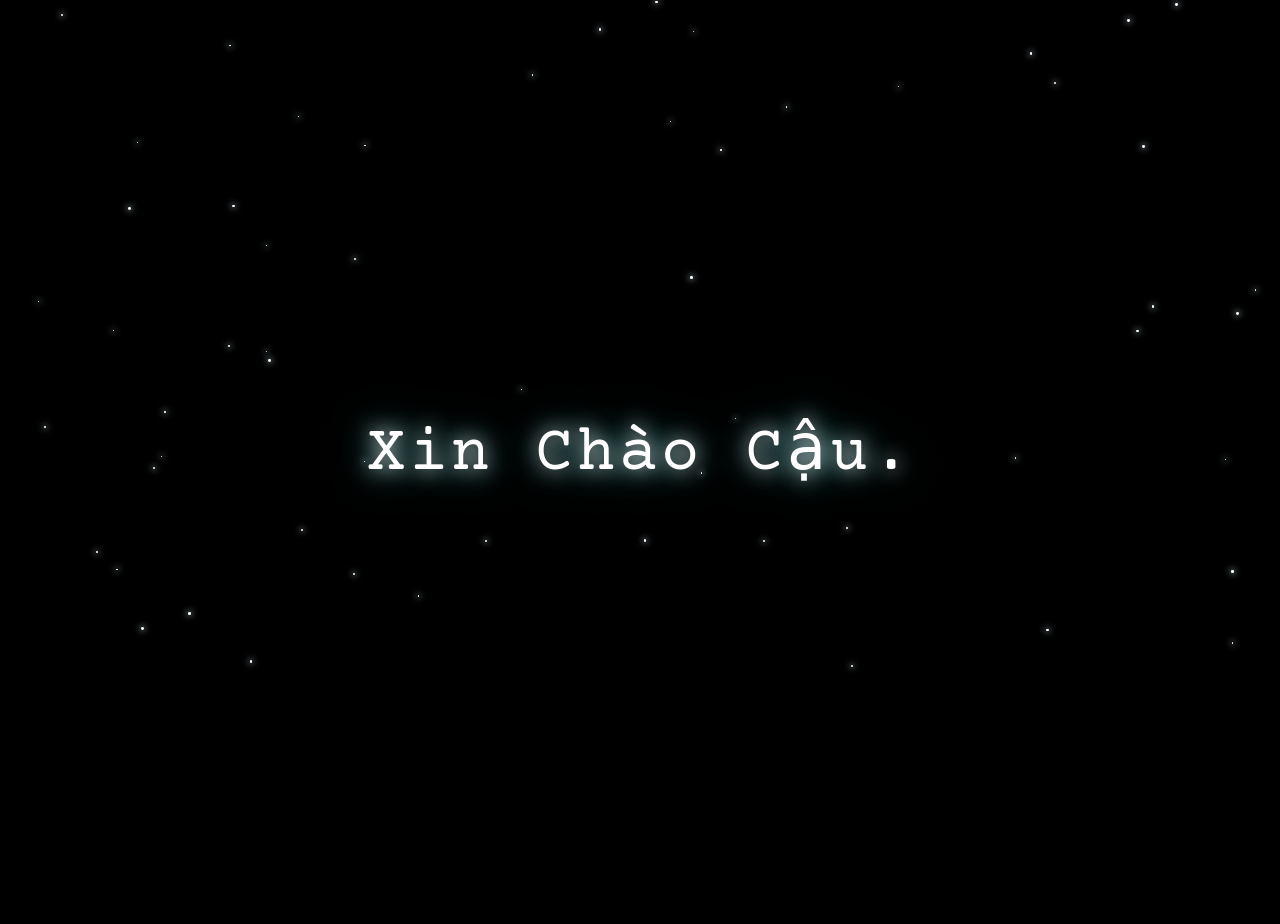
==== index.html @ bbfd9c66 "Add files via upload" ====
<!DOCTYPE html>
<!-- Tiny V10: question blink curve restored on mobile; laptop transition render budget. -->
<html lang="vi">
    <head>
        <meta name="viewport" content="width=device-width, initial-scale=1.0">
        <script id="tiny-performance-profile">
            /* Performance profile: animated background adapts, story timing/audio/product links stay unchanged. */
            window.TINY_PERF = ( () => {
                const qs = new URLSearchParams(location.search);
                const quality = qs.get('tinyfx');
                const touch = matchMedia('(pointer:coarse)').matches;
                const constrained = touch || (navigator.deviceMemory && navigator.deviceMemory <= 6) || (navigator.hardwareConcurrency && navigator.hardwareConcurrency <= 4);
                const mobile = /Android|iPhone|iPad|iPod/i.test(navigator.userAgent) || (touch && matchMedia('(max-width:900px)').matches && !/Windows|Macintosh|X11/i.test(navigator.userAgent));
                const lite = mobile || (quality === 'full' ? false : quality === 'lite' ? true : !!constrained);
                document.documentElement.classList.toggle('tiny-lite', lite);
                document.documentElement.classList.toggle('tiny-mobile', mobile);
                const maxCanvasPixels = mobile ? 365000 : lite ? 1250000 : 2100000;
                function canvasDpr(w, h, maxDpr=1.6) {
                    return Math.max(mobile ? .48 : .55, Math.min(devicePixelRatio || 1, mobile ? .84 : lite ? 1.15 : maxDpr, Math.sqrt(maxCanvasPixels / Math.max(1, w * h))));
                }
                return {
                    lite,
                    mobile,
                    canvasDpr,
                    ambientFps: mobile ? 60 : lite ? 24 : 60,
                    roverFps: mobile ? 45 : lite ? 30 : 60,
                    orbitFps: mobile ? 45 : lite ? 24 : 60,
                    leafFps: mobile ? 60 : lite ? 24 : 60
                };

            }
            )();
        </script>
        <meta charset="UTF-8">
        <title>20/10 Vui Vẻ</title>
        <link href="https://fonts.googleapis.com/css2?family=Courier+Prime&display=swap" rel="stylesheet">
        <style>
            body {
                background-color: #000000;
                margin: 0;
                height: 100vh;
                display: flex;
                justify-content: center;
                align-items: center;
                overflow: hidden;
                user-select: none;
                font-family: 'Courier Prime', monospace;
                position: relative;
            }

            /* Bầu trời sao (lớp nền, không che nhân vật và chữ) */
            #tiny-sky {
                position: absolute;
                inset: 0;
                z-index: 1;
                overflow: hidden;
                pointer-events: none;
                opacity: 1;
                visibility: visible;
                transition: opacity 1.6s ease-in-out, visibility 1.6s;
            }

            #tiny-sky.hien-thi {
                opacity: 1;
                visibility: visible;
            }

            #tiny-sky:not(.hien-thi) .tiny-star, #tiny-sky:not(.hien-thi) .tiny-meteor {
                animation-play-state: paused;
            }

            .tiny-star {
                position: absolute;
                width: var(--size);
                height: var(--size);
                background: #fff;
                border-radius: 50%;
                box-shadow: 0 0 6px 1px rgba(220, 244, 255, .65);
                animation: tinyTwinkle var(--twinkle) ease-in-out var(--delay) infinite alternate;
            }

            @keyframes tinyTwinkle {
                from {
                    opacity: .18;
                    transform: scale(.65);
                }

                to {
                    opacity: .95;
                    transform: scale(1.25);
                }
            }

            /* Sao băng: đuôi kéo về phía trên-phải, đầu sao lao chéo xuống-trái.
           Góc nghiêng được JS căn trùng với quỹ đạo thực tế ở từng màn hình. */
            .tiny-meteor {
                position: absolute;
                width: clamp(62px, 10vw, 135px);
                height: 2px;
                opacity: 0;
                background: linear-gradient(to right, rgba(255,255,255,.98) 0%, rgba(198,235,255,.86) 13%, rgba(130,200,255,.34) 52%, rgba(130,200,255,0) 100%);
                border-radius: 99px;
                box-shadow: 0 0 6px rgba(210,240,255,.70);
                transform-origin: 0 50%;
                transform: translate3d(0,0,0) rotate(var(--meteor-angle, -25deg));
                will-change: transform, opacity;
                animation: tinyMeteor var(--period) linear var(--meteor-delay) infinite;
            }

            .tiny-meteor::before {
                content: '';
                position: absolute;
                left: -3px;
                top: -2.5px;
                width: 7px;
                height: 7px;
                border-radius: 50%;
                background: #ffffff;
                box-shadow: 0 0 8px 2px rgba(230,249,255,.90);
            }

            /* Tất cả diễn ra đồng thời: nổi sáng -> lao dọc một đường thẳng -> chìm dần.
           Nửa sau chu kỳ ẩn để các sao băng không xuất hiện dồn dập. */
            @keyframes tinyMeteor {
                0% {
                    opacity: 0;
                    transform: translate3d(0,0,0) rotate(var(--meteor-angle));
                }

                8% {
                    opacity: .70;
                    transform: translate3d(var(--meteor-x08),var(--meteor-y08),0) rotate(var(--meteor-angle));
                }

                20% {
                    opacity: 1;
                    transform: translate3d(var(--meteor-x20),var(--meteor-y20),0) rotate(var(--meteor-angle));
                }

                36% {
                    opacity: .65;
                    transform: translate3d(var(--meteor-x36),var(--meteor-y36),0) rotate(var(--meteor-angle));
                }

                53% {
                    opacity: 0;
                    transform: translate3d(var(--meteor-x53),var(--meteor-y53),0) rotate(var(--meteor-angle));
                }

                100% {
                    opacity: 0;
                    transform: translate3d(var(--meteor-x100),var(--meteor-y100),0) rotate(var(--meteor-angle));
                }
            }

            #pink-overlay {
                position: absolute;
                top: 0;
                left: 0;
                right: 0;
                bottom: 0;
                background: linear-gradient(135deg, rgba(255, 105, 180, 0.4) 0%, rgba(255, 20, 147, 0.1) 30%, transparent 70%);
                opacity: 0;
                transition: opacity 3s ease-in-out;
                pointer-events: none;
                z-index: 3;
            }

            #pink-overlay.hien-thi {
                opacity: 1;
            }

            :root {
                --anh-cao: 88vh;
            }

            /* Vàng dịu, tập trung thấp ở gấu váy và chân; không phủ lên thân người. */
            #vang-overlay {
                position: absolute;
                top: 0;
                left: 0;
                right: 0;
                bottom: 0;
                background: linear-gradient(to top, rgba(255, 207, 83, .52) 0%, rgba(255, 210, 93, .32) calc(var(--anh-cao) * .16), rgba(255, 222, 132, .13) calc(var(--anh-cao) * .29), rgba(255, 229, 153, 0) calc(var(--anh-cao) * .43));
                opacity: 0;
                pointer-events: none;
                z-index: 5;
            }

            #vang-overlay.loe {
                animation: loeVang 3.5s ease-out forwards;
            }

            /* Ánh xanh blue nhạt thay dần màu vàng khi bước sang cảnh bầu trời sao. */
            #xanh-overlay {
                position: absolute;
                inset: 0;
                pointer-events: none;
                z-index: 5;
                opacity: 0;
                background: linear-gradient(to top, rgba(47, 136, 245, 0.64) 0%, rgba(83, 176, 251, 0.40) calc(var(--anh-cao) * 0.34), rgba(133, 206, 255, 0.14) calc(var(--anh-cao) * 0.54), transparent calc(var(--anh-cao) * 0.75));
                transition: opacity 1.4s ease-in-out;
            }

            #xanh-overlay.hien-thi {
                opacity: 1;
            }

            @keyframes loeVang {
                0% {
                    opacity: 0;
                    filter: brightness(1);
                }

                15% {
                    opacity: 1;
                    filter: brightness(1.15);
                }

                100% {
                    opacity: 1;
                    filter: brightness(1);
                }
            }

            /* Ảnh hai cô gái áo dài (đã tách nền) ở góc phải */
            #anh-hai-nguoi {
                position: absolute;
                right: 2vw;
                bottom: 0;
                height: var(--anh-cao);
                max-width: 60vw;
                object-fit: contain;
                object-position: right bottom;
                z-index: 4;
                pointer-events: none;
                opacity: 0;
                transform: translateY(24px);
                transition: opacity 3s ease-in-out 0.8s, transform 3s ease-out 0.8s;
                filter: drop-shadow(0 0 2px rgba(110, 60, 0, 0.8)) drop-shadow(0 0 8px rgba(255, 200, 60, 0.5));
            }

            #anh-hai-nguoi.hien-thi {
                opacity: 1;
                transform: translateY(0);
            }

            /* Cỏ hoa tiền cảnh che gấu váy/chân; nét mảnh và vẫn đung đưa. */
            #co-hoa {
                position: absolute;
                left: 0;
                bottom: 0;
                z-index: 7;
                overflow: visible;
                /* Không cắt đầu bông hoa vượt khỏi mép trên của SVG */
                pointer-events: none;
                opacity: 0;
                transition: opacity 2s ease-in-out 0.6s;
                filter: drop-shadow(0 0 2px rgba(110, 60, 0, 0.8)) drop-shadow(0 0 8px rgba(255, 200, 60, 0.4));
            }

            #co-hoa.hien-thi {
                opacity: 1;
            }

            /* Gộp hàng trăm ngọn cỏ vào vài nét SVG: ít DOM / animation hơn. */
            #co-hoa .co-ngan {
                fill: none;
                stroke-width: 1.5;
                stroke-linecap: round;
                stroke-linejoin: round;
            }

            #co-hoa .net {
                fill: none;
                stroke: var(--mau, #ffffff);
                stroke-width: 1.5;
                stroke-linecap: round;
                stroke-linejoin: round;
                stroke-dasharray: 1 1;
                stroke-dashoffset: 1;
            }

            #co-hoa.hien-thi .net {
                animation: veNet 3s ease-out forwards;
                animation-delay: var(--d, 0s);
            }

            #co-hoa.xong .net {
                animation: none;
                stroke-dashoffset: 0;
            }

            @keyframes veNet {
                to {
                    stroke-dashoffset: 0;
                }
            }

            #co-hoa .lac {
                animation: gio 3.4s ease-in-out infinite alternate;
            }

            @keyframes gio {
                from {
                    transform: rotate(calc(var(--a, 2deg) * -1));
                }

                to {
                    transform: rotate(var(--a, 2deg));
                }
            }

            /* Lá vàng và hoa rơi ở bên phải màn hình */
            #laCanvas {
                position: absolute;
                top: 0;
                right: 0;
                width: 50vw;
                height: 100%;
                z-index: 6;
                pointer-events: none;
                -webkit-mask-image: linear-gradient(to right, transparent 0%, #000 30%);
                mask-image: linear-gradient(to right, transparent 0%, #000 30%);
                opacity: 0;
                transition: opacity 3s ease-in-out;
            }

            #laCanvas.hien-thi {
                opacity: 1;
            }

            #natureCanvas {
                position: absolute;
                top: 0;
                left: 0;
                width: 100%;
                height: 100%;
                z-index: 2;
                pointer-events: none;
                opacity: 0;
                transition: opacity 3s ease-in-out;
            }

            #natureCanvas.hien-thi {
                opacity: 1;
            }

            .text-layer {
                color: #ffffff;
                letter-spacing: 4px;
                position: absolute;
                width: 100%;
                text-align: center;
                opacity: 0;
                transition: opacity 0.7s ease-in-out;
                text-shadow: 0 0 20px rgba(255, 255, 255, 0.9), 0 0 40px rgba(0, 255, 255, 0.6);
                pointer-events: none;
                z-index: 10;
            }

            .text-layer.hien-thi {
                opacity: 1;
            }

            @keyframes lacLu {
                0%, 100% {
                    transform: rotate(-2deg);
                }

                50% {
                    transform: rotate(2deg);
                }
            }

            #text-4.hien-thi {
                animation: lacLu 3s ease-in-out infinite;
            }

            #text-1 {
                top: 50%;
                transform: translateY(-50%);
                font-size: 4rem;
            }

            #text-2 {
                bottom: 15%;
                font-size: 3rem;
            }

            #text-3 {
                top: 15%;
                font-size: 2.5rem;
            }

            #text-4 {
                bottom: 15%;
                font-size: 3.5rem;
            }

            #text-5 {
                top: 10%;
                left: 0;
                width: 66%;
                font-size: 2.4rem;
                color: #ffb6c1;
                text-shadow: 0 0 15px #ff69b4;
                line-height: 1.35;
            }

            #text-5 .chu-20-10 {
                display: block;
            }

            #text-5 .chu-20-10:last-child {
                margin-top: .08em;
            }

            #text-6 {
                top: 15%;
                left: 0;
                width: 100%;
                font-size: 3rem;
                color: #dff8ff;
                text-shadow: 0 0 18px rgba(180, 245, 255, 0.95), 0 0 36px rgba(125, 215, 255, 0.55);
            }

            #text-7 {
                top: 12%;
                left: 0;
                width: 100%;
                font-size: 2.75rem;
                color: #f4fbff;
                text-shadow: 0 0 16px rgba(255,255,255,.92), 0 0 34px rgba(130,225,255,.48);
            }

            #lower-stars {
                position: absolute;
                inset: 0;
                z-index: 2;
                pointer-events: none;
                opacity: 0;
                transition: opacity .9s ease-in-out;
            }

            #lower-stars.hien-thi {
                opacity: 1;
            }

            #lower-stars:not(.hien-thi) .lower-star {
                animation-play-state: paused;
            }

            .lower-star {
                position: absolute;
                width: var(--size);
                height: var(--size);
                background: #fff;
                border-radius: 50%;
                box-shadow: 0 0 7px 1px rgba(220,244,255,.68);
                animation: tinyTwinkle var(--twinkle) ease-in-out var(--delay) infinite alternate;
            }

            #woman-scene {
                position: absolute;
                inset: 0;
                z-index: 3;
                pointer-events: none;
                opacity: 0;
                background: #000207 url([data-uri]);
                background-repeat: no-repeat;
                background-size: auto 85%;
                background-position: calc(50% + 30.5vw) 50%;
                transition: opacity 1.7s ease-in-out, transform 5s ease-out, background-position 5s ease-out, background-size 5s ease-out;
                transform: scale(1.00);
            }

            #woman-scene::before {
                content: '';
                position: absolute;
                inset: 0;
                pointer-events: none;
                opacity: 0;
                background: radial-gradient(ellipse 68vw 76vh at 90% 50%, rgba(255,72,76,.38) 0%, rgba(255,64,70,.29) 12%, rgba(245,48,60,.21) 26%, rgba(225,36,50,.14) 44%, rgba(205,22,38,.08) 62%, rgba(185,12,28,0) 100%);
                transition: opacity 1.9s ease-in-out;
                mix-blend-mode: screen;
            }

            #woman-scene.hien-thi {
                opacity: .97;
                transform: scale(1.03);
                background-size: auto 88%;
                background-position: calc(50% + 29.7vw) 50%;
            }

            #woman-scene.hien-thi::before {
                opacity: 1;
            }

            /* ===== Bầu trời sao vũ trụ cho cảnh chúc sức khỏe ===== */
            #sao-vu-tru {
                position: absolute;
                inset: 0;
                z-index: 4;
                pointer-events: none;
                overflow: hidden;
                opacity: 0;
                transition: opacity 2.2s ease-in-out;
                background: radial-gradient(ellipse 46vw 52vh at 16% 70%, rgba(48, 68, 120, .16) 0%, rgba(33, 47, 100, .09) 45%, rgba(10, 20, 70, 0) 100%), radial-gradient(ellipse 38vw 40vh at 34% 28%, rgba(80, 65, 125, .11) 0%, rgba(45, 36, 83, .05) 50%, rgba(20, 10, 60, 0) 100%), radial-gradient(ellipse 30vw 34vh at 8% 20%, rgba(40, 85, 140, .085) 0%, rgba(10, 40, 110, 0) 100%);
            }

            #sao-vu-tru.hien-thi {
                opacity: 1;
            }

            .sao-xa {
                position: absolute;
                width: var(--size);
                height: var(--size);
                border-radius: 50%;
                background: var(--mau-sao, #fff);
                box-shadow: 0 0 calc(var(--size) * 3) calc(var(--size) * .6) var(--mau-sao, #fff);
                animation: tinyTwinkle var(--twinkle) ease-in-out var(--delay) infinite alternate;
            }

            /* Sao lớn có tia sáng chữ thập */
            .sao-xa.lon::before, .sao-xa.lon::after {
                content: '';
                position: absolute;
                left: 50%;
                top: 50%;
                background: linear-gradient(to right, transparent, var(--mau-sao, #fff), transparent);
                transform: translate(-50%, -50%);
            }

            .sao-xa.lon::before {
                width: calc(var(--size) * 9);
                height: 1px;
            }

            .sao-xa.lon::after {
                width: 1px;
                height: calc(var(--size) * 9);
                background: linear-gradient(to bottom, transparent, var(--mau-sao, #fff), transparent);
            }

            /* Viền màn hình xanh đen huyền bí của vũ trụ */
            #vien-vu-tru {
                position: absolute;
                inset: 0;
                z-index: 8;
                pointer-events: none;
                opacity: 0;
                transition: opacity 2.4s ease-in-out;
                /* Chỉ viền bên trái (đối diện cô gái) có màu xanh đen, các cạnh khác để trống */
                background: linear-gradient(to right, rgba(16, 30, 73, .55) 0%, rgba(12, 22, 62, .34) 4%, rgba(7, 12, 34, .16) 11%, rgba(2, 6, 24, 0) 22%);
                box-shadow: inset 2px 0 2px 0 rgba(82, 113, 183, .18);
                animation: vienTho 7s ease-in-out infinite alternate;
            }

            #vien-vu-tru.hien-thi {
                opacity: 1;
            }

            @keyframes vienTho {
                from {
                    filter: brightness(.94) saturate(.75);
                }

                to {
                    filter: brightness(1.04) saturate(.88);
                }
            }

            #khung-mat.canh-muon {
                /* Giữ chuyển động bản 9; tăng khoảng cách giữa hai mắt để không chồng lên nhau khi quay. */
                gap: 82px;
                transform: translateX(-11vw) translateY(7px) scale(1.04);
            }

            #khung-mat.canh-muon .ma-hong {
                opacity: 0 !important;
                transition: opacity .5s ease-in-out;
            }

            /* Bỏ hẳn chu mỏ ở cảnh này. */
            #khung-mat.canh-muon #moi-robot {
                opacity: 0 !important;
                transition: opacity .2s ease;
            }

            #khung-mat.canh-muon .truc-x:first-child {
                transition: transform .42s cubic-bezier(0.22, 1, 0.36, 1);
            }

            #khung-mat.canh-muon .truc-x:last-child {
                transition: transform 1.12s cubic-bezier(0.22, 1, 0.36, 1);
            }

            /* Hai mắt không quay đều nhau: mắt bên trái đi ngắn hơn, mắt đối diện đi dài hơn
           để tạo cảm giác quay đầu sang trái và hơi cúi xuống. */
            #khung-mat.canh-muon .truc-x:first-child {
                transform: translate(-3px, 5px);
            }

            #khung-mat.canh-muon .truc-x:last-child {
                transform: translate(-60px, 9px);
            }

            /* Cả 2 mắt nhắm giống nhau; khác biệt chỉ nằm ở tốc độ di chuyển khi quay đầu. */
            #khung-mat.canh-muon .con-mat {
                visibility: hidden;
                /* việc nhắm do hình morph SVG (.mat-hinh) đảm nhận */
                background-color: rgba(188, 255, 255, 0.96);
                box-shadow: 0 0 26px 8px rgba(120, 245, 255, 0.45), 0 0 48px 16px rgba(0, 255, 255, 0.22), inset 0 0 10px rgba(255, 255, 255, 0.65);
            }

            /* SVG riêng để mắt nhắm là nét ^ thật sự cong, không phải viên thuốc phẳng. */
            .mat-cong {
                position: absolute;
                left: 0;
                top: 43px;
                width: 160px;
                height: 70px;
                opacity: 0;
                overflow: visible;
                pointer-events: none;
                filter: drop-shadow(0 0 7px rgba(0, 255, 255, .92)) drop-shadow(0 0 15px rgba(69, 217, 255, .57));
            }

            .mat-cong path {
                fill: none;
                stroke: #9cffff;
                stroke-width: 12;
                stroke-linecap: round;
                stroke-linejoin: round;
            }

            /* Nét cong cuối chỉ hiện ra khi hình morph nhắm xong (JS thêm class .hien) */
            .mat-cong.hien {
                opacity: 1;
            }

            /* Sau khi cả hai nhắm xong, nét cong dài thêm 20%, giữ nguyên tỉ lệ .38 : .64 của bản 9. */
            #khung-mat.canh-muon .truc-x:first-child .mat-cong {
                transform: rotate(0deg) translateY(3px) scaleX(.38);
            }

            #khung-mat.canh-muon .truc-x:last-child .mat-cong {
                transform: rotate(0deg) translateY(4px) scaleX(.64);
            }

            /* Chỉ kéo dài nét khi mắt THỰC SỰ nhắm xong, tránh chạy trước morph mới. */
            #khung-mat.canh-muon .truc-x:first-child .mat-cong.hien {
                animation: daiMatTrai .42s ease-out .05s forwards;
            }

            #khung-mat.canh-muon .truc-x:last-child .mat-cong.hien {
                animation: daiMatPhai .42s ease-out .05s forwards;
            }

            @keyframes daiMatTrai {
                from {
                    transform: rotate(0deg) translateY(3px) scaleX(.38);
                }

                to {
                    transform: rotate(0deg) translateY(3px) scaleX(.456);
                }
            }

            @keyframes daiMatPhai {
                from {
                    transform: rotate(0deg) translateY(4px) scaleX(.64);
                }

                to {
                    transform: rotate(0deg) translateY(4px) scaleX(.768);
                }
            }

            #khung-mat.canh-chuc {
                gap: 94px;
                transform: translateX(-7.6vw) translateY(4px) scale(1.02);
            }

            #khung-mat.canh-chuc .truc-x:first-child {
                transform: translate(7px, 4px);
                transition: transform .72s cubic-bezier(.22, 1, .36, 1);
            }

            #khung-mat.canh-chuc .truc-x:last-child {
                transform: translate(-26px, 3px);
                transition: transform .72s cubic-bezier(.22, 1, .36, 1);
            }

            #khung-mat.canh-chuc .truc-x:first-child .con-mat {
                visibility: hidden;
            }

            #khung-mat.canh-chuc .truc-x:first-child .mat-cong {
                opacity: 1;
                transform: rotate(0deg) translateY(3px) scaleX(.456);
            }

            #khung-mat.canh-chuc .truc-x:last-child .mat-cong {
                opacity: 0;
                transition: opacity .18s ease;
            }

            #khung-mat.canh-chuc .truc-x:last-child .con-mat {
                visibility: visible;
                transform: scaleY(.05);
                animation: moMatVuong .64s cubic-bezier(.22,1,.36,1) forwards;
            }

            @keyframes moMatVuong {
                0% {
                    transform: scaleY(.05);
                    filter: brightness(1.05);
                }

                45% {
                    transform: scaleY(.42);
                }

                100% {
                    transform: scaleY(1);
                    filter: brightness(1);
                }
            }

            /* Hình morph lúc nhắm: cùng khung với .mat-cong nên cùng vị trí, cùng phép co dài */
            .mat-hinh {
                position: absolute;
                left: 0;
                top: 43px;
                width: 160px;
                height: 70px;
                overflow: visible;
                pointer-events: none;
                opacity: 0;
            }

            #khung-mat {
                display: flex;
                gap: 120px;
                position: absolute;
                z-index: 5;
                transition: transform 1.5s cubic-bezier(0.2, 0.8, 0.2, 1), gap .42s ease-out;
            }

            #khung-mat.me-man {
                transform: scale(1.15);
            }

            .truc-x {
                transform: translateX(0);
                position: relative;
                /* Giữ vị trí đồng tử/đường cong không đổi khi chiều cao mắt thu hẹp. */
                width: 160px;
                height: 160px;
            }

            @keyframes daoMatLienTuc {
                0%, 100% {
                    transform: translateX(0);
                }

                20%, 30% {
                    transform: translateX(-60px);
                }

                70%, 80% {
                    transform: translateX(60px);
                }
            }

            .quet-rada {
                animation: daoMatLienTuc 4s cubic-bezier(0.4, 0, 0.2, 1) infinite;
            }

            .con-mat {
                width: 160px;
                height: 160px;
                background-color: aqua;
                border-radius: 40px;
                box-shadow: 0 0 30px 10px rgba(0, 255, 255, 0.6), 0 0 60px 20px rgba(0, 255, 255, 0.4), inset 0 0 30px rgba(255, 255, 255, 0.9);
                position: relative;
                overflow: hidden;
                transform: scaleY(0);
                transition: transform 0.4s cubic-bezier(0.175, 0.885, 0.32, 1.275), height 1.05s ease, border-radius 1.05s ease, box-shadow 1.05s ease, background-color 1.05s ease;
                transform-origin: center;
            }

            .ma-hong {
                position: absolute;
                top: 175px;
                left: 50%;
                transform: translateX(-50%);
                color: rgba(255, 105, 180, 0.8);
                font-size: 1.5rem;
                font-weight: bold;
                letter-spacing: 2px;
                opacity: 0;
                transition: opacity 1.5s ease-in-out 0.5s;
            }

            #khung-mat.me-man .ma-hong {
                opacity: 1;
            }

            #moi-robot {
                position: absolute;
                top: 178px;
                left: 50%;
                transform: translateX(-50%);
                opacity: 0;
                transition: opacity 1s ease-in-out;
            }

            #moi-robot svg {
                display: block;
                width: 100px;
                height: 73px;
                overflow: visible;
                transform-origin: center center;
                /* Hình mỏ xoay trong SVG, không xoay khung vì JS điều khiển mắt liếc */
            }

            #moi-robot.hien-thi {
                opacity: 1;
            }

            /* Miệng chu chu nhè nhẹ cho dễ thương */
            #moi-robot .mom {
                transform-box: fill-box;
                transform-origin: 50% 25%;
                animation: chuChu 1.8s ease-in-out infinite;
            }

            @keyframes chuChu {
                0%, 100% {
                    transform: scale(1, 1);
                }

                50% {
                    transform: scale(1.08, 0.94);
                }
            }

            .con-mat.thuc {
                transform: scaleY(1);
            }

            .con-mat.nham {
                transform: scaleY(0.05);
                transition: transform 0.1s ease-in-out;
            }

            /* Màn hình điện thoại */
            @media (max-width: 600px) {
                .text-layer {
                    padding: 0 12px;
                    box-sizing: border-box;
                    letter-spacing: 2px;
                }

                #text-1 {
                    font-size: 2.2rem;
                }

                #text-2 {
                    font-size: 2rem;
                }

                #text-3 {
                    font-size: 1.5rem;
                }

                #text-4 {
                    font-size: 2rem;
                }

                #text-5 {
                    top: 11%;
                    width: 100%;
                    font-size: 1.5rem;
                    line-height: 1.42;
                }

                #text-6 {
                    font-size: 1.8rem;
                }

                #text-7 {
                    font-size: 1.45rem;
                }

                #woman-scene {
                    background-size: auto 80%;
                    background-position: calc(50% + 31vw) 50%;
                }

                #woman-scene::before {
                    background: radial-gradient(ellipse 82vw 48vh at 90% 50%, rgba(255,72,76,.36) 0%, rgba(255,64,70,.26) 14%, rgba(240,44,58,.18) 32%, rgba(210,26,42,.10) 56%, rgba(185,12,28,0) 100%);
                }

                #woman-scene.hien-thi {
                    background-size: auto 85%;
                    background-position: calc(50% + 30vw) 50%;
                }

                #khung-mat.canh-muon {
                    gap: 58px;
                    transform: translateX(-10vw) translateY(4px) scale(1.02);
                }

                #khung-mat.canh-chuc {
                    gap: 42px;
                    transform: translateX(-6.8vw) translateY(2px) scale(1.01);
                }

                #khung-mat.canh-chuc .truc-x:first-child {
                    transform: translate(4px, 2px);
                }

                #khung-mat.canh-chuc .truc-x:last-child {
                    transform: translate(-14px, 2px);
                }

                #khung-mat.canh-muon #moi-robot {
                    left: 42%;
                }

                #khung-mat.canh-muon .truc-x:first-child {
                    transform: translate(-1px, 3px);
                }

                #khung-mat.canh-muon .truc-x:last-child {
                    transform: translate(-36px, 6px);
                }

                .truc-x {
                    width: 100px;
                    height: 100px;
                }

                .mat-cong, .mat-hinh {
                    width: 100px;
                    height: 43.75px;
                    top: 26.875px;
                }

                #khung-mat {
                    gap: 50px;
                }

                #khung-mat.me-man {
                    transform: scale(1.05);
                }

                .con-mat {
                    width: 100px;
                    height: 100px;
                    border-radius: 26px;
                }

                .ma-hong {
                    top: 112px;
                    font-size: 1rem;
                }

                #moi-robot {
                    top: 112px;
                }

                #moi-robot svg {
                    width: 62px;
                    height: 45px;
                }

                :root {
                    --anh-cao: 48vh;
                }

                #anh-hai-nguoi {
                    right: 0;
                }

                #laCanvas {
                    width: 75vw;
                }

                #co-hoa {
                    filter: drop-shadow(0 0 2px rgba(255, 201, 92, .35));
                }
            }

            /* ===== Hai phân cảnh lời chúc mới: đồ họa vector độc lập, giữ Tiny ở phía trước ===== */
            #text-8, #text-9, #text-10, #text-11 {
                top: 11.5%;
                left: 0;
                width: 100%;
                font-size: clamp(1.8rem, 3vw, 3.0rem);
                line-height: 1.42;
                letter-spacing: .085em;
                transition: opacity .7s ease, transform .7s cubic-bezier(.22,1,.36,1);
                transform: translateY(12px);
            }

            #text-8 {
                color: #ffe0ef;
                text-shadow: 0 0 15px rgba(255,176,210,.86),0 0 36px rgba(234,137,221,.36);
            }

            #text-9 {
                color: #fff0db;
                text-shadow: 0 0 15px rgba(255,224,165,.86),0 0 36px rgba(255,163,176,.36);
            }

            #text-10 {
                top: 11.8%;
                color: #f2fff1;
                text-shadow: 0 0 15px rgba(218,255,216,.92),0 0 32px rgba(101,255,140,.36),0 0 54px rgba(61,214,100,.18);
            }

            #text-10 .clover-word {
                color: #70ff82;
                text-shadow: 0 0 13px rgba(111,255,138,.95),0 0 31px rgba(60,220,110,.66),0 0 56px rgba(75,255,120,.28);
            }

            #text-11 {
                top: 11.7%;
                color: #f7fff8;
                text-shadow: 0 0 14px rgba(225,255,235,.92),0 0 30px rgba(135,255,176,.22);
            }

            #text-8.hien-thi, #text-9.hien-thi, #text-10.hien-thi, #text-11.hien-thi {
                transform: translateY(0);
            }

            #wish-backdrop {
                position: absolute;
                inset: 0;
                pointer-events: none;
                z-index: 3;
                opacity: 0;
                transition: opacity 1.15s ease, background 1.2s ease;
            }

            #wish-backdrop.beauty {
                opacity: 1;
                background: radial-gradient(ellipse 55vw 45vh at 50% 51%, rgba(116,74,156,.14) 0%, rgba(37,21,63,.12) 56%,transparent 95%), radial-gradient(circle at 5% 80%,rgba(248,153,202,.17),transparent 43%), radial-gradient(circle at 95% 74%,rgba(160,130,236,.17),transparent 44%);
            }

            #wish-backdrop.smile {
                opacity: 1;
                background: radial-gradient(ellipse 48vw 42vh at 50% 54%, rgba(255,209,150,.12),transparent 80%), radial-gradient(circle at 9% 77%,rgba(255,174,180,.18),transparent 49%), radial-gradient(circle at 91% 77%,rgba(255,223,157,.18),transparent 48%);
            }

            #wish-backdrop.clover {
                opacity: 1;
                background: radial-gradient(circle at 50% 52%, rgba(126,255,146,.19) 0%, rgba(87,236,109,.12) 18%, rgba(28,72,34,.10) 42%, transparent 72%), radial-gradient(circle at 18% 78%, rgba(74,255,136,.12), transparent 45%), radial-gradient(circle at 82% 24%, rgba(157,255,187,.10), transparent 40%), radial-gradient(circle at 50% 50%, rgba(110,255,155,.08), transparent 82%);
            }

            .wish-stage {
                position: absolute;
                inset: 0;
                z-index: 4;
                pointer-events: none;
                opacity: 0;
                visibility: hidden;
                transition: opacity 1.1s ease,visibility 1.1s;
                overflow: hidden;
            }

            .wish-stage.hien-thi {
                opacity: 1;
                visibility: visible;
            }

            #beauty-stage .ring {
                position: absolute;
                left: 50%;
                top: 52%;
                width: min(70vw,770px);
                aspect-ratio: 1;
                border: 1px solid rgba(249,202,239,.22);
                border-radius: 50%;
                transform: translate(-50%,-50%) scale(.85);
                opacity: 0;
                box-shadow: 0 0 48px rgba(230,153,224,.095), inset 0 0 54px rgba(225,150,231,.07);
                transition: transform 1.8s cubic-bezier(.22,1,.36,1),opacity 1.5s ease;
            }

            #beauty-stage.hien-thi .ring {
                transform: translate(-50%,-50%) scale(1);
                opacity: 1;
            }

            #beauty-stage .ring::before, #beauty-stage .ring::after {
                content: '✧';
                position: absolute;
                color: rgba(255,231,187,.92);
                font-size: 28px;
                text-shadow: 0 0 16px rgba(255,216,161,.65);
                animation: wishShimmer 2.8s ease-in-out infinite alternate;
            }

            #beauty-stage .ring::before {
                left: 12%;
                top: 15%;
            }

            #beauty-stage .ring::after {
                right: 10%;
                bottom: 16%;
                animation-delay: 1.1s;
            }

            .wish-floral {
                position: absolute;
                bottom: -12px;
                width: min(32vw,390px);
                height: min(83vh,720px);
            }

            .wish-floral.left {
                left: -15px;
            }

            .wish-floral.right {
                right: -15px;
            }

            .wish-floral svg {
                display: block;
                width: 100%;
                height: 100%;
                overflow: visible;
            }

            .wish-branch {
                fill: none;
                stroke: var(--tint);
                opacity: .75;
                stroke-linecap: round;
                stroke-dasharray: 1;
                stroke-dashoffset: 1;
                pathLength: 1;
                animation: wishDraw 2s cubic-bezier(.22,1,.36,1) var(--delay) both;
            }

            .wish-bloom .petals {
                opacity: 0;
                transform: scale(.12) rotate(-22deg);
                transform-origin: 0 0;
                animation: flowerOpen 1s cubic-bezier(.16,1,.3,1) var(--delay) forwards;
            }

            .wish-bloom ellipse {
                fill: rgba(245,192,232,.13);
                stroke: var(--tint);
                stroke-width: 1.65;
            }

            .wish-leaf {
                stroke: #a4d8cb;
                stroke-width: 1.6;
                fill: rgba(126,224,190,.07);
                opacity: 0;
                animation: leafIn .85s cubic-bezier(.16,1,.3,1) var(--delay) forwards;
            }

            .butterfly-wrap {
                position: absolute;
                width: clamp(65px,8vw,115px);
                filter: drop-shadow(0 0 10px rgba(255,211,244,.22));
                opacity: 0;
                animation: floatButterfly 5s ease-in-out 1.2s infinite, butterflyAppear 1s 1.0s both;
            }

            .butterfly-wrap.left {
                left: 13%;
                top: 36%;
            }

            .butterfly-wrap.right {
                right: 13%;
                top: 27%;
                animation-delay: 1.8s,1.3s;
            }

            .wish-butterfly {
                width: 100%;
            }

            .wish-butterfly .wing-pair {
                transform-origin: 50% 55%;
                animation: wingFlap .85s ease-in-out infinite alternate;
            }

            .wish-twinkle {
                position: absolute;
                left: var(--x);
                top: var(--y);
                font-size: var(--size);
                color: #fff4dd;
                text-shadow: 0 0 14px rgba(255,219,172,.65);
                animation: wishShimmer 2.3s ease-in-out var(--delay) infinite alternate;
            }

            @keyframes wishShimmer {
                0% {
                    opacity: .22;
                    transform: scale(.75) rotate(-8deg)
                }

                100% {
                    opacity: 1;
                    transform: scale(1.25) rotate(8deg)
                }
            }

            @keyframes wishDraw {
                to {
                    stroke-dashoffset: 0
                }
            }

            @keyframes flowerOpen {
                to {
                    opacity: 1;
                    transform: scale(1) rotate(0)
                }
            }

            @keyframes leafIn {
                from {
                    opacity: 0;
                    transform: scale(.3)
                }

                to {
                    opacity: 1;
                    transform: scale(1)
                }
            }

            @keyframes wingFlap {
                from {
                    transform: scaleX(.82)
                }

                to {
                    transform: scaleX(1.08)
                }
            }

            @keyframes butterflyAppear {
                from {
                    opacity: 0
                }

                to {
                    opacity: .92
                }
            }

            @keyframes floatButterfly {
                0%,100% {
                    transform: translate(0,0) rotate(-5deg)
                }

                45% {
                    transform: translate(21px,-30px) rotate(8deg)
                }

                75% {
                    transform: translate(6px,-16px) rotate(0deg)
                }
            }

            #smile-stage .warm-halo {
                position: absolute;
                left: 50%;
                top: 56%;
                width: min(76vw,780px);
                height: min(65vh,580px);
                transform: translate(-50%,-50%);
                border-radius: 50%;
                background: radial-gradient(ellipse,rgba(255,224,167,.11) 0%,rgba(255,187,205,.055) 48%,transparent 77%);
                animation: breatheWarm 5s ease-in-out infinite alternate;
            }

            @keyframes breatheWarm {
                from {
                    opacity: .7;
                    transform: translate(-50%,-50%) scale(.94)
                }

                to {
                    opacity: 1;
                    transform: translate(-50%,-50%) scale(1.06)
                }
            }

            #smile-stage .smile-ornament {
                position: absolute;
                width: min(29vw,300px);
                height: min(45vh,410px);
                bottom: 4%;
                fill: none;
                stroke-linecap: round;
                stroke-linejoin: round;
            }

            #smile-stage .smile-ornament.left {
                left: 3%;
            }

            #smile-stage .smile-ornament.right {
                right: 3%;
                transform: scaleX(-1);
            }

            .smile-ornament .trail {
                stroke: rgba(255,222,176,.63);
                stroke-width: 2.6;
                stroke-dasharray: 1;
                stroke-dashoffset: 1;
                animation: wishDraw 1.7s .22s ease-out forwards;
            }

            .smile-ornament .orn-heart {
                fill: rgba(255,184,197,.14);
                stroke: #ffc4d1;
                stroke-width: 2;
                animation: heartPop 1.2s .5s both;
                transform-box: fill-box;
                transform-origin: center;
            }

            .smile-ornament .orn-star {
                fill: none;
                stroke: #ffe7b9;
                stroke-width: 2.4;
                animation: heartPop .8s 1.1s both;
                transform-box: fill-box;
                transform-origin: center;
            }

            .float-heart {
                position: absolute;
                left: var(--x);
                top: var(--y);
                font-size: var(--size);
                color: #ffccd8;
                text-shadow: 0 0 12px rgba(255,177,202,.64);
                animation: floatHeart 4.8s ease-in-out var(--delay) infinite alternate;
            }

            @keyframes heartPop {
                0% {
                    opacity: 0;
                    transform: scale(.2)
                }

                75% {
                    opacity: 1;
                    transform: scale(1.12)
                }

                100% {
                    opacity: 1;
                    transform: scale(1)
                }
            }

            @keyframes floatHeart {
                from {
                    opacity: .23;
                    transform: translateY(13px) rotate(-15deg) scale(.8)
                }

                to {
                    opacity: .94;
                    transform: translateY(-26px) rotate(12deg) scale(1.05)
                }
            }

            #tiny-happy-smile {
                position: absolute;
                left: 50%;
                top: calc(100% + 8px);
                width: 112px;
                height: 68px;
                transform: translateX(-50%) scale(.3);
                opacity: 0;
                pointer-events: none;
                transition: transform 1.15s cubic-bezier(.18,1.35,.3,1),opacity .6s ease;
                filter: drop-shadow(0 0 8px rgba(255,199,218,.62));
            }

            #khung-mat.wish-smile #tiny-happy-smile {
                opacity: 0!important;
                transform: translateX(-50%) scale(.2)!important;
            }

            #tiny-happy-smile path {
                fill: none;
                stroke: #ffdebf;
                stroke-width: 7;
                stroke-linecap: round;
            }

            #khung-mat.wish-beauty, #khung-mat.wish-smile {
                transform: translate(0,0) scale(1);
                gap: 120px;
                transition: transform 1.15s cubic-bezier(.22,1,.36,1),gap 1.1s ease;
            }

            #khung-mat.wish-beauty .mat-cong, #khung-mat.wish-smile .mat-cong {
                opacity: 0!important;
                animation: none!important;
            }

            #khung-mat.wish-beauty .con-mat, #khung-mat.wish-smile .con-mat {
                visibility: visible!important;
            }

            #khung-mat.wish-smile .ma-hong {
                opacity: .95!important;
                color: rgba(255,163,191,.8)!important;
                transform: translateX(-50%) scale(1.05);
            }

            .con-mat.wish-blink {
                animation: wishBlink .37s cubic-bezier(.4,0,.2,1) 1!important;
            }

            @keyframes wishBlink {
                0%,100% {
                    transform: scaleY(1)
                }

                48% {
                    transform: scaleY(.055)
                }

                65% {
                    transform: scaleY(.07)
                }
            }

            .con-mat.wish-wink {
                animation: wishBlink .48s ease-in-out 1!important;
            }

            #clover-stage .clover-space-glow {
                position: absolute;
                inset: -12%;
                background: radial-gradient(circle at 50% 52%, rgba(90,255,125,.22) 0%, rgba(90,255,125,.15) 10%, rgba(38,115,49,.09) 32%, transparent 62%), radial-gradient(circle at 50% 52%, rgba(168,255,178,.13) 0%, transparent 38%);
                animation: cloverSpace 5.8s ease-in-out infinite alternate;
            }

            #clover-stage .clover-halo {
                position: absolute;
                left: 50%;
                top: 56%;
                width: min(72vw,760px);
                height: min(72vw,760px);
                transform: translate(-50%,-50%);
                border-radius: 50%;
                background: radial-gradient(circle, rgba(142,255,160,.20) 0%, rgba(91,228,111,.11) 28%, rgba(38,112,51,.05) 50%, transparent 72%);
                filter: blur(8px);
                animation: cloverBreath 4.9s ease-in-out infinite alternate;
            }

            #clover-stage .clover-aura-ring {
                position: absolute;
                left: 50%;
                top: 56%;
                width: min(46vw,470px);
                height: min(46vw,470px);
                transform: translate(-50%,-50%);
                border-radius: 50%;
                border: 1px solid rgba(182,255,189,.18);
                box-shadow: 0 0 28px rgba(111,255,138,.16), inset 0 0 32px rgba(111,255,138,.08);
                animation: cloverRing 3.6s ease-in-out infinite alternate;
            }

            #clover-stage .lucky-clover {
                position: absolute;
                left: 50%;
                top: 57%;
                width: min(29vw,320px);
                height: auto;
                transform: translate(-50%,-50%) scale(.82);
                opacity: 0;
                filter: drop-shadow(0 0 18px rgba(104,255,128,.45)) drop-shadow(0 0 44px rgba(86,224,109,.20));
                transition: opacity 1.1s ease .18s, transform 1.3s cubic-bezier(.22,1,.36,1) .12s;
            }

            #clover-stage.hien-thi .lucky-clover {
                opacity: 1;
                transform: translate(-50%,-50%) scale(1);
            }

            #clover-stage .clover-core {
                fill: #ecffef;
                opacity: .95;
            }

            #clover-stage .clover-stem {
                fill: none;
                stroke: #69f18a;
                stroke-width: 10;
                stroke-linecap: round;
                filter: drop-shadow(0 0 8px rgba(105,241,138,.36));
            }

            #clover-stage .clover-leaf {
                fill: url(#cloverLeafGrad);
                stroke: rgba(226,255,232,.58);
                stroke-width: 2.6;
                transform-box: fill-box;
                transform-origin: center;
                animation: leafPulse 3.1s ease-in-out infinite;
            }

            #clover-stage .clover-leaf.l2 {
                animation-delay: .35s;
            }

            #clover-stage .clover-leaf.l3 {
                animation-delay: .7s;
            }

            #clover-stage .clover-leaf.l4 {
                animation-delay: 1.05s;
            }

            #clover-stage .clover-shine {
                fill: none;
                stroke: rgba(236,255,240,.42);
                stroke-width: 2.1;
                stroke-linecap: round;
                opacity: .9;
            }

            #clover-stage .clover-speck {
                position: absolute;
                left: var(--x);
                top: var(--y);
                font-size: var(--size);
                color: #c7ffd0;
                text-shadow: 0 0 12px rgba(151,255,173,.86), 0 0 26px rgba(104,255,128,.34);
                animation: wishShimmer 2.4s ease-in-out var(--delay) infinite alternate;
            }

            #khung-mat.wish-clover {
                transform: translateY(-1vh) scale(.96);
                gap: 120px;
                transition: transform 1.15s cubic-bezier(.22,1,.36,1),gap 1.1s ease;
            }

            #khung-mat.wish-clover .mat-cong {
                opacity: 0!important;
                animation: none!important;
            }

            #khung-mat.wish-clover .con-mat {
                visibility: visible!important;
            }

            @keyframes cloverSpace {
                from {
                    opacity: .70;
                    transform: scale(.96);
                }

                to {
                    opacity: 1;
                    transform: scale(1.03);
                }
            }

            @keyframes cloverBreath {
                from {
                    opacity: .72;
                    transform: translate(-50%,-50%) scale(.95);
                }

                to {
                    opacity: 1;
                    transform: translate(-50%,-50%) scale(1.07);
                }
            }

            @keyframes cloverRing {
                from {
                    opacity: .45;
                    transform: translate(-50%,-50%) scale(.92);
                }

                to {
                    opacity: .95;
                    transform: translate(-50%,-50%) scale(1.04);
                }
            }

            @keyframes leafPulse {
                0%,100% {
                    transform: scale(1) rotate(0deg);
                }

                50% {
                    transform: scale(1.045) rotate(1.2deg);
                }
            }

            /* Nháy mắt theo đúng logic SVG của tiny-nhay-mat-ban-sao.html.
           SVG chỉ thay hình mắt; .ma-hong vẫn là DOM riêng và không bị ẩn. */
            .truc-x.reference-wink-active .con-mat {
                opacity: 0!important;
            }

            #khung-mat.wish-smile .truc-x .ma-hong {
                z-index: 6;
            }

            .reference-wink-svg {
                position: absolute;
                inset: 0;
                width: 100%;
                height: 100%;
                overflow: visible;
                pointer-events: none;
                opacity: 0;
                z-index: 3;
                will-change: transform;
            }

            .truc-x.reference-wink-active .reference-wink-svg {
                opacity: 1;
            }

            .reference-wink-star {
                position: fixed;
                width: 46px;
                height: 46px;
                margin: -23px 0 0 -23px;
                left: 0;
                top: 0;
                z-index: 25;
                pointer-events: none;
                will-change: transform,opacity;
            }

            .reference-wink-star.heart-mode {
                filter: drop-shadow(0 0 6px rgba(255,190,218,.95)) drop-shadow(0 0 16px rgba(255,90,163,.72));
            }

            .reference-wink-star.star-mode {
                filter: drop-shadow(0 0 6px rgba(255,236,150,.95)) drop-shadow(0 0 16px rgba(255,200,60,.72));
            }

            .reference-wink-trail {
                position: fixed;
                left: 0;
                top: 0;
                z-index: 24;
                pointer-events: none;
                border-radius: 50%;
            }

            .reference-wink-trail.heart-mode {
                background: radial-gradient(circle,rgba(255,245,250,1) 0%,rgba(255,168,210,.98) 30%,rgba(255,103,180,.88) 56%,rgba(255,85,165,0) 82%);
                box-shadow: 0 0 12px rgba(255,158,210,.9), 0 0 26px rgba(255,96,170,.55);
            }

            .reference-wink-trail.star-mode {
                background: radial-gradient(circle,#fff6c8 0%,rgba(255,214,90,.82) 45%,rgba(255,190,40,0) 75%);
                box-shadow: 0 0 10px rgba(255,220,120,.8), 0 0 22px rgba(255,190,40,.45);
            }

            @media (max-width: 600px) {
                #text-8,#text-9 {
                    top:12%;
                    font-size: 1.45rem;
                    line-height: 1.48;
                    letter-spacing: 1.2px;
                    padding: 0 18px;
                }

                .wish-floral {
                    width: 39vw;
                    height: 58vh;
                    bottom: -14px;
                }

                .wish-floral.left {
                    left: -24px;
                }

                .wish-floral.right {
                    right: -24px;
                }

                #beauty-stage .ring {
                    width: 95vw;
                    top: 50%;
                }

                .butterfly-wrap {
                    width: 55px;
                }

                .butterfly-wrap.left {
                    left: 5%;
                    top: 32%;
                }

                .butterfly-wrap.right {
                    right: 3%;
                    top: 37%;
                }

                #khung-mat.wish-beauty,#khung-mat.wish-smile {
                    gap: 50px;
                    transform: translate(0,0) scale(1);
                }

                #smile-stage .smile-ornament {
                    width: 33vw;
                    height: 38vh;
                    bottom: 9%;
                }

                #tiny-happy-smile {
                    top: calc(100% + 14px);
                    width: 70px;
                    height: 44px;
                }

                #text-10, #text-11 {
                    top: 11%;
                    font-size: 1.35rem;
                    line-height: 1.52;
                    padding: 0 16px;
                    letter-spacing: 1px;
                }

                #clover-stage .lucky-clover {
                    width: min(58vw,255px);
                    top: 58%;
                }

                #clover-stage .clover-halo {
                    width: 84vw;
                    height: 84vw;
                    top: 58%;
                }

                #clover-stage .clover-aura-ring {
                    width: 58vw;
                    height: 58vw;
                    top: 58%;
                }

                #khung-mat.wish-clover {
                    gap: 52px;
                    transform: translateY(-9vh) scale(.73);
                }
            }

            /* Waguri mỉm cười, lớp video trong suốt trên nền sao Uiverse. */
            #smile-stage .waguri-aura {
                position: absolute;
                z-index: 0;
                right: -7vw;
                bottom: -14vh;
                width: min(56vw, 680px);
                height: min(96vh, 760px);
                pointer-events: none;
                border-radius: 50%;
                opacity: 0;
                background: radial-gradient(ellipse 47% 50% at 56% 57%,rgba(255,175,207,.23),rgba(255,140,193,.085) 52%,transparent 88%), radial-gradient(ellipse 51% 65% at 60% 64%,rgba(170,130,228,.12),transparent 85%);
                transform: scale(.83);
                transition: opacity 1.8s ease, transform 3s cubic-bezier(.22,1,.36,1);
            }

            #smile-stage.hien-thi .waguri-aura {
                opacity: 1;
                transform: scale(1);
            }

            #smile-stage .waguri-figure {
                position: absolute;
                display: block;
                right: max(0vw, -6px);
                bottom: -1.8vh;
                z-index: 2;
                height: min(79vh, 780px);
                max-width: 52vw;
                width: auto;
                aspect-ratio: 408 / 540;
                object-fit: contain;
                object-position: center bottom;
                pointer-events: none;
                opacity: 0;
                transform: translate3d(16px,22px,0) scale(.95);
                transform-origin: bottom right;
                filter: drop-shadow(0 0 20px rgba(255,166,209,.16));
                transition: opacity 1.15s ease-out .14s, transform 1.65s cubic-bezier(.2,1,.25,1);
            }

            #smile-stage.hien-thi .waguri-figure {
                opacity: 1;
                transform: translate3d(0,0,0) scale(1);
            }

            #smile-stage .waguri-glimmer {
                position: absolute;
                z-index: 3;
                left: var(--sx);
                top: var(--sy);
                font-size: var(--ss);
                color: #fff5e8;
                text-shadow: 0 0 14px rgba(255,187,223,.7);
                animation: wishShimmer var(--sd) ease-in-out var(--so) infinite alternate;
            }

            /* Nửa trái dành cho Tiny, nửa phải dành cho Waguri. */
            #khung-mat.wish-smile {
                transform: translateX(-16vw) translateY(-2vh) scale(.84);
            }

            #smile-stage .smile-ornament.right {
                opacity: .50;
            }

            @media (max-width: 600px) {
                #smile-stage .waguri-figure {
                    height: min(58vh, 500px);
                    max-width: 90vw;
                    right: -2vw;
                    bottom: -0.8vh;
                    filter: drop-shadow(0 0 12px rgba(255,177,217,.14));
                }

                #smile-stage .waguri-aura {
                    right: -27vw;
                    bottom: -9vh;
                    width: 100vw;
                    height: 68vh;
                }

                #khung-mat.wish-smile {
                    transform: translateX(-15vw) translateY(-12vh) scale(.73);
                    gap: 50px;
                }

                #smile-stage .smile-ornament.right {
                    opacity: .28;
                }

                #smile-stage .waguri-glimmer {
                    font-size: 14px;
                }
            }

            /*
         * Nền sao 3 tầng (Uiverse.io - sinful_9361, dựa trên jaykdoe).
         * https://uiverse.io/sinful_9361/proud-kangaroo-29
         * MIT License - Copyright (c) 2026 jaykdoe; Copyright (c) 2026 sinful_9361
         * Permission is hereby granted, free of charge, to any person obtaining a copy
         * of this software and associated documentation files (the "Software"), to deal
         * in the Software without restriction, including without limitation the rights
         * to use, copy, modify, merge, publish, distribute, sublicense, and/or sell
         * copies of the Software, and to permit persons to whom the Software is furnished
         * to do so, subject to the following conditions:
         * The above copyright notice and this permission notice shall be included in
         * all copies or substantial portions of the Software.
         * THE SOFTWARE IS PROVIDED "AS IS", WITHOUT WARRANTY OF ANY KIND.
         * Chỉ thay chuyển động Y bằng X và điều chỉnh lớp nền để giữ Tiny hiện rõ.
         */
            #uiverse-starfield {
                position: absolute;
                inset: 0;
                overflow: hidden;
                z-index: 4;
                pointer-events: none;
                visibility: hidden;
                opacity: 0;
                transition: opacity 1.25s ease-in-out, visibility 1.25s;
                isolation: isolate;
            }

            #uiverse-starfield.hien-thi {
                visibility: visible;
                opacity: 1;
            }

            #uiverse-starfield::before {
                content: '';
                position: absolute;
                inset: 0;
                background: radial-gradient(ellipse at bottom, rgba(50,27,53,.35) 0%, rgba(9,10,15,.06) 100%);
                pointer-events: none;
                z-index: -1;
            }

            #uiverse-starfield:not(.hien-thi) #stars, #uiverse-starfield:not(.hien-thi) #stars2, #uiverse-starfield:not(.hien-thi) #stars3 {
                animation-play-state: paused;
            }

            #uiverse-starfield #stars, #uiverse-starfield #stars2, #uiverse-starfield #stars3 {
                pointer-events: none;
            }

            @keyframes uiverseMoveHorizontal {
                from {
                    transform: translate3d(0px,0px,0px);
                }

                to {
                    transform: translate3d(-2000px,0px,0px);
                }
            }

            @media (prefers-reduced-motion: reduce) {
                #uiverse-starfield #stars, #uiverse-starfield #stars2, #uiverse-starfield #stars3 {
                    animation-duration: 220s;
                }
            }

            /* ----- Các toạ độ sao chính xác từ CSS người dùng cung cấp ----- */
            #stars {
                position: absolute;
                top: 0;
                left: 0;
                border-radius: 50%;
                will-change: transform;
                width: 1px;
                height: 1px;
                background: transparent;
                box-shadow: 501px 811px #fff, 1450px 1324px #fff, 1093px 1780px #fff, 1469px 678px #fff, 904px 741px #fff, 1160px 781px #fff, 1841px 1962px #fff, 1630px 1667px #fff, 1788px 676px #fff, 367px 1734px #fff, 1343px 156px #fff, 1283px 1142px #fff, 1062px 378px #fff, 1395px 467px #fff, 1017px 1891px #fff, 137px 1114px #fff, 1767px 1403px #fff, 1543px 11px #fff, 1078px 181px #fff, 1189px 1574px #fff, 1697px 1551px #fff, 439px 472px #fff, 1491px 677px #fff, 1364px 599px #fff, 34px 382px #fff, 1221px 1584px #fff, 1266px 1499px #fff, 169px 1907px #fff, 1219px 1125px #fff, 659px 18px #fff, 1731px 1959px #fff, 332px 1216px #fff, 1913px 788px #fff, 80px 712px #fff, 326px 1605px #fff, 574px 1502px #fff, 473px 1653px #fff, 404px 975px #fff, 322px 1797px #fff, 425px 1321px #fff, 1121px 1797px #fff, 731px 647px #fff, 891px 1584px #fff, 1523px 109px #fff, 1379px 244px #fff, 865px 1064px #fff, 493px 956px #fff, 624px 1380px #fff, 440px 619px #fff, 1630px 767px #fff, 955px 1196px #fff, 62px 729px #fff, 126px 946px #fff, 1256px 896px #fff, 1444px 256px #fff, 661px 1628px #fff, 1078px 1716px #fff, 300px 737px #fff, 1734px 413px #fff, 1296px 129px #fff, 1771px 1678px #fff, 977px 1764px #fff, 1879px 549px #fff, 665px 1531px #fff, 89px 701px #fff, 1084px 1183px #fff, 1597px 1576px #fff, 1354px 1774px #fff, 554px 1471px #fff, 1469px 287px #fff, 887px 106px #fff, 1962px 766px #fff, 638px 805px #fff, 1651px 741px #fff, 1517px 1826px #fff, 24px 1152px #fff, 507px 558px #fff, 1262px 652px #fff, 246px 1048px #fff, 1077px 421px #fff, 1866px 1847px #fff, 1986px 1561px #fff, 704px 632px #fff, 1991px 1875px #fff, 1227px 395px #fff, 45px 1116px #fff, 247px 786px #fff, 890px 607px #fff, 787px 1235px #fff, 557px 524px #fff, 1582px 1285px #fff, 1725px 1366px #fff, 952px 747px #fff, 251px 458px #fff, 1500px 1250px #fff, 1999px 1734px #fff, 1336px 1955px #fff, 1705px 1464px #fff, 728px 697px #fff, 594px 510px #fff, 1345px 1990px #fff, 1919px 1803px #fff, 1117px 966px #fff, 1629px 97px #fff, 1046px 1196px #fff, 810px 1092px #fff, 722px 976px #fff, 406px 18px #fff, 1665px 1860px #fff, 1758px 1628px #fff, 1183px 463px #fff, 564px 239px #fff, 13px 1767px #fff, 1482px 1472px #fff, 1700px 347px #fff, 1362px 244px #fff, 1141px 1708px #fff, 22px 885px #fff, 374px 1309px #fff, 1034px 1037px #fff, 1725px 1086px #fff, 1343px 1921px #fff, 596px 903px #fff, 1061px 478px #fff, 18px 1409px #fff, 729px 1364px #fff, 264px 911px #fff, 677px 1442px #fff, 123px 33px #fff, 1303px 646px #fff, 1945px 792px #fff, 1305px 938px #fff, 918px 1536px #fff, 620px 948px #fff, 183px 646px #fff, 695px 687px #fff, 881px 272px #fff, 1521px 1212px #fff, 1423px 1022px #fff, 1545px 1271px #fff, 1393px 348px #fff, 685px 1910px #fff, 1446px 856px #fff, 73px 1201px #fff, 736px 999px #fff, 673px 796px #fff, 469px 850px #fff, 1912px 142px #fff, 1278px 664px #fff, 184px 1990px #fff, 1173px 1312px #fff, 782px 1879px #fff, 323px 1035px #fff, 611px 908px #fff, 565px 1449px #fff, 748px 1713px #fff, 1047px 490px #fff, 1040px 1872px #fff, 1818px 1659px #fff, 1806px 1327px #fff, 386px 575px #fff, 1550px 463px #fff, 148px 687px #fff, 651px 1683px #fff, 1588px 1194px #fff, 1831px 2px #fff, 581px 876px #fff, 1396px 1743px #fff, 1212px 1810px #fff, 421px 1920px #fff, 658px 1461px #fff, 1859px 1809px #fff, 1456px 388px #fff, 186px 1627px #fff, 1528px 1145px #fff, 171px 97px #fff, 674px 1072px #fff, 676px 1052px #fff, 1165px 1131px #fff, 1088px 781px #fff, 1231px 948px #fff, 330px 257px #fff, 426px 1046px #fff, 549px 652px #fff, 1338px 74px #fff, 1749px 364px #fff, 931px 369px #fff, 383px 1428px #fff, 1558px 389px #fff, 927px 133px #fff, 234px 1888px #fff, 1785px 1617px #fff, 556px 643px #fff, 401px 275px #fff, 406px 1644px #fff, 1253px 1852px #fff, 1599px 883px #fff, 744px 1721px #fff, 524px 1297px #fff, 1226px 1177px #fff, 1679px 55px #fff, 874px 1811px #fff, 838px 790px #fff, 1241px 430px #fff, 1676px 652px #fff, 1191px 568px #fff, 53px 1990px #fff, 1163px 237px #fff, 61px 223px #fff, 592px 456px #fff, 1844px 271px #fff, 1324px 1488px #fff, 1373px 717px #fff, 1822px 709px #fff, 1464px 941px #fff, 1445px 1118px #fff, 991px 1414px #fff, 1964px 1076px #fff, 108px 172px #fff, 641px 1722px #fff, 1539px 427px #fff, 1697px 45px #fff, 1301px 1353px #fff, 1060px 329px #fff, 967px 1396px #fff, 493px 301px #fff, 1228px 1406px #fff, 1211px 1653px #fff, 444px 1822px #fff, 1746px 353px #fff, 1449px 381px #fff, 671px 887px #fff, 650px 138px #fff, 30px 1839px #fff, 1094px 1405px #fff, 273px 796px #fff, 1618px 1964px #fff, 1045px 1849px #fff, 1472px 1155px #fff, 1529px 1312px #fff, 728px 448px #fff, 44px 1908px #fff, 691px 818px #fff, 254px 293px #fff, 1981px 1133px #fff, 1307px 375px #fff, 196px 316px #fff, 1241px 1975px #fff, 1138px 1706px #fff, 1769px 463px #fff, 1768px 1428px #fff, 1730px 590px #fff, 1780px 523px #fff, 1862px 1526px #fff, 1613px 909px #fff, 1266px 1781px #fff, 470px 352px #fff, 699px 1682px #fff, 1002px 614px #fff, 1209px 133px #fff, 1842px 518px #fff, 1422px 1836px #fff, 1720px 1901px #fff, 470px 1788px #fff, 1355px 1387px #fff, 146px 1162px #fff, 933px 80px #fff, 681px 1063px #fff, 313px 1341px #fff, 740px 1498px #fff, 168px 1014px #fff, 345px 1355px #fff, 1498px 1562px #fff, 1626px 1358px #fff, 890px 403px #fff, 663px 562px #fff, 1481px 168px #fff, 22px 719px #fff, 774px 1041px #fff, 1899px 829px #fff, 430px 158px #fff, 430px 361px #fff, 1592px 1334px #fff, 224px 323px #fff, 1639px 1131px #fff, 7px 271px #fff, 1646px 1514px #fff, 1605px 1444px #fff, 1820px 1665px #fff, 1549px 1641px #fff, 1609px 1377px #fff, 486px 1098px #fff, 229px 613px #fff, 542px 1694px #fff, 318px 256px #fff, 1861px 918px #fff, 889px 892px #fff, 442px 1524px #fff, 19px 422px #fff, 1935px 1908px #fff, 828px 109px #fff, 862px 1248px #fff, 1275px 560px #fff, 906px 63px #fff, 337px 1605px #fff, 1691px 918px #fff, 1414px 679px #fff, 1726px 749px #fff, 1540px 1149px #fff, 1337px 1466px #fff, 446px 430px #fff, 676px 1616px #fff, 840px 326px #fff, 976px 977px #fff, 1840px 642px #fff, 1273px 804px #fff, 1071px 928px #fff, 1292px 1675px #fff, 29px 1148px #fff, 1585px 135px #fff, 1007px 563px #fff, 1035px 78px #fff, 1174px 574px #fff, 120px 1304px #fff, 845px 1292px #fff, 861px 540px #fff, 234px 232px #fff, 1940px 1367px #fff, 759px 639px #fff, 1775px 1381px #fff, 906px 372px #fff, 1104px 1165px #fff, 1524px 911px #fff, 1882px 330px #fff, 1389px 700px #fff, 300px 1629px #fff, 220px 1614px #fff, 563px 140px #fff, 1611px 1586px #fff, 793px 1316px #fff, 325px 1070px #fff, 1722px 1462px #fff, 1406px 1120px #fff, 1169px 1768px #fff, 1956px 1053px #fff, 959px 1587px #fff, 585px 1566px #fff, 370px 204px #fff, 1606px 1416px #fff, 443px 1606px #fff, 1499px 1102px #fff, 1943px 105px #fff, 1121px 1594px #fff, 1512px 32px #fff, 871px 1425px #fff, 433px 100px #fff, 294px 1471px #fff, 1688px 1755px #fff, 1666px 591px #fff, 1034px 300px #fff, 734px 1178px #fff, 1342px 313px #fff, 1616px 1590px #fff, 1763px 1472px #fff, 632px 1935px #fff, 1708px 872px #fff, 1871px 915px #fff, 1829px 1020px #fff, 1599px 578px #fff, 42px 585px #fff, 1163px 1382px #fff, 1744px 1272px #fff, 984px 1426px #fff, 1786px 1584px #fff, 1813px 379px #fff, 1867px 1127px #fff, 97px 567px #fff, 626px 988px #fff, 1178px 79px #fff, 1703px 211px #fff, 961px 1785px #fff, 110px 975px #fff, 953px 1941px #fff, 1027px 1790px #fff, 1665px 107px #fff, 11px 964px #fff, 1718px 1147px #fff, 21px 1728px #fff, 1358px 1922px #fff, 872px 65px #fff, 1191px 1635px #fff, 762px 681px #fff, 1519px 1033px #fff, 906px 566px #fff, 1074px 657px #fff, 1093px 415px #fff, 51px 198px #fff, 1075px 1418px #fff, 1547px 1070px #fff, 225px 920px #fff, 850px 1974px #fff, 981px 595px #fff, 1425px 131px #fff, 460px 917px #fff, 56px 495px #fff, 714px 428px #fff, 920px 493px #fff, 470px 1521px #fff, 532px 821px #fff, 1905px 71px #fff, 883px 1501px #fff, 294px 196px #fff, 381px 1999px #fff, 332px 793px #fff, 1246px 408px #fff, 233px 149px #fff, 315px 231px #fff, 1594px 1302px #fff, 696px 1585px #fff, 791px 136px #fff, 479px 199px #fff, 1627px 1413px #fff, 1824px 924px #fff, 1631px 342px #fff, 1251px 1151px #fff, 284px 1781px #fff, 497px 1052px #fff, 204px 1161px #fff, 646px 1499px #fff, 1762px 558px #fff, 854px 1833px #fff, 883px 945px #fff, 44px 982px #fff, 1101px 834px #fff, 515px 1748px #fff, 1578px 1435px #fff, 819px 1258px #fff, 776px 670px #fff, 115px 385px #fff, 1478px 434px #fff, 885px 20px #fff, 192px 1513px #fff, 78px 1129px #fff, 1774px 1105px #fff, 955px 1149px #fff, 1817px 1929px #fff, 1106px 1832px #fff, 1107px 1997px #fff, 94px 23px #fff, 243px 982px #fff, 43px 1972px #fff, 1798px 673px #fff, 1131px 1589px #fff, 841px 14px #fff, 826px 345px #fff, 687px 56px #fff, 1084px 32px #fff, 1887px 1878px #fff, 153px 526px #fff, 1828px 253px #fff, 1947px 1105px #fff, 886px 700px #fff, 1307px 1723px #fff, 1274px 651px #fff, 1530px 837px #fff, 1699px 1637px #fff, 1703px 1331px #fff, 1929px 1557px #fff, 1763px 737px #fff, 1118px 1680px #fff, 1545px 692px #fff, 1462px 1092px #fff, 208px 1667px #fff, 1393px 859px #fff, 186px 1794px #fff, 351px 1199px #fff, 642px 1995px #fff, 1061px 1726px #fff, 1708px 115px #fff, 1233px 1305px #fff, 637px 1786px #fff, 1730px 603px #fff, 75px 1240px #fff, 1704px 1326px #fff, 584px 346px #fff, 438px 1554px #fff, 561px 513px #fff, 1382px 225px #fff, 467px 1674px #fff, 1403px 815px #fff, 1546px 1835px #fff, 127px 1119px #fff, 276px 591px #fff, 688px 1458px #fff, 765px 646px #fff, 474px 984px #fff, 171px 361px #fff, 94px 1480px #fff, 1962px 1666px #fff, 909px 1037px #fff, 1725px 222px #fff, 253px 1355px #fff, 1892px 1901px #fff, 275px 1847px #fff, 28px 1184px #fff, 1725px 1382px #fff, 882px 647px #fff, 1935px 1046px #fff, 10px 344px #fff, 292px 1328px #fff, 127px 1352px #fff, 752px 929px #fff, 1589px 384px #fff, 284px 1829px #fff, 381px 820px #fff, 1229px 1125px #fff, 777px 429px #fff, 1811px 1499px #fff, 1573px 287px #fff, 295px 756px #fff, 389px 616px #fff, 781px 41px #fff, 1092px 333px #fff, 794px 1588px #fff, 386px 1847px #fff, 1802px 710px #fff, 662px 60px #fff, 640px 264px #fff, 463px 746px #fff, 1859px 799px #fff, 763px 37px #fff, 639px 396px #fff, 357px 1071px #fff, 1190px 1430px #fff, 1814px 257px #fff, 1382px 235px #fff, 606px 1304px #fff, 1939px 1470px #fff, 1124px 349px #fff, 307px 1567px #fff, 310px 1323px #fff, 1145px 922px #fff, 1196px 1922px #fff, 1647px 544px #fff, 788px 1337px #fff, 257px 632px #fff, 1413px 414px #fff, 590px 620px #fff, 582px 794px #fff, 1702px 1481px #fff, 1055px 53px #fff, 157px 346px #fff, 50px 1901px #fff, 1038px 1369px #fff, 796px 1941px #fff, 215px 194px #fff, 1567px 1538px #fff, 367px 800px #fff, 1044px 489px #fff, 1109px 1712px #fff, 524px 327px #fff, 525px 1252px #fff, 1475px 1240px #fff, 529px 436px #fff, 795px 834px #fff, 122px 1371px #fff, 79px 482px #fff, 520px 1249px #fff, 336px 1878px #fff, 188px 944px #fff, 325px 1259px #fff, 1491px 1942px #fff, 620px 1054px #fff, 1606px 1153px #fff, 1448px 502px #fff, 53px 1381px #fff, 107px 1670px #fff, 1380px 618px #fff, 967px 1557px #fff, 1116px 1722px #fff, 1174px 1044px #fff, 1805px 717px #fff, 663px 394px #fff, 1848px 1007px #fff, 389px 802px #fff, 49px 392px #fff, 1650px 852px #fff, 1678px 1012px #fff, 335px 1009px #fff, 1818px 1631px #fff, 1568px 742px #fff, 1162px 1991px #fff, 52px 1190px #fff, 1401px 928px #fff, 119px 1549px #fff, 537px 1529px #fff, 2px 1709px #fff, 122px 387px #fff, 543px 2px #fff, 27px 1971px #fff, 507px 1377px #fff, 1362px 1080px #fff, 1031px 1544px #fff, 1631px 1174px #fff, 1603px 312px #fff, 1626px 1422px #fff, 1430px 615px #fff, 1958px 1431px #fff, 1946px 1412px #fff, 1848px 247px #fff, 984px 1808px #fff, 1396px 225px #fff, 319px 717px #fff, 1252px 875px #fff, 1619px 156px #fff, 951px 1971px #fff, 386px 355px #fff, 1406px 1151px #fff, 273px 1538px #fff, 844px 1570px #fff, 947px 151px #fff, 1363px 525px #fff, 209px 307px #fff, 1923px 1718px #fff, 993px 1741px #fff, 1513px 353px #fff, 1353px 61px #fff, 664px 352px #fff, 1382px 359px #fff, 1487px 1707px #fff, 657px 1045px #fff, 1107px 490px #fff, 1834px 1176px #fff, 837px 1438px #fff, 1947px 448px #fff, 1196px 333px #fff, 151px 555px #fff, 18px 992px #fff, 458px 748px #fff, 1801px 890px #fff, 1093px 1012px #fff, 315px 1101px #fff, 194px 323px #fff, 754px 292px #fff, 1737px 7px #fff, 40px 840px #fff, 1170px 805px #fff, 176px 1753px #fff, 805px 1148px #fff, 1578px 1271px #fff, 367px 1494px #fff, 363px 1111px #fff, 1955px 243px #fff, 1451px 1093px #fff, 375px 617px #fff, 1223px 720px #fff, 1178px 13px #fff, 1456px 865px #fff, 1440px 49px #fff, 186px 1569px #fff, 320px 1853px #fff, 300px 539px #fff, 1559px 509px #fff, 1985px 1108px #fff, 1588px 828px #fff, 525px 1432px #fff, 831px 363px #fff, 141px 281px #fff, 1319px 402px #fff, 40px 456px #fff, 1955px 478px #fff, 1758px 818px #fff, 1924px 688px #fff, 1030px 953px #fff, 1982px 210px #fff, 917px 1401px #fff, 1051px 1837px #fff, 1045px 463px #fff, 1744px 573px #fff, 529px 1530px #fff, 542px 469px #fff, 1982px 324px #fff, 1902px 1422px #fff, 1968px 782px #fff, 1666px 1561px #fff, 955px 304px #fff, 323px 778px #fff, 272px 443px #fff, 485px 581px #fff, 1353px 1058px #fff, 1257px 131px #fff, 434px 98px #fff, 1587px 1953px #fff, 1749px 68px #fff, 1984px 839px #fff, 1518px 183px #fff, 1071px 855px #fff, 1662px 1994px #fff, 1111px 106px #fff, 1954px 838px #fff;
                animation: uiverseMoveHorizontal 50s linear infinite;
            }

            #stars:after {
                content: " ";
                position: absolute;
                top: 0;
                left: 2000px;
                width: 1px;
                height: 1px;
                background: transparent;
                box-shadow: 501px 811px #fff, 1450px 1324px #fff, 1093px 1780px #fff, 1469px 678px #fff, 904px 741px #fff, 1160px 781px #fff, 1841px 1962px #fff, 1630px 1667px #fff, 1788px 676px #fff, 367px 1734px #fff, 1343px 156px #fff, 1283px 1142px #fff, 1062px 378px #fff, 1395px 467px #fff, 1017px 1891px #fff, 137px 1114px #fff, 1767px 1403px #fff, 1543px 11px #fff, 1078px 181px #fff, 1189px 1574px #fff, 1697px 1551px #fff, 439px 472px #fff, 1491px 677px #fff, 1364px 599px #fff, 34px 382px #fff, 1221px 1584px #fff, 1266px 1499px #fff, 169px 1907px #fff, 1219px 1125px #fff, 659px 18px #fff, 1731px 1959px #fff, 332px 1216px #fff, 1913px 788px #fff, 80px 712px #fff, 326px 1605px #fff, 574px 1502px #fff, 473px 1653px #fff, 404px 975px #fff, 322px 1797px #fff, 425px 1321px #fff, 1121px 1797px #fff, 731px 647px #fff, 891px 1584px #fff, 1523px 109px #fff, 1379px 244px #fff, 865px 1064px #fff, 493px 956px #fff, 624px 1380px #fff, 440px 619px #fff, 1630px 767px #fff, 955px 1196px #fff, 62px 729px #fff, 126px 946px #fff, 1256px 896px #fff, 1444px 256px #fff, 661px 1628px #fff, 1078px 1716px #fff, 300px 737px #fff, 1734px 413px #fff, 1296px 129px #fff, 1771px 1678px #fff, 977px 1764px #fff, 1879px 549px #fff, 665px 1531px #fff, 89px 701px #fff, 1084px 1183px #fff, 1597px 1576px #fff, 1354px 1774px #fff, 554px 1471px #fff, 1469px 287px #fff, 887px 106px #fff, 1962px 766px #fff, 638px 805px #fff, 1651px 741px #fff, 1517px 1826px #fff, 24px 1152px #fff, 507px 558px #fff, 1262px 652px #fff, 246px 1048px #fff, 1077px 421px #fff, 1866px 1847px #fff, 1986px 1561px #fff, 704px 632px #fff, 1991px 1875px #fff, 1227px 395px #fff, 45px 1116px #fff, 247px 786px #fff, 890px 607px #fff, 787px 1235px #fff, 557px 524px #fff, 1582px 1285px #fff, 1725px 1366px #fff, 952px 747px #fff, 251px 458px #fff, 1500px 1250px #fff, 1999px 1734px #fff, 1336px 1955px #fff, 1705px 1464px #fff, 728px 697px #fff, 594px 510px #fff, 1345px 1990px #fff, 1919px 1803px #fff, 1117px 966px #fff, 1629px 97px #fff, 1046px 1196px #fff, 810px 1092px #fff, 722px 976px #fff, 406px 18px #fff, 1665px 1860px #fff, 1758px 1628px #fff, 1183px 463px #fff, 564px 239px #fff, 13px 1767px #fff, 1482px 1472px #fff, 1700px 347px #fff, 1362px 244px #fff, 1141px 1708px #fff, 22px 885px #fff, 374px 1309px #fff, 1034px 1037px #fff, 1725px 1086px #fff, 1343px 1921px #fff, 596px 903px #fff, 1061px 478px #fff, 18px 1409px #fff, 729px 1364px #fff, 264px 911px #fff, 677px 1442px #fff, 123px 33px #fff, 1303px 646px #fff, 1945px 792px #fff, 1305px 938px #fff, 918px 1536px #fff, 620px 948px #fff, 183px 646px #fff, 695px 687px #fff, 881px 272px #fff, 1521px 1212px #fff, 1423px 1022px #fff, 1545px 1271px #fff, 1393px 348px #fff, 685px 1910px #fff, 1446px 856px #fff, 73px 1201px #fff, 736px 999px #fff, 673px 796px #fff, 469px 850px #fff, 1912px 142px #fff, 1278px 664px #fff, 184px 1990px #fff, 1173px 1312px #fff, 782px 1879px #fff, 323px 1035px #fff, 611px 908px #fff, 565px 1449px #fff, 748px 1713px #fff, 1047px 490px #fff, 1040px 1872px #fff, 1818px 1659px #fff, 1806px 1327px #fff, 386px 575px #fff, 1550px 463px #fff, 148px 687px #fff, 651px 1683px #fff, 1588px 1194px #fff, 1831px 2px #fff, 581px 876px #fff, 1396px 1743px #fff, 1212px 1810px #fff, 421px 1920px #fff, 658px 1461px #fff, 1859px 1809px #fff, 1456px 388px #fff, 186px 1627px #fff, 1528px 1145px #fff, 171px 97px #fff, 674px 1072px #fff, 676px 1052px #fff, 1165px 1131px #fff, 1088px 781px #fff, 1231px 948px #fff, 330px 257px #fff, 426px 1046px #fff, 549px 652px #fff, 1338px 74px #fff, 1749px 364px #fff, 931px 369px #fff, 383px 1428px #fff, 1558px 389px #fff, 927px 133px #fff, 234px 1888px #fff, 1785px 1617px #fff, 556px 643px #fff, 401px 275px #fff, 406px 1644px #fff, 1253px 1852px #fff, 1599px 883px #fff, 744px 1721px #fff, 524px 1297px #fff, 1226px 1177px #fff, 1679px 55px #fff, 874px 1811px #fff, 838px 790px #fff, 1241px 430px #fff, 1676px 652px #fff, 1191px 568px #fff, 53px 1990px #fff, 1163px 237px #fff, 61px 223px #fff, 592px 456px #fff, 1844px 271px #fff, 1324px 1488px #fff, 1373px 717px #fff, 1822px 709px #fff, 1464px 941px #fff, 1445px 1118px #fff, 991px 1414px #fff, 1964px 1076px #fff, 108px 172px #fff, 641px 1722px #fff, 1539px 427px #fff, 1697px 45px #fff, 1301px 1353px #fff, 1060px 329px #fff, 967px 1396px #fff, 493px 301px #fff, 1228px 1406px #fff, 1211px 1653px #fff, 444px 1822px #fff, 1746px 353px #fff, 1449px 381px #fff, 671px 887px #fff, 650px 138px #fff, 30px 1839px #fff, 1094px 1405px #fff, 273px 796px #fff, 1618px 1964px #fff, 1045px 1849px #fff, 1472px 1155px #fff, 1529px 1312px #fff, 728px 448px #fff, 44px 1908px #fff, 691px 818px #fff, 254px 293px #fff, 1981px 1133px #fff, 1307px 375px #fff, 196px 316px #fff, 1241px 1975px #fff, 1138px 1706px #fff, 1769px 463px #fff, 1768px 1428px #fff, 1730px 590px #fff, 1780px 523px #fff, 1862px 1526px #fff, 1613px 909px #fff, 1266px 1781px #fff, 470px 352px #fff, 699px 1682px #fff, 1002px 614px #fff, 1209px 133px #fff, 1842px 518px #fff, 1422px 1836px #fff, 1720px 1901px #fff, 470px 1788px #fff, 1355px 1387px #fff, 146px 1162px #fff, 933px 80px #fff, 681px 1063px #fff, 313px 1341px #fff, 740px 1498px #fff, 168px 1014px #fff, 345px 1355px #fff, 1498px 1562px #fff, 1626px 1358px #fff, 890px 403px #fff, 663px 562px #fff, 1481px 168px #fff, 22px 719px #fff, 774px 1041px #fff, 1899px 829px #fff, 430px 158px #fff, 430px 361px #fff, 1592px 1334px #fff, 224px 323px #fff, 1639px 1131px #fff, 7px 271px #fff, 1646px 1514px #fff, 1605px 1444px #fff, 1820px 1665px #fff, 1549px 1641px #fff, 1609px 1377px #fff, 486px 1098px #fff, 229px 613px #fff, 542px 1694px #fff, 318px 256px #fff, 1861px 918px #fff, 889px 892px #fff, 442px 1524px #fff, 19px 422px #fff, 1935px 1908px #fff, 828px 109px #fff, 862px 1248px #fff, 1275px 560px #fff, 906px 63px #fff, 337px 1605px #fff, 1691px 918px #fff, 1414px 679px #fff, 1726px 749px #fff, 1540px 1149px #fff, 1337px 1466px #fff, 446px 430px #fff, 676px 1616px #fff, 840px 326px #fff, 976px 977px #fff, 1840px 642px #fff, 1273px 804px #fff, 1071px 928px #fff, 1292px 1675px #fff, 29px 1148px #fff, 1585px 135px #fff, 1007px 563px #fff, 1035px 78px #fff, 1174px 574px #fff, 120px 1304px #fff, 845px 1292px #fff, 861px 540px #fff, 234px 232px #fff, 1940px 1367px #fff, 759px 639px #fff, 1775px 1381px #fff, 906px 372px #fff, 1104px 1165px #fff, 1524px 911px #fff, 1882px 330px #fff, 1389px 700px #fff, 300px 1629px #fff, 220px 1614px #fff, 563px 140px #fff, 1611px 1586px #fff, 793px 1316px #fff, 325px 1070px #fff, 1722px 1462px #fff, 1406px 1120px #fff, 1169px 1768px #fff, 1956px 1053px #fff, 959px 1587px #fff, 585px 1566px #fff, 370px 204px #fff, 1606px 1416px #fff, 443px 1606px #fff, 1499px 1102px #fff, 1943px 105px #fff, 1121px 1594px #fff, 1512px 32px #fff, 871px 1425px #fff, 433px 100px #fff, 294px 1471px #fff, 1688px 1755px #fff, 1666px 591px #fff, 1034px 300px #fff, 734px 1178px #fff, 1342px 313px #fff, 1616px 1590px #fff, 1763px 1472px #fff, 632px 1935px #fff, 1708px 872px #fff, 1871px 915px #fff, 1829px 1020px #fff, 1599px 578px #fff, 42px 585px #fff, 1163px 1382px #fff, 1744px 1272px #fff, 984px 1426px #fff, 1786px 1584px #fff, 1813px 379px #fff, 1867px 1127px #fff, 97px 567px #fff, 626px 988px #fff, 1178px 79px #fff, 1703px 211px #fff, 961px 1785px #fff, 110px 975px #fff, 953px 1941px #fff, 1027px 1790px #fff, 1665px 107px #fff, 11px 964px #fff, 1718px 1147px #fff, 21px 1728px #fff, 1358px 1922px #fff, 872px 65px #fff, 1191px 1635px #fff, 762px 681px #fff, 1519px 1033px #fff, 906px 566px #fff, 1074px 657px #fff, 1093px 415px #fff, 51px 198px #fff, 1075px 1418px #fff, 1547px 1070px #fff, 225px 920px #fff, 850px 1974px #fff, 981px 595px #fff, 1425px 131px #fff, 460px 917px #fff, 56px 495px #fff, 714px 428px #fff, 920px 493px #fff, 470px 1521px #fff, 532px 821px #fff, 1905px 71px #fff, 883px 1501px #fff, 294px 196px #fff, 381px 1999px #fff, 332px 793px #fff, 1246px 408px #fff, 233px 149px #fff, 315px 231px #fff, 1594px 1302px #fff, 696px 1585px #fff, 791px 136px #fff, 479px 199px #fff, 1627px 1413px #fff, 1824px 924px #fff, 1631px 342px #fff, 1251px 1151px #fff, 284px 1781px #fff, 497px 1052px #fff, 204px 1161px #fff, 646px 1499px #fff, 1762px 558px #fff, 854px 1833px #fff, 883px 945px #fff, 44px 982px #fff, 1101px 834px #fff, 515px 1748px #fff, 1578px 1435px #fff, 819px 1258px #fff, 776px 670px #fff, 115px 385px #fff, 1478px 434px #fff, 885px 20px #fff, 192px 1513px #fff, 78px 1129px #fff, 1774px 1105px #fff, 955px 1149px #fff, 1817px 1929px #fff, 1106px 1832px #fff, 1107px 1997px #fff, 94px 23px #fff, 243px 982px #fff, 43px 1972px #fff, 1798px 673px #fff, 1131px 1589px #fff, 841px 14px #fff, 826px 345px #fff, 687px 56px #fff, 1084px 32px #fff, 1887px 1878px #fff, 153px 526px #fff, 1828px 253px #fff, 1947px 1105px #fff, 886px 700px #fff, 1307px 1723px #fff, 1274px 651px #fff, 1530px 837px #fff, 1699px 1637px #fff, 1703px 1331px #fff, 1929px 1557px #fff, 1763px 737px #fff, 1118px 1680px #fff, 1545px 692px #fff, 1462px 1092px #fff, 208px 1667px #fff, 1393px 859px #fff, 186px 1794px #fff, 351px 1199px #fff, 642px 1995px #fff, 1061px 1726px #fff, 1708px 115px #fff, 1233px 1305px #fff, 637px 1786px #fff, 1730px 603px #fff, 75px 1240px #fff, 1704px 1326px #fff, 584px 346px #fff, 438px 1554px #fff, 561px 513px #fff, 1382px 225px #fff, 467px 1674px #fff, 1403px 815px #fff, 1546px 1835px #fff, 127px 1119px #fff, 276px 591px #fff, 688px 1458px #fff, 765px 646px #fff, 474px 984px #fff, 171px 361px #fff, 94px 1480px #fff, 1962px 1666px #fff, 909px 1037px #fff, 1725px 222px #fff, 253px 1355px #fff, 1892px 1901px #fff, 275px 1847px #fff, 28px 1184px #fff, 1725px 1382px #fff, 882px 647px #fff, 1935px 1046px #fff, 10px 344px #fff, 292px 1328px #fff, 127px 1352px #fff, 752px 929px #fff, 1589px 384px #fff, 284px 1829px #fff, 381px 820px #fff, 1229px 1125px #fff, 777px 429px #fff, 1811px 1499px #fff, 1573px 287px #fff, 295px 756px #fff, 389px 616px #fff, 781px 41px #fff, 1092px 333px #fff, 794px 1588px #fff, 386px 1847px #fff, 1802px 710px #fff, 662px 60px #fff, 640px 264px #fff, 463px 746px #fff, 1859px 799px #fff, 763px 37px #fff, 639px 396px #fff, 357px 1071px #fff, 1190px 1430px #fff, 1814px 257px #fff, 1382px 235px #fff, 606px 1304px #fff, 1939px 1470px #fff, 1124px 349px #fff, 307px 1567px #fff, 310px 1323px #fff, 1145px 922px #fff, 1196px 1922px #fff, 1647px 544px #fff, 788px 1337px #fff, 257px 632px #fff, 1413px 414px #fff, 590px 620px #fff, 582px 794px #fff, 1702px 1481px #fff, 1055px 53px #fff, 157px 346px #fff, 50px 1901px #fff, 1038px 1369px #fff, 796px 1941px #fff, 215px 194px #fff, 1567px 1538px #fff, 367px 800px #fff, 1044px 489px #fff, 1109px 1712px #fff, 524px 327px #fff, 525px 1252px #fff, 1475px 1240px #fff, 529px 436px #fff, 795px 834px #fff, 122px 1371px #fff, 79px 482px #fff, 520px 1249px #fff, 336px 1878px #fff, 188px 944px #fff, 325px 1259px #fff, 1491px 1942px #fff, 620px 1054px #fff, 1606px 1153px #fff, 1448px 502px #fff, 53px 1381px #fff, 107px 1670px #fff, 1380px 618px #fff, 967px 1557px #fff, 1116px 1722px #fff, 1174px 1044px #fff, 1805px 717px #fff, 663px 394px #fff, 1848px 1007px #fff, 389px 802px #fff, 49px 392px #fff, 1650px 852px #fff, 1678px 1012px #fff, 335px 1009px #fff, 1818px 1631px #fff, 1568px 742px #fff, 1162px 1991px #fff, 52px 1190px #fff, 1401px 928px #fff, 119px 1549px #fff, 537px 1529px #fff, 2px 1709px #fff, 122px 387px #fff, 543px 2px #fff, 27px 1971px #fff, 507px 1377px #fff, 1362px 1080px #fff, 1031px 1544px #fff, 1631px 1174px #fff, 1603px 312px #fff, 1626px 1422px #fff, 1430px 615px #fff, 1958px 1431px #fff, 1946px 1412px #fff, 1848px 247px #fff, 984px 1808px #fff, 1396px 225px #fff, 319px 717px #fff, 1252px 875px #fff, 1619px 156px #fff, 951px 1971px #fff, 386px 355px #fff, 1406px 1151px #fff, 273px 1538px #fff, 844px 1570px #fff, 947px 151px #fff, 1363px 525px #fff, 209px 307px #fff, 1923px 1718px #fff, 993px 1741px #fff, 1513px 353px #fff, 1353px 61px #fff, 664px 352px #fff, 1382px 359px #fff, 1487px 1707px #fff, 657px 1045px #fff, 1107px 490px #fff, 1834px 1176px #fff, 837px 1438px #fff, 1947px 448px #fff, 1196px 333px #fff, 151px 555px #fff, 18px 992px #fff, 458px 748px #fff, 1801px 890px #fff, 1093px 1012px #fff, 315px 1101px #fff, 194px 323px #fff, 754px 292px #fff, 1737px 7px #fff, 40px 840px #fff, 1170px 805px #fff, 176px 1753px #fff, 805px 1148px #fff, 1578px 1271px #fff, 367px 1494px #fff, 363px 1111px #fff, 1955px 243px #fff, 1451px 1093px #fff, 375px 617px #fff, 1223px 720px #fff, 1178px 13px #fff, 1456px 865px #fff, 1440px 49px #fff, 186px 1569px #fff, 320px 1853px #fff, 300px 539px #fff, 1559px 509px #fff, 1985px 1108px #fff, 1588px 828px #fff, 525px 1432px #fff, 831px 363px #fff, 141px 281px #fff, 1319px 402px #fff, 40px 456px #fff, 1955px 478px #fff, 1758px 818px #fff, 1924px 688px #fff, 1030px 953px #fff, 1982px 210px #fff, 917px 1401px #fff, 1051px 1837px #fff, 1045px 463px #fff, 1744px 573px #fff, 529px 1530px #fff, 542px 469px #fff, 1982px 324px #fff, 1902px 1422px #fff, 1968px 782px #fff, 1666px 1561px #fff, 955px 304px #fff, 323px 778px #fff, 272px 443px #fff, 485px 581px #fff, 1353px 1058px #fff, 1257px 131px #fff, 434px 98px #fff, 1587px 1953px #fff, 1749px 68px #fff, 1984px 839px #fff, 1518px 183px #fff, 1071px 855px #fff, 1662px 1994px #fff, 1111px 106px #fff, 1954px 838px #fff;
            }

            #stars2 {
                position: absolute;
                top: 0;
                left: 0;
                border-radius: 50%;
                will-change: transform;
                width: 2px;
                height: 2px;
                background: transparent;
                box-shadow: 1925px 1320px #fff, 693px 1778px #fff, 1016px 711px #fff, 1171px 563px #fff, 661px 1919px #fff, 1610px 44px #fff, 1275px 140px #fff, 1208px 1802px #fff, 1473px 1587px #fff, 11px 1117px #fff, 853px 1757px #fff, 1149px 937px #fff, 1353px 428px #fff, 270px 279px #fff, 258px 1404px #fff, 417px 1188px #fff, 286px 561px #fff, 393px 1765px #fff, 147px 881px #fff, 666px 1097px #fff, 1425px 1278px #fff, 806px 156px #fff, 1252px 561px #fff, 218px 52px #fff, 1371px 1980px #fff, 171px 745px #fff, 1424px 89px #fff, 137px 244px #fff, 939px 1922px #fff, 137px 1080px #fff, 1757px 50px #fff, 904px 536px #fff, 1938px 1001px #fff, 1172px 440px #fff, 72px 1475px #fff, 102px 121px #fff, 804px 1671px #fff, 1314px 270px #fff, 440px 1341px #fff, 1216px 511px #fff, 1061px 1523px #fff, 97px 274px #fff, 704px 1318px #fff, 52px 1872px #fff, 1962px 296px #fff, 111px 289px #fff, 1157px 1236px #fff, 1347px 1451px #fff, 820px 286px #fff, 1389px 1169px #fff, 644px 841px #fff, 1286px 522px #fff, 955px 659px #fff, 428px 1805px #fff, 237px 557px #fff, 1689px 1058px #fff, 636px 1882px #fff, 1349px 1664px #fff, 1548px 432px #fff, 1841px 504px #fff, 302px 252px #fff, 827px 1765px #fff, 620px 123px #fff, 207px 748px #fff, 1454px 1234px #fff, 1967px 1790px #fff, 542px 33px #fff, 742px 1214px #fff, 255px 1402px #fff, 74px 1772px #fff, 699px 475px #fff, 980px 1253px #fff, 534px 1676px #fff, 909px 202px #fff, 1498px 1251px #fff, 1796px 120px #fff, 1409px 1263px #fff, 1627px 995px #fff, 969px 710px #fff, 1674px 676px #fff, 1832px 759px #fff, 1623px 563px #fff, 251px 1790px #fff, 96px 1688px #fff, 886px 239px #fff, 778px 150px #fff, 1767px 430px #fff, 765px 1259px #fff, 1189px 877px #fff, 444px 1629px #fff, 1560px 324px #fff, 1952px 1097px #fff, 712px 1173px #fff, 541px 911px #fff, 827px 1420px #fff, 1233px 285px #fff, 784px 546px #fff, 645px 285px #fff, 1273px 1255px #fff, 1821px 174px #fff, 221px 1795px #fff, 1004px 456px #fff, 1298px 941px #fff, 274px 387px #fff, 174px 376px #fff, 1491px 258px #fff, 1489px 1946px #fff, 1134px 1382px #fff, 1289px 1145px #fff, 464px 358px #fff, 1249px 1842px #fff, 1665px 831px #fff, 1982px 84px #fff, 541px 774px #fff, 1994px 523px #fff, 762px 1644px #fff, 1730px 867px #fff, 1951px 1287px #fff, 911px 1691px #fff, 1454px 725px #fff, 1287px 1940px #fff, 70px 564px #fff, 1980px 638px #fff, 1674px 1774px #fff, 1720px 116px #fff, 1747px 182px #fff, 1040px 450px #fff, 1795px 375px #fff, 857px 1471px #fff, 1326px 1730px #fff, 915px 274px #fff, 1224px 358px #fff, 1808px 60px #fff, 43px 1870px #fff, 1810px 1536px #fff, 1564px 1719px #fff, 731px 1388px #fff, 1953px 1967px #fff, 1744px 1119px #fff, 794px 1384px #fff, 959px 714px #fff, 18px 1932px #fff, 1358px 1437px #fff, 355px 939px #fff, 1355px 1648px #fff, 608px 719px #fff, 383px 758px #fff, 1164px 1681px #fff, 1045px 253px #fff, 424px 1279px #fff, 1899px 359px #fff, 379px 488px #fff, 214px 465px #fff, 179px 905px #fff, 830px 1993px #fff, 448px 1077px #fff, 1880px 1354px #fff, 1973px 347px #fff, 745px 1025px #fff, 788px 1007px #fff, 1377px 883px #fff, 6px 290px #fff, 1312px 407px #fff, 1398px 622px #fff, 1405px 339px #fff, 1198px 1709px #fff, 988px 1226px #fff, 87px 1459px #fff, 1113px 1698px #fff, 997px 732px #fff, 708px 331px #fff, 1876px 1112px #fff, 1729px 1797px #fff, 719px 703px #fff, 1295px 522px #fff, 758px 1061px #fff, 1309px 1014px #fff, 1327px 1365px #fff, 854px 1317px #fff, 531px 1001px #fff, 1751px 1040px #fff, 1354px 190px #fff, 800px 1538px #fff, 88px 1455px #fff, 668px 39px #fff, 1379px 41px #fff, 892px 524px #fff, 54px 649px #fff, 1289px 730px #fff, 727px 488px #fff, 181px 842px #fff, 1230px 64px #fff, 3px 857px #fff, 292px 1201px #fff, 1343px 673px #fff, 1096px 1412px #fff, 1520px 292px #fff, 104px 1683px #fff, 934px 1387px #fff, 314px 739px #fff;
                animation: uiverseMoveHorizontal 100s linear infinite;
            }

            #stars2:after {
                content: " ";
                position: absolute;
                top: 0;
                left: 2000px;
                width: 2px;
                height: 2px;
                background: transparent;
                box-shadow: 1925px 1320px #fff, 693px 1778px #fff, 1016px 711px #fff, 1171px 563px #fff, 661px 1919px #fff, 1610px 44px #fff, 1275px 140px #fff, 1208px 1802px #fff, 1473px 1587px #fff, 11px 1117px #fff, 853px 1757px #fff, 1149px 937px #fff, 1353px 428px #fff, 270px 279px #fff, 258px 1404px #fff, 417px 1188px #fff, 286px 561px #fff, 393px 1765px #fff, 147px 881px #fff, 666px 1097px #fff, 1425px 1278px #fff, 806px 156px #fff, 1252px 561px #fff, 218px 52px #fff, 1371px 1980px #fff, 171px 745px #fff, 1424px 89px #fff, 137px 244px #fff, 939px 1922px #fff, 137px 1080px #fff, 1757px 50px #fff, 904px 536px #fff, 1938px 1001px #fff, 1172px 440px #fff, 72px 1475px #fff, 102px 121px #fff, 804px 1671px #fff, 1314px 270px #fff, 440px 1341px #fff, 1216px 511px #fff, 1061px 1523px #fff, 97px 274px #fff, 704px 1318px #fff, 52px 1872px #fff, 1962px 296px #fff, 111px 289px #fff, 1157px 1236px #fff, 1347px 1451px #fff, 820px 286px #fff, 1389px 1169px #fff, 644px 841px #fff, 1286px 522px #fff, 955px 659px #fff, 428px 1805px #fff, 237px 557px #fff, 1689px 1058px #fff, 636px 1882px #fff, 1349px 1664px #fff, 1548px 432px #fff, 1841px 504px #fff, 302px 252px #fff, 827px 1765px #fff, 620px 123px #fff, 207px 748px #fff, 1454px 1234px #fff, 1967px 1790px #fff, 542px 33px #fff, 742px 1214px #fff, 255px 1402px #fff, 74px 1772px #fff, 699px 475px #fff, 980px 1253px #fff, 534px 1676px #fff, 909px 202px #fff, 1498px 1251px #fff, 1796px 120px #fff, 1409px 1263px #fff, 1627px 995px #fff, 969px 710px #fff, 1674px 676px #fff, 1832px 759px #fff, 1623px 563px #fff, 251px 1790px #fff, 96px 1688px #fff, 886px 239px #fff, 778px 150px #fff, 1767px 430px #fff, 765px 1259px #fff, 1189px 877px #fff, 444px 1629px #fff, 1560px 324px #fff, 1952px 1097px #fff, 712px 1173px #fff, 541px 911px #fff, 827px 1420px #fff, 1233px 285px #fff, 784px 546px #fff, 645px 285px #fff, 1273px 1255px #fff, 1821px 174px #fff, 221px 1795px #fff, 1004px 456px #fff, 1298px 941px #fff, 274px 387px #fff, 174px 376px #fff, 1491px 258px #fff, 1489px 1946px #fff, 1134px 1382px #fff, 1289px 1145px #fff, 464px 358px #fff, 1249px 1842px #fff, 1665px 831px #fff, 1982px 84px #fff, 541px 774px #fff, 1994px 523px #fff, 762px 1644px #fff, 1730px 867px #fff, 1951px 1287px #fff, 911px 1691px #fff, 1454px 725px #fff, 1287px 1940px #fff, 70px 564px #fff, 1980px 638px #fff, 1674px 1774px #fff, 1720px 116px #fff, 1747px 182px #fff, 1040px 450px #fff, 1795px 375px #fff, 857px 1471px #fff, 1326px 1730px #fff, 915px 274px #fff, 1224px 358px #fff, 1808px 60px #fff, 43px 1870px #fff, 1810px 1536px #fff, 1564px 1719px #fff, 731px 1388px #fff, 1953px 1967px #fff, 1744px 1119px #fff, 794px 1384px #fff, 959px 714px #fff, 18px 1932px #fff, 1358px 1437px #fff, 355px 939px #fff, 1355px 1648px #fff, 608px 719px #fff, 383px 758px #fff, 1164px 1681px #fff, 1045px 253px #fff, 424px 1279px #fff, 1899px 359px #fff, 379px 488px #fff, 214px 465px #fff, 179px 905px #fff, 830px 1993px #fff, 448px 1077px #fff, 1880px 1354px #fff, 1973px 347px #fff, 745px 1025px #fff, 788px 1007px #fff, 1377px 883px #fff, 6px 290px #fff, 1312px 407px #fff, 1398px 622px #fff, 1405px 339px #fff, 1198px 1709px #fff, 988px 1226px #fff, 87px 1459px #fff, 1113px 1698px #fff, 997px 732px #fff, 708px 331px #fff, 1876px 1112px #fff, 1729px 1797px #fff, 719px 703px #fff, 1295px 522px #fff, 758px 1061px #fff, 1309px 1014px #fff, 1327px 1365px #fff, 854px 1317px #fff, 531px 1001px #fff, 1751px 1040px #fff, 1354px 190px #fff, 800px 1538px #fff, 88px 1455px #fff, 668px 39px #fff, 1379px 41px #fff, 892px 524px #fff, 54px 649px #fff, 1289px 730px #fff, 727px 488px #fff, 181px 842px #fff, 1230px 64px #fff, 3px 857px #fff, 292px 1201px #fff, 1343px 673px #fff, 1096px 1412px #fff, 1520px 292px #fff, 104px 1683px #fff, 934px 1387px #fff, 314px 739px #fff;
            }

            #stars3 {
                position: absolute;
                top: 0;
                left: 0;
                border-radius: 50%;
                will-change: transform;
                width: 3px;
                height: 3px;
                background: transparent;
                box-shadow: 200px 981px #fff, 1731px 521px #fff, 132px 1039px #fff, 1888px 1547px #fff, 899px 1226px #fff, 1887px 580px #fff, 1548px 1092px #fff, 1626px 689px #fff, 254px 1072px #fff, 1684px 1211px #fff, 672px 1267px #fff, 939px 668px #fff, 1969px 645px #fff, 1126px 983px #fff, 457px 568px #fff, 476px 876px #fff, 829px 1896px #fff, 1364px 1846px #fff, 1507px 1120px #fff, 936px 1948px #fff, 1833px 832px #fff, 1424px 285px #fff, 1377px 1596px #fff, 432px 153px #fff, 1348px 1410px #fff, 1529px 954px #fff, 1102px 387px #fff, 264px 297px #fff, 811px 977px #fff, 1931px 673px #fff, 1734px 978px #fff, 1772px 1567px #fff, 1197px 1400px #fff, 764px 282px #fff, 1103px 822px #fff, 872px 1803px #fff, 1057px 1763px #fff, 52px 1299px #fff, 1312px 1236px #fff, 235px 1082px #fff, 299px 1086px #fff, 1017px 1602px #fff, 1950px 626px #fff, 1306px 132px #fff, 1358px 1618px #fff, 1873px 1718px #fff, 1447px 940px #fff, 1888px 1195px #fff, 1704px 1765px #fff, 872px 1357px #fff, 1555px 1120px #fff, 250px 1415px #fff, 450px 415px #fff, 492px 901px #fff, 170px 1641px #fff, 56px 1129px #fff, 627px 1514px #fff, 1221px 500px #fff, 324px 1895px #fff, 1397px 1775px #fff, 1966px 598px #fff, 1550px 763px #fff, 326px 1605px #fff, 261px 969px #fff, 890px 281px #fff, 736px 544px #fff, 589px 1262px #fff, 1581px 368px #fff, 1900px 1132px #fff, 1914px 585px #fff, 1864px 1517px #fff, 241px 217px #fff, 859px 787px #fff, 996px 1729px #fff, 741px 121px #fff, 418px 414px #fff, 142px 967px #fff, 387px 896px #fff, 703px 562px #fff, 968px 1136px #fff, 1682px 332px #fff, 1287px 846px #fff, 256px 1427px #fff, 1885px 432px #fff, 1739px 1458px #fff, 345px 1769px #fff, 1140px 1612px #fff, 192px 1921px #fff, 920px 471px #fff, 834px 881px #fff, 917px 1803px #fff, 466px 1266px #fff, 483px 1108px #fff, 689px 986px #fff, 1279px 786px #fff, 458px 910px #fff, 1250px 870px #fff, 785px 1654px #fff, 1543px 1757px #fff, 287px 1272px #fff;
                animation: uiverseMoveHorizontal 150s linear infinite;
            }

            #stars3:after {
                content: " ";
                position: absolute;
                top: 0;
                left: 2000px;
                width: 3px;
                height: 3px;
                background: transparent;
                box-shadow: 200px 981px #fff, 1731px 521px #fff, 132px 1039px #fff, 1888px 1547px #fff, 899px 1226px #fff, 1887px 580px #fff, 1548px 1092px #fff, 1626px 689px #fff, 254px 1072px #fff, 1684px 1211px #fff, 672px 1267px #fff, 939px 668px #fff, 1969px 645px #fff, 1126px 983px #fff, 457px 568px #fff, 476px 876px #fff, 829px 1896px #fff, 1364px 1846px #fff, 1507px 1120px #fff, 936px 1948px #fff, 1833px 832px #fff, 1424px 285px #fff, 1377px 1596px #fff, 432px 153px #fff, 1348px 1410px #fff, 1529px 954px #fff, 1102px 387px #fff, 264px 297px #fff, 811px 977px #fff, 1931px 673px #fff, 1734px 978px #fff, 1772px 1567px #fff, 1197px 1400px #fff, 764px 282px #fff, 1103px 822px #fff, 872px 1803px #fff, 1057px 1763px #fff, 52px 1299px #fff, 1312px 1236px #fff, 235px 1082px #fff, 299px 1086px #fff, 1017px 1602px #fff, 1950px 626px #fff, 1306px 132px #fff, 1358px 1618px #fff, 1873px 1718px #fff, 1447px 940px #fff, 1888px 1195px #fff, 1704px 1765px #fff, 872px 1357px #fff, 1555px 1120px #fff, 250px 1415px #fff, 450px 415px #fff, 492px 901px #fff, 170px 1641px #fff, 56px 1129px #fff, 627px 1514px #fff, 1221px 500px #fff, 324px 1895px #fff, 1397px 1775px #fff, 1966px 598px #fff, 1550px 763px #fff, 326px 1605px #fff, 261px 969px #fff, 890px 281px #fff, 736px 544px #fff, 589px 1262px #fff, 1581px 368px #fff, 1900px 1132px #fff, 1914px 585px #fff, 1864px 1517px #fff, 241px 217px #fff, 859px 787px #fff, 996px 1729px #fff, 741px 121px #fff, 418px 414px #fff, 142px 967px #fff, 387px 896px #fff, 703px 562px #fff, 968px 1136px #fff, 1682px 332px #fff, 1287px 846px #fff, 256px 1427px #fff, 1885px 432px #fff, 1739px 1458px #fff, 345px 1769px #fff, 1140px 1612px #fff, 192px 1921px #fff, 920px 471px #fff, 834px 881px #fff, 917px 1803px #fff, 466px 1266px #fff, 483px 1108px #fff, 689px 986px #fff, 1279px 786px #fff, 458px 910px #fff, 1250px 870px #fff, 785px 1654px #fff, 1543px 1757px #fff, 287px 1272px #fff;
            }

            /* Nhạc nền độc lập với thời gian click, lời hát chỉ hiện ở cảnh Waguri. */
            #tiny-lyric-zone {
                position: absolute;
                z-index: 12;
                pointer-events: none;
                left: 32%;
                top: 61%;
                width: 31%;
                height: 24%;
                opacity: 0;
                visibility: hidden;
                transition: opacity .85s ease, visibility .85s;
                font-family: 'Courier Prime', monospace;
            }

            #tiny-lyric-zone.hien-thi {
                opacity: 1;
                visibility: visible;
            }

            #tiny-lyric-zone .lyric-line {
                position: absolute;
                left: 0;
                width: 100%;
                min-height: 38%;
                display: flex;
                align-items: center;
                justify-content: center;
                text-align: center;
                color: #ffe6ef;
                font-size: clamp(20px, 2.3vw, 28px);
                font-weight: 500;
                line-height: 1.28;
                letter-spacing: .025em;
                text-wrap: balance;
                text-shadow: 0 0 8px rgba(255,197,220,.78), 0 0 22px rgba(255,138,195,.34);
                opacity: 0;
                transform: translateY(10px) scale(.975);
                transition: opacity .52s ease-in-out, transform .57s cubic-bezier(.22,1,.36,1);
            }

            #tiny-lyric-zone .lyric-line:first-child {
                top: 2%;
            }

            #tiny-lyric-zone .lyric-line:last-child {
                top: 52%;
            }

            #tiny-lyric-zone .lyric-line.show {
                opacity: 1;
                transform: translateY(0) scale(1);
            }

            #tiny-lyric-zone .lyric-line.compact {
                font-size: clamp(17px, 1.95vw, 24px);
            }

            /* Chỉ xuất hiện khi cố chuyển đến “ui cậu đẹp quá” quá sớm. */
            #music-wait-hint {
                position: fixed;
                z-index: 36;
                left: 50%;
                bottom: 10%;
                width: max-content;
                max-width: 88vw;
                padding: 9px 18px;
                border-radius: 24px;
                transform: translate(-50%, 8px);
                font: 15px 'Courier Prime', monospace;
                text-align: center;
                color: #ffedf6;
                background: rgba(36,16,43,.68);
                box-shadow: 0 0 18px rgba(255,173,215,.15);
                pointer-events: none;
                opacity: 0;
                transition: opacity .28s ease, transform .28s ease;
            }

            #music-wait-hint.show {
                opacity: 1;
                transform: translate(-50%, 0);
            }

            @media (max-width: 600px) {
                #tiny-lyric-zone {
                    left: 7%;
                    top: 61%;
                    width: 56%;
                    height: 25%;
                }

                #tiny-lyric-zone .lyric-line {
                    font-size: clamp(16px, 4.4vw, 20px);
                    line-height: 1.24;
                    letter-spacing: 0;
                }

                #tiny-lyric-zone .lyric-line.compact {
                    font-size: clamp(14px, 3.8vw, 18px);
                }

                #music-wait-hint {
                    font-size: 12px;
                }
            }

            /* Hình toàn thân chỉ dành cho nhánh điện thoại. */
            #woman-complete-mobile {
                display: none;
            }

            /* Chỉ cảnh cỏ 4 lá: morph mắt vuông -> khe ngang -> >< từ file mẫu.
   Má hồng //// vẫn là DOM riêng phía trên SVG, không ẩn/biến dạng. */
            #khung-mat.wish-clover.clover-x-animating {
                transition-property: transform,gap;
                transition-duration: 1.35s,0s;
            }

            #khung-mat.wish-clover .truc-x .clover-x-svg {
                position: absolute;
                inset: 0;
                display: block;
                width: 160px;
                height: 160px;
                z-index: 4;
                overflow: visible;
                pointer-events: none;
                filter: drop-shadow(0 0 14px rgba(0,255,255,.78)) drop-shadow(0 0 32px rgba(0,255,255,.48));
            }

            #khung-mat.wish-clover .truc-x .clover-x-svg.clover-x-rest {
                animation: cloverXGlow 2.6s ease-in-out infinite alternate, cloverXSway 2.15s ease-in-out infinite;
                transform-origin: 50% 50%;
            }

            #khung-mat.wish-clover .truc-x .clover-x-svg.clover-x-mirror {
                transform: scaleX(-1);
                transform-origin: 50% 50%;
            }

            #khung-mat.wish-clover .truc-x .clover-x-svg.clover-x-mirror.clover-x-rest {
                animation: cloverXGlow 2.6s ease-in-out infinite alternate, cloverXSwayMirror 2.15s ease-in-out infinite;
            }

            #khung-mat.wish-clover .truc-x.clover-x-active > .con-mat {
                opacity: 0 !important;
            }

            #khung-mat.wish-clover .truc-x.clover-x-active > .mat-cong {
                opacity: 0 !important;
            }

            #khung-mat.wish-clover .truc-x .ma-hong {
                z-index: 9 !important;
                opacity: .96 !important;
                visibility: visible !important;
            }

            @keyframes cloverXGlow {
                from {
                    filter: drop-shadow(0 0 12px rgba(0,255,255,.72)) drop-shadow(0 0 27px rgba(0,255,255,.44));
                }

                to {
                    filter: drop-shadow(0 0 18px rgba(0,255,255,.94)) drop-shadow(0 0 40px rgba(0,255,255,.60));
                }
            }

            @keyframes cloverXSway {
                0%,100% {
                    transform: translateY(0px) rotate(0deg);
                }

                25% {
                    transform: translateY(-1.2px) rotate(-1.15deg);
                }

                50% {
                    transform: translateY(.6px) rotate(.8deg);
                }

                75% {
                    transform: translateY(-.7px) rotate(.45deg);
                }
            }

            @keyframes cloverXSwayMirror {
                0%,100% {
                    transform: scaleX(-1) translateY(0px) rotate(0deg);
                }

                25% {
                    transform: scaleX(-1) translateY(-1.2px) rotate(1.15deg);
                }

                50% {
                    transform: scaleX(-1) translateY(.6px) rotate(-.8deg);
                }

                75% {
                    transform: scaleX(-1) translateY(-.7px) rotate(-.45deg);
                }
            }

            /* ===== Cảnh chúc may mắn + mobile fix má hồng ===== */
            #text-12 {
                top: 9.8%;
                padding-inline: 20px; text-align: center;
                line-height: 1.45;
                text-shadow: 0 0 12px rgba(230,255,240,.76), 0 0 26px rgba(100,255,150,.18);
            }

            #luck-stage {
                z-index: 4;
                opacity: 0;
                pointer-events: none;
                transition: opacity .55s ease;
                background: linear-gradient(90deg, rgba(5,28,12,.92) 0%, rgba(3,12,7,.82) 22%, rgba(2,6,4,.72) 44%, rgba(2,6,4,.96) 100%), #020604;
                overflow: hidden;
            }

            #luck-stage.hien-thi {
                opacity: 1;
            }

            #luck-stage .luck-ambient {
                position: absolute;
                inset: 0;
                background: radial-gradient(circle at 0% 50%, rgba(108,255,154,.34) 0%, rgba(56,205,106,.16) 22%, rgba(0,0,0,0) 56%), linear-gradient(90deg, rgba(56,205,106,.18), rgba(56,205,106,.06) 22%, rgba(0,0,0,0) 50%);
                opacity: .95;
                transition: opacity 1.2s ease;
            }

            #luck-stage .luck-bg-field, #luck-stage .luck-fall-field, #luck-front-field {
                position: absolute;
                inset: 0;
                overflow: hidden;
                pointer-events: none;
            }

            #luck-front-field {
                position: fixed;
                inset: 0;
                z-index: 7;
                opacity: 0;
                transition: opacity .55s ease;
            }

            #luck-front-field.hien-thi {
                opacity: 1;
            }

            body.luck-scene #khung-mat {
                z-index: 6;
            }

            #luck-stage .luck-bg-field {
                z-index: 1;
            }

            #luck-stage .luck-fall-field {
                z-index: 2;
            }

            #luck-stage .luck-bg-clover {
                position: absolute;
                left: 50%;
                top: 56%;
                width: min(62vw, 420px);
                aspect-ratio: 300 / 420;
                height: auto;
                opacity: 0;
                transform: translate(-50%, -50%) rotate(90deg) scale(.88);
                filter: drop-shadow(0 0 8px rgba(90,255,150,.24)) drop-shadow(0 0 26px rgba(60,215,115,.18));
                transition: opacity 1.25s ease, transform 1.25s ease, filter 1.25s ease;
            }

            #luck-stage.active .luck-bg-clover {
                opacity: .24;
                transform: translate(-50%, -50%) rotate(90deg) scale(1);
                filter: drop-shadow(0 0 12px rgba(90,255,150,.34)) drop-shadow(0 0 34px rgba(60,215,115,.24));
            }

            #luck-stage .luck-bg-clover svg, #luck-stage .luck-fall-clover svg, #luck-front-field .luck-fall-clover svg {
                width: 100%;
                height: 100%;
                overflow: visible;
                display: block;
            }

            #luck-stage .luck-bg-clover .luck-bg-svg path {
                fill: #000;
                stroke: #3fd37d;
                stroke-width: 2.2;
                stroke-linecap: round;
                stroke-linejoin: round;
            }

            #luck-stage .luck-bg-clover .luck-bg-svg {
                filter: drop-shadow(0 0 5px rgba(70,255,140,.5)) drop-shadow(0 0 16px rgba(40,220,110,.28));
            }

            #luck-stage .luck-top-rays {
                position: absolute;
                left: -6%;
                top: -8%;
                width: 38%;
                height: 118%;
                opacity: 0;
                transform: translateX(-24px);
                background: linear-gradient(90deg, rgba(122,255,172,.34), rgba(122,255,172,.16) 28%, rgba(122,255,172,.06) 46%, rgba(122,255,172,0) 76%), repeating-linear-gradient(82deg, rgba(164,255,198,.18) 0 4%, rgba(164,255,198,.08) 4% 8%, rgba(164,255,198,0) 8% 16%);
                filter: blur(10px);
                transition: opacity 1s ease, transform 1s ease;
                mix-blend-mode: screen;
            }

            #luck-stage.active .luck-top-rays {
                opacity: 1;
                transform: translateX(0);
            }

            #luck-stage .luck-fall-clover, #luck-front-field .luck-fall-clover {
                position: absolute;
                left: -18vw;
                top: 0;
                width: 40px;
                height: 40px;
                opacity: 0;
                filter: drop-shadow(0 0 10px rgba(130,255,172,.30));
                animation: luckCloverCross var(--dur, 10s) linear var(--delay, 0s) infinite, luckCloverSpinX var(--spin, 4.3s) ease-in-out var(--delay, 0s) infinite alternate, luckCloverBlink var(--blink, 2.8s) ease-in-out var(--delay, 0s) infinite;
                animation-play-state: paused;
                will-change: transform, opacity;
            }

            #luck-stage.active .luck-fall-clover, #luck-front-field.active .luck-fall-clover {
                animation-play-state: running;
            }

            #luck-stage.active .luck-fall-clover {
                opacity: .5;
            }

            #luck-front-field.active .luck-fall-clover {
                opacity: .92;
            }

            @keyframes luckCloverCross {
                0% {
                    transform: translate3d(-18vw, var(--y, 40vh), 0) rotate(0deg) scale(var(--scale, .9));
                    opacity: 0;
                }

                8% {
                    opacity: var(--op, .7);
                }

                24% {
                    transform: translate3d(18vw, calc(var(--y, 40vh) - var(--sway, 14px)), 0) rotate(calc(var(--rot, 180deg) * .24)) scale(var(--scale, .9));
                }

                50% {
                    transform: translate3d(52vw, calc(var(--y, 40vh) + var(--sway2, 10px)), 0) rotate(calc(var(--rot, 180deg) * .5)) scale(var(--scale, .9));
                }

                76% {
                    transform: translate3d(84vw, calc(var(--y, 40vh) - var(--sway3, 18px)), 0) rotate(calc(var(--rot, 180deg) * .76)) scale(var(--scale, .9));
                }

                100% {
                    transform: translate3d(116vw, calc(var(--y, 40vh) + var(--driftY, 12px)), 0) rotate(var(--rot, 180deg)) scale(var(--scale, .9));
                    opacity: 0;
                }
            }

            @keyframes luckCloverSpinX {
                0% {
                    margin-top: 0;
                }

                50% {
                    margin-top: calc(var(--bob, 10px) * -1);
                }

                100% {
                    margin-top: var(--bob, 10px);
                }
            }

            @keyframes luckCloverBlink {
                0%,100% {
                    filter: drop-shadow(0 0 8px rgba(120,255,168,.24));
                }

                45% {
                    filter: drop-shadow(0 0 18px rgba(120,255,168,.44));
                }
            }

            #khung-mat.wish-luck {
                gap: 84px;
                transform: translateY(8px) scale(1.02);
            }

            #khung-mat.wish-luck .con-mat {
                border-radius: 30px;
                box-shadow: 0 0 28px 10px rgba(0,255,255,.60), 0 0 58px 18px rgba(0,255,255,.30), inset 0 0 24px rgba(255,255,255,.82);
            }

            #khung-mat.wish-luck .ma-hong {
                opacity: .96 !important;
                color: rgba(255,167,203,.96) !important;
                text-shadow: 0 0 10px rgba(255,176,210,.22);
            }

            #khung-mat.wish-clover .truc-x .ma-hong, #khung-mat.wish-luck .truc-x .ma-hong {
                letter-spacing: 1.8px;
            }

            @media screen and (max-width: 700px) and (orientation:portrait) {
                #text-12 {
                    top: 8.3%;
                    font-size: clamp(20px, 5.8vw, 28px);
                    line-height: 1.42;
                    padding-inline: 18px; }

                #khung-mat.wish-clover .truc-x .ma-hong, #khung-mat.wish-luck .truc-x .ma-hong {
                    top: 111px;
                    font-size: .96rem;
                    letter-spacing: 1.15px;
                    transform: translateX(-50%) scale(1) !important;
                }

                #khung-mat.wish-luck {
                    gap: 54px;
                    transform: translate(-2vw, -2dvh) scale(.72);
                }

                #khung-mat.wish-luck .truc-x:first-child {
                    transform: translate(0, 0);
                }

                #khung-mat.wish-luck .truc-x:last-child {
                    transform: translate(0, 0);
                }

                #khung-mat.wish-luck .con-mat {
                    width: 146px;
                    height: 146px;
                    border-radius: 24px;
                }

                #khung-mat.wish-luck .truc-x {
                    width: 152px;
                    height: 152px;
                }

                #luck-stage .luck-bg-clover {
                    width: min(76vw, 320px);
                    top: 56%;
                }

                #luck-stage .luck-top-rays {
                    width: 48%;
                    height: 110%;
                    filter: blur(11px);
                }

                #luck-stage .luck-fall-clover, #luck-front-field .luck-fall-clover {
                    width: 34px;
                    height: 34px;
                }
            }

            @media screen and (orientation: landscape) and (max-height:600px) and (pointer:coarse) {
                #text-12 {
                    top: 4%;
                    font-size: clamp(18px, 4.4vh, 25px);
                }

                #khung-mat.wish-luck {
                    transform: translate(-6vw, 0) scale(.62);
                    gap: 96px;
                }

                #luck-stage .luck-top-rays {
                    width: 32%;
                    height: 124%;
                }
            }

            /* === Nâng cấp riêng cảnh MAY MẮN: tia xanh từ trái, cỏ rơi đa kích cỡ === */
            #luck-stage {
                background: linear-gradient(90deg, #092515 0%, #06180d 25%, #020805 65%, #010403 100%);
            }

            #luck-stage .luck-ambient {
                background: radial-gradient(ellipse 76% 78% at 0% 48%, rgba(116,255,161,.53) 0%, rgba(48,193,97,.26) 35%, rgba(8,56,26,.11) 67%, transparent 94%), linear-gradient(90deg, rgba(66,236,121,.20) 0%, rgba(25,123,58,.08) 40%, transparent 74%);
            }

            /* Tia nắng xanh có hướng ngang xiên nhẹ đi từ cạnh TRÁI. */
            #luck-stage .luck-top-rays {
                left: -4%;
                top: -12%;
                width: 94%;
                height: 125%;
                background: radial-gradient(ellipse 46% 65% at 0% 48%, rgba(206,255,221,.52), rgba(99,255,151,.29) 30%, transparent 85%), conic-gradient(from -72deg at 0% 49%, transparent 0deg 7deg, rgba(152,255,190,.21) 12deg, transparent 21deg 27deg, rgba(188,255,209,.33) 32deg, transparent 42deg 48deg, rgba(108,255,168,.22) 54deg, transparent 66deg 72deg, rgba(153,255,184,.26) 78deg, transparent 90deg 360deg);
                filter: blur(8px);
                opacity: 0;
                transition: opacity 1.8s ease, transform 1.8s ease;
                transform: translateX(-16px);
                mix-blend-mode: screen;
            }

            #luck-stage .luck-top-rays::before, #luck-stage .luck-top-rays::after {
                content: "";
                position: absolute;
                inset: 0;
                pointer-events: none;
            }

            #luck-stage .luck-top-rays::before {
                background: linear-gradient(90deg, rgba(192,255,208,.38), rgba(113,255,162,.22) 24%, rgba(90,255,141,.06) 72%, transparent);
                clip-path: polygon(0 11%, 90% 25%, 0 20%, 0 30%, 100% 57%, 0 41%, 0 54%, 94% 82%, 0 65%, 0 78%, 82% 99%, 0 89%);
                filter: blur(6px);
            }

            #luck-stage .luck-top-rays::after {
                background: linear-gradient(90deg, rgba(190,255,210,.37), rgba(110,255,150,.15) 42%, transparent 87%);
                clip-path: polygon(0 6%, 65% 28%, 0 17%, 0 47%, 91% 62%, 0 55%, 0 70%, 82% 94%, 0 81%);
                filter: blur(10px);
            }

            #luck-stage.active .luck-top-rays {
                opacity: 1;
                transform: translateX(0);
            }

            /* Mẫu clover từ file được giữ nguyên, chỉ tăng sáng cho phần viền. */
            #luck-stage.active .luck-bg-clover {
                opacity: .38;
                filter: drop-shadow(0 0 14px rgba(110,255,162,.54)) drop-shadow(0 0 38px rgba(58,237,118,.32));
            }

            #luck-stage .luck-bg-clover .luck-bg-svg {
                filter: drop-shadow(0 0 8px rgba(80,255,145,.74)) drop-shadow(0 0 23px rgba(42,235,112,.46));
            }

            #luck-stage .luck-fall-clover, #luck-front-field .luck-fall-clover {
                filter: drop-shadow(0 0 11px rgba(108,255,150,.82)) drop-shadow(0 0 23px rgba(65,240,118,.55));
            }

            /* Lớp sau mềm hơn, lớp trước gần hơn và có những lá lớn sáng mạnh. */
            #luck-stage .luck-fall-clover.is-back {
                opacity: .70;
            }

            #luck-front-field .luck-fall-clover.is-front {
                opacity: .96;
            }

            #luck-front-field .luck-fall-clover.is-large {
                filter: drop-shadow(0 0 17px rgba(144,255,181,.99)) drop-shadow(0 0 36px rgba(66,255,133,.70));
            }

            @keyframes luckCloverBlink {
                0%,100% {
                    filter: drop-shadow(0 0 10px rgba(123,255,170,.68)) drop-shadow(0 0 20px rgba(57,242,117,.42));
                }

                50% {
                    filter: drop-shadow(0 0 17px rgba(174,255,199,.96)) drop-shadow(0 0 37px rgba(68,255,137,.72));
                }
            }

            @media screen and (max-width: 700px) and (orientation:portrait) {
                #luck-stage .luck-top-rays {
                    width:112%;
                    height: 112%;
                    left: -6%;
                    top: -6%;
                    filter: blur(7px);
                }

                #luck-stage .luck-ambient {
                    background: radial-gradient(ellipse 102% 75% at 0% 48%, rgba(127,255,170,.43), rgba(36,179,86,.25) 34%, rgba(5,39,20,.09) 71%, transparent 94%), linear-gradient(90deg, rgba(47,189,92,.14), transparent 77%);
                }
            }

            /* Lá bay của cảnh may mắn: giữ nguyên màu sáng, kích thước, nhịp xoay Canvas từ file mẫu. */
            #luck-stage .luck-fall-field canvas.luck-reference-leaves, #luck-front-field canvas.luck-reference-leaves {
                position: absolute;
                inset: 0;
                width: 100%;
                height: 100%;
                display: block;
                pointer-events: none;
            }

            /* Lá gần mắt đi qua trên lớp trước, lá nhỏ/xa ở sau. */
            #luck-stage .luck-fall-field {
                z-index: 2;
            }

            #luck-front-field {
                z-index: 7;
            }
        </style>
        <style id="tiny-mobile-branch">
            /* ============================================================
   NHÁNH HIỂN THỊ RIÊNG CHO ĐIỆN THOẠI
   Chỉ chạy khi vùng hiển thị nhỏ. Laptop/desktop giữ nguyên 100%
   HTML, JS, nhạc, video, đồng bộ lyric và mọi phân cảnh gốc.
   ============================================================ */
            @media screen and (max-width: 700px) and (orientation: portrait) {
                :root {
                    --anh-cao: 51dvh;
                }

                html, body {
                    width: 100%;
                    height: 100%;
                }

                body {
                    height: 100dvh;
                }

                /* Mỗi câu chúc nằm trong phần đầu, không chèn vào mắt/video. */
                .text-layer {
                    box-sizing: border-box;
                    padding-inline: 16px; letter-spacing: clamp(.6px, .35vw, 1.5px);
                    line-height: 1.4;
                    overflow-wrap: break-word;
                }

                #text-1 {
                    font-size: clamp(26px, 7.6vw, 38px);
                }

                #text-2 {
                    font-size: clamp(24px, 7vw, 33px);
                    bottom: 13%;
                }

                #text-3 {
                    font-size: clamp(20px, 5.6vw, 27px);
                    top: 9%;
                }

                #text-4 {
                    font-size: clamp(24px, 7.2vw, 34px);
                    bottom: 11%;
                }

                #text-5 {
                    top: 6.5%;
                    left: 0;
                    width: 100%;
                    font-size: clamp(19px, 5.6vw, 27px);
                }

                #text-6 {
                    top: 9%;
                    font-size: clamp(23px, 6.2vw, 32px);
                }

                #text-7 {
                    top: 7.5%;
                    font-size: clamp(20px, 5.5vw, 27px);
                }

                #text-8, #text-9 {
                    top: 6%;
                    left: 0;
                    width: 100%;
                    font-size: clamp(21px, 5.65vw, 28px);
                    line-height: 1.38;
                    letter-spacing: 1px;
                    padding-inline: clamp(14px, 4vw, 22px); }

                /* Tiny ở phần trên giữa; mắt và má hồng vẫn cùng hệ tọa độ. */
                #khung-mat {
                    gap: clamp(38px, 11vw, 56px);
                }

                #khung-mat.canh-muon {
                    gap: 48px;
                    transform: translate(-8vw,-5.5dvh) scale(.94);
                }

                #khung-mat.canh-chuc {
                    gap: 46px;
                    transform: translate(-4vw,-16dvh) scale(.93);
                }

                #khung-mat.wish-beauty {
                    gap: clamp(38px, 11vw, 54px);
                    transform: translate(0,-5.5dvh) scale(.98);
                }

                #khung-mat.wish-smile {
                    gap: clamp(38px, 11vw, 54px);
                    transform: translate(-.5vw,-18dvh) scale(.88);
                }

                #khung-mat.wish-smile .ma-hong {
                    opacity: .95 !important;
                }

                /* Ảnh từ cảnh 20/10 chiếm phía dưới, để mắt và lời chúc ở trên. */
                #anh-hai-nguoi {
                    right: -3vw;
                    height: var(--anh-cao);
                    max-width: 78vw;
                }

                #laCanvas {
                    width: 88vw;
                }

                #co-hoa {
                    max-width: 100vw;
                }

                /* Cảnh sức khỏe: tim bên phải, giữ vùng tối cho mắt và tiêu đề. */
                #woman-scene {
                    background-size: 68vw auto;
                    background-position: 50% calc(100% - 4px);
                    background-repeat: no-repeat;
                }

                #woman-scene.hien-thi {
                    background-size: 74vw auto;
                    background-position: 50% calc(100% - 2px);
                }

                #woman-scene::before {
                    background: radial-gradient(ellipse 86vw 54dvh at 50% 71%, rgba(255,72,76,.34),rgba(245,48,60,.18) 30%,rgba(210,26,42,.08) 58%,transparent 100%);
                }

                /* Ảnh GỐC toàn thân cho điện thoại: không dùng ảnh ngang đã crop. */
                #woman-scene, #woman-scene.hien-thi {
                    background-image: none !important;
                    background-color: transparent !important;
                    background-size: initial !important;
                    transform: none !important;
                    overflow: visible;
                }

                #woman-scene #woman-complete-mobile {
                    display: block;
                    position: absolute;
                    box-sizing: border-box;
                    right: 1vw;
                    bottom: 1.8dvh;
                    height: min(54dvh, 530px);
                    width: auto;
                    max-width: 96vw;
                    object-fit: contain;
                    object-position: center bottom;
                    opacity: 0;
                    transform: translateY(12px) scale(.97);
                    transform-origin: center bottom;
                    transition: opacity 1.7s ease-in-out, transform 2.4s cubic-bezier(.22,1,.36,1);
                    pointer-events: none;
                    filter: drop-shadow(0 0 8px rgba(248,245,255,.12));
                }

                #woman-scene.hien-thi #woman-complete-mobile {
                    opacity: 1;
                    transform: translateY(0) scale(1);
                }

                /* Tâm sáng đỏ đi cùng trái tim được đưa vào đúng khu vực áo. */
                #woman-scene::before {
                    background: radial-gradient(ellipse 54vw 27dvh at 64% 79%, rgba(255,70,75,.26) 0%, rgba(240,35,52,.16) 28%, rgba(215,25,43,.065) 62%, transparent 100%);
                }

                /* Cảnh xinh đẹp: vòng sáng ôm Tiny, hoa mọc từ các cạnh. */
                #beauty-stage .ring {
                    top: 46%;
                    width: 90vw;
                }

                .wish-floral {
                    width: 35vw;
                    height: 48dvh;
                    bottom: -12px;
                }

                .wish-floral.left {
                    left: -18px;
                }

                .wish-floral.right {
                    right: -18px;
                }

                .butterfly-wrap {
                    width: 52px;
                }

                .butterfly-wrap.left {
                    left: 6%;
                    top: 33%;
                }

                .butterfly-wrap.right {
                    right: 5%;
                    top: 39%;
                }

                /* Cảnh nụ cười: Tiny phía trên, Waguri phía dưới bên phải. */
                #smile-stage .waguri-figure {
                    width: clamp(195px, 61vw, 278px);
                    height: auto;
                    max-width: none;
                    right: -2vw;
                    bottom: -1dvh;
                    object-fit: contain;
                }

                #smile-stage .waguri-aura {
                    right: -24vw;
                    bottom: -10dvh;
                    width: 94vw;
                    height: 58dvh;
                }

                #smile-stage .smile-ornament {
                    width: 32vw;
                    height: 36dvh;
                    bottom: 0;
                }

                #smile-stage .smile-ornament.left {
                    left: -5vw;
                }

                #smile-stage .smile-ornament.right {
                    right: -8vw;
                    opacity: .20;
                }

                /* Lời hát nằm trong cột trái ở phía dưới, không chặn mắt Tiny. */
                #tiny-lyric-zone {
                    left: 3%;
                    top: 67%;
                    width: 47%;
                    height: 24%;
                }

                #tiny-lyric-zone .lyric-line {
                    font-size: clamp(15px, 4.35vw, 20px);
                    line-height: 1.30;
                    letter-spacing: 0;
                    min-height: 42%;
                    text-shadow: 0 0 7px rgba(255,197,220,.9), 0 0 16px rgba(255,138,195,.55);
                }

                #tiny-lyric-zone .lyric-line:first-child {
                    top: 1%;
                }

                #tiny-lyric-zone .lyric-line:last-child {
                    top: 53%;
                }

                #tiny-lyric-zone .lyric-line.compact {
                    font-size: clamp(15px, 4.1vw, 19px);
                }

                #music-wait-hint {
                    max-width: 86vw;
                    bottom: 5%;
                }
            }

            /* Nhánh điện thoại xoay ngang: giữ bố cục ngang rộng giống laptop,
   thu kích thước những thành phần lớn vừa chiều cao thấp. */
            @media screen and (orientation: landscape) and (max-height: 600px) and (pointer: coarse) {
                .text-layer {
                    box-sizing: border-box;
                    padding: 0 14px;
                    letter-spacing: 1.4px;
                }

                #text-1 {
                    font-size: clamp(28px, 5.4vh, 42px);
                }

                #text-2, #text-4 {
                    font-size: clamp(24px, 5vh, 34px);
                    bottom: 6%;
                }

                #text-3, #text-5, #text-6, #text-7 {
                    font-size: clamp(19px, 4.8vh, 28px);
                    top: 5%;
                }

                #text-5 {
                    width: 57%;
                }

                #text-8, #text-9 {
                    font-size: clamp(20px, 5.6vh, 28px);
                    top: 4%;
                }

                #khung-mat {
                    transform: scale(.63);
                }

                #khung-mat.canh-muon {
                    transform: translateX(-10vw) scale(.65);
                }

                #khung-mat.canh-chuc {
                    transform: translateX(-8vw) scale(.65);
                }

                #khung-mat.wish-beauty {
                    transform: scale(.64);
                }

                #khung-mat.wish-smile {
                    transform: translateX(-17vw) translateY(1vh) scale(.64);
                }

                #anh-hai-nguoi {
                    height: 79vh;
                }

                /* Điện thoại xoay ngang cũng dùng ảnh gốc đầy đủ, không crop mất đầu. */
                #woman-scene, #woman-scene.hien-thi {
                    background-image: none !important;
                    background-color: transparent !important;
                    transform: none !important;
                }

                #woman-scene #woman-complete-mobile {
                    display: block;
                    position: absolute;
                    right: 4vw;
                    bottom: -1dvh;
                    height: 85dvh;
                    width: auto;
                    max-width: 42vw;
                    object-fit: contain;
                    opacity: 0;
                    pointer-events: none;
                    transition: opacity 1.7s ease-in-out;
                }

                #woman-scene.hien-thi #woman-complete-mobile {
                    opacity: 1;
                }

                #woman-scene::before {
                    background: radial-gradient(ellipse 37vw 55dvh at 78% 69%, rgba(255,70,75,.30), rgba(225,36,50,.14) 35%, transparent 100%);
                }

                #smile-stage .waguri-figure {
                    height: 88vh;
                    width: auto;
                    max-width: 41vw;
                    right: 0;
                    bottom: -1vh;
                }

                #tiny-lyric-zone {
                    left: 30%;
                    top: 66%;
                    width: 34%;
                    height: 30%;
                }

                #tiny-lyric-zone .lyric-line {
                    font-size: clamp(14px,3vh,18px);
                    line-height: 1.15;
                }

                #tiny-lyric-zone .lyric-line.compact {
                    font-size: clamp(13px,2.7vh,16px);
                }
            }
        </style>
        <style id="tiny-vinyl-desktop">
            /* Chỉ bổ sung trang trí ở cảnh nụ cười phiên bản laptop; không tác động JS/nhạc/lyric. */
            #smile-stage .tiny-vinyl-scene {
                position: absolute;
                left: 62.3%;
                top: 48.0%;
                width: clamp(122px, 12vw, 190px);
                aspect-ratio: 1;
                transform: translate(-50%, -50%);
                z-index: 1;
                pointer-events: none;
                opacity: 0;
                transition: opacity 1.1s ease-in-out .23s;
                isolation: isolate;
            }

            #smile-stage.hien-thi .tiny-vinyl-scene {
                opacity: 1;
            }

            #smile-stage .tiny-vinyl-scene::before {
                content: '';
                position: absolute;
                inset: -28%;
                border-radius: 50%;
                background: radial-gradient(circle, rgba(255,183,213,.14) 0%,rgba(213,158,233,.11) 37%,transparent 69%);
                filter: blur(12px);
                animation: vinylAura 5.2s ease-in-out infinite alternate;
                animation-play-state: paused;
            }

            #smile-stage.hien-thi .tiny-vinyl-scene::before {
                animation-play-state: running;
            }

            #smile-stage .vinyl-record {
                display: block;
                position: relative;
                width: 100%;
                height: 100%;
                border-radius: 50%;
                filter: drop-shadow(0 0 11px rgba(252,187,232,.17)) drop-shadow(0 7px 12px rgba(0,0,0,.34));
                animation: vinylTurn 6.3s linear infinite;
                animation-play-state: paused;
            }

            #smile-stage.hien-thi .vinyl-record {
                animation-play-state: running;
            }

            #smile-stage .vinyl-record .disc-edge {
                fill: #14101c;
                stroke: rgba(248,195,225,.66);
                stroke-width: 2.4;
            }

            #smile-stage .vinyl-record .disc-shine {
                fill: none;
                stroke: rgba(253,211,239,.14);
                stroke-width: 15;
                stroke-dasharray: 102 540;
            }

            #smile-stage .vinyl-record .groove {
                fill: none;
                stroke: rgba(204,177,225,.23);
                stroke-width: 1.1;
            }

            #smile-stage .vinyl-record .groove:nth-child(even) {
                stroke: rgba(244,194,216,.14);
            }

            #smile-stage .vinyl-record .label-disc {
                fill: url(#tinyVinylLabel);
                stroke: #f5c8dc;
                stroke-opacity: .8;
                stroke-width: 1.5;
            }

            #smile-stage .vinyl-record .label-heart {
                fill: #fff1f3;
                opacity: .93;
            }

            #smile-stage .vinyl-record .spindle {
                fill: #ffefd3;
            }

            #smile-stage .vinyl-note {
                position: absolute;
                left: var(--nx);
                top: var(--ny);
                font-family: Georgia, 'Times New Roman', serif;
                font-size: var(--nsize);
                font-weight: 700;
                color: var(--ncolor);
                text-shadow: 0 0 8px rgba(255,197,224,.58),0 0 16px rgba(255,216,168,.2);
                line-height: 1;
                opacity: 0;
                transform: translate3d(0,0,0) scale(.54) rotate(-14deg);
                animation: vinylNoteFloat var(--ndur) cubic-bezier(.35,.1,.35,1) var(--ndelay) infinite;
                animation-play-state: paused;
            }

            #smile-stage.hien-thi .vinyl-note {
                animation-play-state: running;
            }

            #smile-stage .vinyl-needle {
                position: absolute;
                right: -9%;
                top: -8%;
                width: 44%;
                height: 44%;
                overflow: visible;
                transform-origin: 88% 8%;
                transform: rotate(-2deg);
                animation: vinylArmSway 5.2s ease-in-out infinite alternate;
                animation-play-state: paused;
                filter: drop-shadow(0 0 4px rgba(255,230,198,.24));
            }

            #smile-stage.hien-thi .vinyl-needle {
                animation-play-state: running;
            }

            @keyframes vinylTurn {
                to {
                    transform: rotate(360deg);
                }
            }

            @keyframes vinylAura {
                from {
                    opacity: .65;
                    transform: scale(.94)
                }

                to {
                    opacity: 1;
                    transform: scale(1.13)
                }
            }

            @keyframes vinylArmSway {
                from {
                    transform: rotate(-2deg)
                }

                to {
                    transform: rotate(2deg)
                }
            }

            @keyframes vinylNoteFloat {
                0% {
                    opacity: 0;
                    transform: translate3d(0,11px,0) scale(.65) rotate(-12deg);
                }

                17% {
                    opacity: .94;
                }

                70% {
                    opacity: .70;
                }

                100% {
                    opacity: 0;
                    transform: translate3d(var(--dx),var(--dy),0) scale(1.18) rotate(14deg);
                }
            }

            /* Phiên bản điện thoại giữ nguyên 100% bố cục hiện tại. */
            @media screen and (max-width: 1024px), (hover: none) and (pointer: coarse) {
                #smile-stage .tiny-vinyl-scene {
                    display:none!important;
                }
            }
        </style>
        <style id="tiny-kado-layout-desktop">
            /* Chỉ tác động cảnh cuối trên laptop; nhánh mobile và JS/MP3 giữ nguyên. */
            @media (min-width: 701px) and (pointer:fine) {
                #smile-stage .tiny-vinyl-scene {
                    left: 27.1% !important;
                    top: 75.5% !important;
                    width: clamp(112px,11.5vw,180px) !important;
                    z-index: 8 !important;
                }

                /* Lời hát nằm kế bên đĩa, giữ cách fade hai dòng đã có */
                /* Lyric to, rõ và vẫn đặt ngay cạnh đĩa vinyl. */
                #tiny-lyric-zone {
                    left: 33.5% !important;
                    top: 66.5% !important;
                    width: 23.5% !important;
                    height: 31% !important;
                    z-index: 16 !important;
                }

                #tiny-lyric-zone .lyric-line {
                    font-size: clamp(20px,1.9vw,31px) !important;
                    line-height: 1.19 !important;
                }

                #tiny-lyric-zone .lyric-line.compact {
                    font-size: clamp(18px,1.63vw,27px) !important;
                }

                #tiny-lyric-zone .lyric-line:first-child {
                    top: 0 !important;
                }

                #tiny-lyric-zone .lyric-line:last-child {
                    top: 54% !important;
                }

                /* Lời chúc lớn hơn nhẹ nhưng giữ hai dòng cân đối. */
                #text-9 {
                    font-size: clamp(36px,3.3vw,54px) !important;
                    line-height: 1.35 !important;
                }

                /* Chỉ nhánh PC: kéo Waguri sang trái vào khoảng trống đỏ, vẫn chừa chỗ cho mắt. */
                #smile-stage .waguri-figure {
                    right: 20vw !important;
                    bottom: -1.8vh !important;
                    z-index: 3 !important;
                }

                #smile-stage .waguri-aura {
                    right: 18vw !important;
                }

                #smile-stage .waguri-glimmer {
                    opacity: .66;
                }

                #smile-stage .smile-ornament.right {
                    opacity: .14 !important;
                }

                #smile-stage #kado-flower-frame {
                    position: absolute;
                    right: -1%;
                    bottom: -1.5%;
                    width: 27%;
                    height: 78%;
                    border: 0;
                    display: block;
                    pointer-events: none;
                    z-index: 2;
                    background: transparent;
                    opacity: 0;
                    transform: translateY(20px) scale(.93);
                    transform-origin: bottom center;
                    transition: opacity 1.8s ease-out .10s,transform 2.6s cubic-bezier(.22,1,.36,1);
                }

                #smile-stage.hien-thi #kado-flower-frame {
                    opacity: 1;
                    transform: translateY(0) scale(1);
                }
            }

            @media (max-width: 700px), (pointer:coarse) {
                #kado-flower-frame {
                    display:none !important;
                }
            }

            /* === CẢNH TẶNG CỎ: dùng đúng cây SVG của co-bon-la-phat-sang-1.html ===
   Chỉ bật cảnh này sau click từ "giữ nụ cười"; tất cả cảnh trước không thay đổi. */
            #clover-blackout {
                position: absolute;
                inset: 0;
                z-index: 4;
                pointer-events: none;
                background: #000;
                opacity: 0;
                transition: opacity 1.25s ease-in-out;
            }

            body.clover-scene #clover-blackout {
                opacity: 1;
            }

            body.clover-scene #khung-mat {
                z-index: 6;
            }

            /* Chuyển đổi từ các lớp sao/hoạt ảnh cũ sang nền đen không lốm đốm. */
            body.clover-scene #uiverse-starfield, body.clover-scene #tiny-sky, body.clover-scene #lower-stars, body.clover-scene #sao-vu-tru, body.clover-scene #vien-vu-tru {
                opacity: 0 !important;
                transition: opacity 1.05s ease-in-out !important;
            }

            #wish-backdrop.clover {
                background: none !important;
            }

            #wish-backdrop.clover-give {
                opacity: 1;
                background: radial-gradient(ellipse 60vw 72vh at 50% 50%, rgba(118,180,255,.20) 0%, rgba(77,151,255,.12) 34%, rgba(18,35,68,.06) 62%, transparent 84%) !important;
                animation: cloverGiveBlue 2.65s ease-in-out forwards;
            }

            @keyframes cloverGiveBlue {
                0% {
                    opacity: 0;
                }

                54% {
                    opacity: 0;
                }

                70% {
                    opacity: .88;
                }

                86% {
                    opacity: .46;
                }

                100% {
                    opacity: 0;
                }
            }

            #khung-mat.wish-clover .truc-x.clover-opening-eye > .con-mat {
                opacity: 1 !important;
            }

            #clover-stage.give-away .clover-sample-garden {
                animation: cloverGiftRiseFade 2.45s cubic-bezier(.22,1,.36,1) forwards !important;
            }

            #clover-stage.give-away .clover-sample-glow {
                animation: cloverGiftGlow 2.45s ease-in-out forwards !important;
            }

            #clover-stage.give-away .clover-ambient {
                animation: cloverGiftAmbient 2.45s ease-in-out forwards !important;
            }

            #clover-stage.give-away .clover-particle-field {
                animation: cloverGiftParticles 2.1s ease-out forwards;
            }

            @keyframes cloverGiftRiseFade {
                0% {
                    opacity: 1;
                    transform: translateY(-10px);
                }

                52% {
                    opacity: 1;
                    transform: translateY(-10px);
                }

                74% {
                    opacity: 1;
                    transform: translateY(40px);
                }

                100% {
                    opacity: 0;
                    transform: translateY(150px);
                }
            }

            @keyframes cloverGiftGlow {
                0% {
                    opacity: .92;
                    filter: blur(4px) brightness(1);
                    transform: translate(-50%,-50%);
                }

                52% {
                    opacity: 1;
                    filter: blur(10px) brightness(1.75);
                    transform: translate(-50%,-50%);
                }

                74% {
                    opacity: .82;
                    filter: blur(12px) brightness(1.35);
                    transform: translate(-50%,-50%);
                }

                100% {
                    opacity: 0;
                    filter: blur(8px) brightness(1.05);
                    transform: translate(-50%,-50%);
                }
            }

            @keyframes cloverGiftAmbient {
                0% {
                    opacity: .82;
                }

                52% {
                    opacity: 1;
                }

                74% {
                    opacity: .84;
                }

                100% {
                    opacity: 0;
                }
            }

            @keyframes cloverGiftParticles {
                from {
                    opacity: 1;
                }

                to {
                    opacity: 0;
                }
            }

            #clover-stage {
                z-index: 5;
            }

            #clover-stage .clover-ambient {
                position: absolute;
                inset: 0;
                background: radial-gradient(ellipse 86vw 104vh at 81% 53%, rgba(104,255,148,.44), rgba(38,150,67,.22) 36%, rgba(14,48,24,.10) 59%, transparent 79%), radial-gradient(ellipse 138vw 122vh at 58% 58%, rgba(72,196,108,.19), rgba(18,56,29,.06) 60%, transparent 84%), linear-gradient(rgba(18,36,24,.10), rgba(18,36,24,.10));
                pointer-events: none;
                filter: blur(1px);
                animation: cloverSampleAmbient 4.2s ease-in-out infinite alternate;
            }

            #clover-stage .clover-particle-field {
                position: absolute;
                inset: 0;
                overflow: hidden;
                pointer-events: none;
            }

            #clover-stage .clover-particle {
                position: absolute;
                pointer-events: none;
                border-radius: 50%;
                background: radial-gradient(circle,#eaffd8 0%,rgba(110,255,150,.85) 45%,rgba(60,230,120,0) 75%);
                box-shadow: 0 0 7px rgba(105,245,140,.26);
            }

            #clover-stage .clover-firefly {
                position: absolute;
                pointer-events: none;
                border-radius: 50%;
                background: radial-gradient(circle, rgba(252,255,214,1) 0%, rgba(214,255,154,.98) 28%, rgba(140,255,139,.78) 52%, rgba(120,255,120,0) 78%);
                box-shadow: 0 0 12px rgba(218,255,176,.78), 0 0 26px rgba(144,255,126,.44), 0 0 42px rgba(125,255,130,.18);
                opacity: .18;
                will-change: transform, opacity;
                animation: cloverFireflyFloat var(--fly-dur, 5.8s) ease-in-out var(--fly-delay, 0s) infinite alternate, cloverFireflyBlink var(--blink-dur, 2.6s) ease-in-out var(--blink-delay, 0s) infinite;
            }

            @keyframes cloverFireflyFloat {
                0% {
                    transform: translate(0px, 4px) scale(.78);
                }

                50% {
                    transform: translate(calc(var(--dx, 12px) * .5), calc(var(--dy, -18px) * .5)) scale(1);
                }

                100% {
                    transform: translate(var(--dx, 12px), var(--dy, -18px)) scale(.88);
                }
            }

            @keyframes cloverFireflyBlink {
                0%, 100% {
                    opacity: .16;
                }

                18% {
                    opacity: .40;
                }

                42% {
                    opacity: .92;
                }

                68% {
                    opacity: .52;
                }

                86% {
                    opacity: .84;
                }
            }

            /* Trên PC: cỏ được đặt BÊN PHẢI đôi mắt, không ở giữa hai mắt. */
            #clover-stage .clover-sample-garden {
                position: absolute;
                top: 29%;
                right: 8%;
                width: clamp(176px,20vw,305px);
                aspect-ratio: 240 / 400;
                opacity: 0;
                transform: translateY(92px) scale(.84);
                transition: opacity 1.3s ease .18s, transform 2.0s cubic-bezier(.18,.9,.2,1) .18s;
            }

            #clover-stage.hien-thi .clover-sample-garden {
                opacity: 1;
                transform: translateY(-10px) scale(1.06);
                animation: cloverSampleFloat 4.4s ease-in-out 1.7s infinite alternate;
            }

            #clover-stage .clover-sample-glow {
                position: absolute;
                left: 50%;
                top: 21%;
                width: 178%;
                aspect-ratio: 1;
                transform: translate(-50%,-50%);
                border-radius: 50%;
                pointer-events: none;
                background: radial-gradient(circle,rgba(118,255,172,.88) 0%,rgba(82,255,146,.46) 18%,rgba(42,220,113,.20) 38%,rgba(18,146,75,.10) 58%,transparent 75%);
                filter: blur(4px);
                animation: cloverSampleBreath 2.9s ease-in-out infinite alternate;
            }

            #clover-stage .clover-sample-garden svg {
                position: relative;
                width: 100%;
                height: 100%;
                overflow: visible;
                display: block;
            }

            #clover-stage .clover-sample-plant {
                filter: drop-shadow(0 0 14px rgba(110,255,172,1)) drop-shadow(0 0 34px rgba(52,245,128,.92)) drop-shadow(0 0 86px rgba(30,200,90,.72));
                animation: cloverSampleShine 2.8s ease-in-out infinite alternate;
                transform-origin: 50% 100%;
            }

            #clover-stage .clover-sample-sway {
                transform-origin: 50% 100%;
                animation: cloverSampleSway 5s ease-in-out infinite alternate;
            }

            #clover-stage .clover-sample-leaf {
                transform-box: fill-box;
                transform-origin: 50% 100%;
                animation: cloverSampleLeaf 2.8s ease-in-out infinite alternate;
            }

            @keyframes cloverSampleAmbient {
                from {
                    opacity: .72;
                }

                to {
                    opacity: 1;
                }
            }

            @keyframes cloverSampleBreath {
                from {
                    opacity: .78;
                    transform: translate(-50%,-50%) scale(.90)
                }

                to {
                    opacity: 1;
                    transform: translate(-50%,-50%) scale(1.16)
                }
            }

            @keyframes cloverSampleShine {
                from {
                    filter: drop-shadow(0 0 10px rgba(98,255,162,.92)) drop-shadow(0 0 28px rgba(52,238,123,.72)) drop-shadow(0 0 60px rgba(31,201,93,.46))
                }

                to {
                    filter: drop-shadow(0 0 18px rgba(138,255,190,1)) drop-shadow(0 0 46px rgba(76,255,148,.98)) drop-shadow(0 0 112px rgba(41,214,100,.86))
                }
            }

            @keyframes cloverSampleSway {
                from {
                    transform: rotate(-1.9deg)
                }

                to {
                    transform: rotate(1.9deg)
                }
            }

            @keyframes cloverSampleLeaf {
                from {
                    transform: rotate(-3.6deg) scale(.98)
                }

                to {
                    transform: rotate(3.6deg) scale(1.05)
                }
            }

            @keyframes cloverSampleFloat {
                from {
                    transform: translateY(-10px) scale(1.06)
                }

                to {
                    transform: translateY(-18px) scale(1.085)
                }
            }

            #khung-mat.wish-clover {
                transform: translateX(-4vw) translateY(1vh) scale(.95);
                gap: 120px;
                transition: transform 1.35s cubic-bezier(.22,1,.36,1),gap 1.1s ease;
            }

            #khung-mat.wish-clover .mat-cong {
                opacity: 0!important;
                animation: none!important;
            }

            #khung-mat.wish-clover .con-mat {
                visibility: visible!important;
                border-radius: 30px;
                box-shadow: 0 0 26px 9px rgba(0,255,255,.56),0 0 52px 16px rgba(0,255,255,.28),inset 0 0 22px rgba(255,255,255,.80);
            }

            #khung-mat.wish-clover .ma-hong {
                opacity: .96!important;
                color: rgba(255,167,203,.96)!important;
                transform: translateX(-50%) translateY(-4px) scale(1.12);
                text-shadow: 0 0 10px rgba(255,176,210,.25);
            }

            #text-10 {
                top: 11.5%;
                padding-inline:16px;}

            @media screen and (max-width: 700px) and (orientation:portrait) {
                #clover-stage .clover-sample-garden {
                    width:clamp(150px,42vw,198px);
                    top: 48%;
                    right: 4.5%;
                }

                #clover-stage.hien-thi .clover-sample-garden {
                    transform: translateY(-6px) scale(1.02);
                }

                #clover-stage .clover-ambient {
                    background: radial-gradient(ellipse 112vw 86vh at 78% 60%,rgba(92,247,128,.36),rgba(24,95,42,.14) 60%,transparent 94%), linear-gradient(rgba(18,40,24,.12), rgba(18,40,24,.12));
                }

                #khung-mat.wish-clover {
                    gap: 58px;
                    transform: translate(-4vw,-7dvh) scale(.68);
                }

                #khung-mat.wish-clover .truc-x {
                    width: 152px;
                    height: 152px;
                }

                #khung-mat.wish-clover .con-mat {
                    width: 146px;
                    height: 146px;
                    border-radius: 24px;
                }

                #text-10, #text-11 {
                    top: 8%;
                    font-size: clamp(20px,5.9vw,28px);
                    line-height: 1.46;
                    letter-spacing: .5px;
                }
            }

            @media screen and (orientation: landscape) and (max-height:600px) and (pointer:coarse) {
                #clover-stage .clover-sample-garden {
                    width:min(24vw,176px);
                    top: 21%;
                    right: 6%;
                }

                #clover-stage .clover-ambient {
                    background: radial-gradient(ellipse 76vw 100vh at 81% 56%,rgba(91,244,131,.32),rgba(14,58,28,.08) 66%,transparent 92%);
                }

                #khung-mat.wish-clover {
                    transform: translate(-6vw,0) scale(.60);
                    gap: 100px;
                }

                #text-10, #text-11 {
                    top: 4%;
                    font-size: clamp(18px,4.6vh,26px);
                }
            }
        </style>
        <style id="luck-scene-visibility-tuning">
            /* Chỉ thay đổi cảnh chúc may mắn. Không tác động những cảnh trước. */
            #text-12 {
                width: min(92vw, 1120px);
                left: 50%;
                top: 9.1%;
                transform: translateX(-50%);
                font-size: clamp(29px, 2.6vw, 43px);
                letter-spacing: clamp(.8px, .16vw, 2px);
                line-height: 1.36;
                padding-inline: 18px; text-wrap: balance;
                text-shadow: 0 0 12px rgba(255,255,255,.67), 0 0 26px rgba(180,255,200,.17);
            }

            #text-12 .luck-green-words {
                color: #73ff96;
                text-shadow: 0 0 10px rgba(97,255,137,.94), 0 0 26px rgba(40,229,95,.54);
            }

            /* Nét bốn lá nổi rõ hơn nhưng vẫn nằm SAU mắt Tiny. */
            #luck-stage .luck-bg-clover {
                left: 51%;
                top: 55%;
                width: min(60vw, 465px);
            }

            #luck-stage.active .luck-bg-clover {
                opacity: .69;
                filter: drop-shadow(0 0 11px rgba(114,255,166,.65)) drop-shadow(0 0 32px rgba(48,230,107,.33));
            }

            #luck-stage .luck-bg-clover .luck-bg-svg path:not([style*="fill:none"]) {
                fill: rgba(21,82,47,.37);
                stroke: #87ffae;
                stroke-width: 2.6px;
            }

            #luck-stage .luck-bg-clover .luck-bg-svg path[style*="fill:none"] {
                fill: none;
                stroke: #74f79e;
                stroke-width: 2.6px;
            }

            #luck-stage .luck-bg-clover .luck-bg-svg {
                filter: drop-shadow(0 0 5px rgba(118,255,171,.75)) drop-shadow(0 0 17px rgba(50,240,108,.43));
            }

            @media (max-width: 700px) and (orientation:portrait) {
                #text-12 {
                    width: 96vw;
                    top: 7.3%;
                    font-size: clamp(22px, 5.5vw, 29px);
                    line-height: 1.4;
                    letter-spacing: .7px;
                    padding-inline:12px; }

                #luck-stage .luck-bg-clover {
                    width: min(74vw, 320px);
                    left: 50%;
                    top: 56%;
                }

                #luck-stage.active .luck-bg-clover {
                    opacity: .61;
                }
            }

            @media (orientation: landscape) and (max-height:600px) and (pointer:coarse) {
                #text-12 {
                    top:4%;
                    font-size: clamp(22px, 4.8vh, 31px);
                    line-height: 1.28;
                }
            }
        </style>
        <style id="last-two-clover-scenes-polish">
            /* Center the full pair, not just the individual eyes; do not affect the preceding scene. */
            #khung-mat.wish-clover.gift-centered, #khung-mat.wish-clover.wish-luck {
                transform: translate(0, 0) scale(.95) !important;
                gap: 120px !important;
            }

            #khung-mat.wish-clover.gift-centered .truc-x, #khung-mat.wish-clover.wish-luck .truc-x {
                transform: translate(0,0) !important;
            }

            #khung-mat.wish-clover.gift-centered .ma-hong, #khung-mat.wish-clover.wish-luck .ma-hong {
                left: 50%;
                top: 175px;
                transform: translateX(-50%) !important;
            }

            /* Soft translucent green clover, off to the right and below the eyes; it does not obscure them. */
            #luck-stage .luck-bg-clover {
                left: 76%;
                top: 72%;
                width: min(32vw,365px);
                transform: translate(-50%,-50%) rotate(90deg) scale(.92);
                transform-origin: 50% 50%;
            }

            #luck-stage.active .luck-bg-clover {
                opacity: .83;
                transform: translate(-50%,-50%) rotate(90deg) scale(1);
                filter: drop-shadow(0 0 12px rgba(95,255,149,.62)) drop-shadow(0 0 26px rgba(63,238,117,.32));
            }

            #luck-stage .luck-bg-clover .luck-bg-svg path:not([style*="fill:none"]) {
                fill: rgba(49,197,100,.19) !important;
                stroke: rgba(144,255,176,.92) !important;
                stroke-width: 2.8px;
            }

            #luck-stage .luck-bg-clover .luck-bg-svg path[style*="fill:none"] {
                fill: none !important;
                stroke: rgba(132,255,169,.86) !important;
            }

            #luck-stage .luck-bg-clover .luck-bg-svg {
                filter: drop-shadow(0 0 7px rgba(105,255,155,.75)) drop-shadow(0 0 18px rgba(62,225,112,.45));
            }

            @media screen and (max-width: 700px) and (orientation:portrait) {
                #khung-mat.wish-clover.gift-centered, #khung-mat.wish-clover.wish-luck {
                    transform:translate(0, -5dvh) scale(.68) !important;
                    gap: 70px !important;
                }

                #khung-mat.wish-clover.gift-centered .ma-hong, #khung-mat.wish-clover.wish-luck .ma-hong {
                    top: 164px !important;
                    left: 50%;
                    transform: translateX(-50%) !important;
                    font-size: 1.18rem;
                    letter-spacing: 2px;
                }

                #luck-stage .luck-bg-clover {
                    left: 61%;
                    top: 72%;
                    width: min(53vw,222px);
                }

                #luck-stage.active .luck-bg-clover {
                    opacity: .75;
                }
            }

            @media screen and (orientation: landscape) and (max-height:600px) and (pointer:coarse) {
                #khung-mat.wish-clover.gift-centered, #khung-mat.wish-clover.wish-luck {
                    transform:translate(0,0) scale(.60) !important;
                    gap: 110px !important;
                }

                #luck-stage .luck-bg-clover {
                    left: 75%;
                    top: 63%;
                    width: min(23vw,240px);
                }
            }
        </style>
        <style id="tiny-question-final-scene">
            #text-13 {
                top: 10.2%;
                padding-inline: 20px; text-align: center;
                line-height: 1.42;
                text-shadow: 0 0 12px rgba(255,255,255,.78), 0 0 26px rgba(115,165,255,.20);
            }

            #text-13 .question-blue-words {
                color: #7fd2ff;
                text-shadow: 0 0 10px rgba(140,220,255,.95), 0 0 26px rgba(86,175,255,.82), 0 0 58px rgba(55,132,255,.50), 0 0 110px rgba(55,132,255,.26);
            }

            #question-stage {
                position: absolute;
                inset: 0;
                z-index: 4;
                opacity: 0;
                pointer-events: none;
                overflow: hidden;
                transition: opacity .95s ease;
            }

            #question-stage.hien-thi {
                opacity: 1;
            }

            #question-stage::before {
                content: '';
                position: absolute;
                inset: 0;
                background: radial-gradient(circle at 50% 22%, rgba(56,155,255,.16) 0%, rgba(21,85,180,.09) 22%, rgba(0,0,0,0) 62%);
                opacity: .18;
                transition: opacity 1.15s ease;
            }

            #question-stage.active::before {
                opacity: .92;
            }

            #question-stage .question-blue-glow {
                position: absolute;
                left: 50%;
                top: 21%;
                width: min(96vw, 1120px);
                height: min(76vh, 700px);
                transform: translate(-50%, -50%) scale(.68);
                border-radius: 50%;
                background: radial-gradient(ellipse at center, rgba(196,235,255,.58) 0%, rgba(113,195,255,.38) 14%, rgba(56,132,255,.24) 28%, rgba(18,69,185,.12) 45%, rgba(0,0,0,0) 72%);
                filter: blur(26px);
                opacity: 0;
                transition: opacity 1.08s ease, transform 1.08s cubic-bezier(.22,1,.36,1);
            }

            #question-stage.active .question-blue-glow {
                opacity: 1;
                transform: translate(-50%, -50%) scale(1);
            }

            #question-stage .question-blue-rays {
                position: absolute;
                inset: -8%;
                background: radial-gradient(circle at 50% 10%, rgba(210,240,255,.22) 0%, transparent 24%), conic-gradient(from 258deg at 50% 10%, transparent 0deg 17deg, rgba(108,198,255,.22) 22deg, transparent 33deg 42deg, rgba(57,140,255,.20) 48deg, transparent 58deg 64deg, rgba(129,214,255,.18) 69deg, transparent 80deg 360deg);
                filter: blur(15px);
                opacity: 0;
                transform: scale(1.08);
                transition: opacity 1.2s ease, transform 1.2s ease;
            }

            #question-stage.active .question-blue-rays {
                opacity: .96;
                transform: scale(1);
            }

            #question-stage .question-space-haze {
                position: absolute;
                inset: 0;
                background: radial-gradient(ellipse at 50% 40%, rgba(55,132,255,.10) 0%, rgba(23,49,110,.05) 24%, rgba(0,0,0,0) 60%);
                opacity: 0;
                transition: opacity 1.15s ease;
            }

            #question-stage.active .question-space-haze {
                opacity: 1;
            }

            #luck-stage.fading-out, #luck-front-field.fading-out {
                opacity: 0 !important;
            }

            @keyframes luckEyeSwayA {
                0%,100% {
                    transform: translate(0,0) rotate(0deg);
                }

                50% {
                    transform: translate(-1px,-2px) rotate(-1.1deg);
                }
            }

            @keyframes luckEyeSwayB {
                0%,100% {
                    transform: translate(0,0) rotate(0deg);
                }

                50% {
                    transform: translate(1px,2px) rotate(1.1deg);
                }
            }

            #khung-mat.wish-luck .truc-x:first-child {
                animation: luckEyeSwayA 3.5s ease-in-out infinite;
            }

            #khung-mat.wish-luck .truc-x:last-child {
                animation: luckEyeSwayB 3.9s ease-in-out infinite;
            }

            #khung-mat.question-one-eye {
                transform: translate(0, 8px) rotate(-7deg) scale(1.01) !important;
                transition: transform .55s cubic-bezier(.22,1,.36,1);
            }

            #khung-mat.question-one-eye .truc-x {
                animation: none !important;
            }

            #khung-mat.question-one-eye .con-mat {
                border-radius: 30px;
                box-shadow: 0 0 24px 9px rgba(0,255,255,.52), 0 0 46px 14px rgba(55,132,255,.20), inset 0 0 22px rgba(255,255,255,.80);
            }

            #khung-mat.question-one-eye .ma-hong {
                opacity: .97 !important;
                color: rgba(255,172,206,.97) !important;
            }

            #khung-mat.question-one-eye .truc-x:last-child .con-mat.hold-closed {
                transform: scaleY(.055) !important;
                transition: transform .32s cubic-bezier(.4,0,.2,1);
            }

            #khung-mat.question-one-eye .truc-x:last-child .mat-cong.hold-closed {
                opacity: 1 !important;
                filter: drop-shadow(0 0 10px rgba(0,255,255,.70)) drop-shadow(0 0 24px rgba(109,190,255,.35));
            }

            #khung-mat.question-one-eye .truc-x:first-child .con-mat {
                animation: questionOpenEyeBob 3.1s ease-in-out infinite;
            }

            @keyframes questionOpenEyeBob {
                0%,100% {
                    transform: scaleY(1) translateY(0);
                }

                50% {
                    transform: scaleY(1) translateY(-2px);
                }
            }

            body.question-scene-body {
                background: #000;
            }

            @media screen and (max-width: 700px) and (orientation:portrait) {
                #text-13 {
                    top: 8.8%;
                    font-size: clamp(21px, 6vw, 31px);
                    line-height: 1.36;
                    padding-inline: 18px; }

                #question-stage .question-blue-glow {
                    top: 18%;
                    width: min(108vw, 520px);
                    height: min(48vh, 340px);
                    filter: blur(18px);
                }

                #question-stage .question-blue-rays {
                    filter: blur(11px);
                }

                #khung-mat.question-one-eye {
                    transform: translate(0, -4dvh) rotate(-7deg) scale(.72) !important;
                }
            }

            @media screen and (orientation: landscape) and (max-height:600px) and (pointer:coarse) {
                #text-13 {
                    top: 4.6%;
                    font-size: clamp(18px, 4.8vh, 31px);
                }

                #khung-mat.question-one-eye {
                    transform: translate(0, 0) rotate(-7deg) scale(.60) !important;
                }
            }
        </style>
        <style id="tiny-question-diagonal-final-fix">
            /* Dùng đường chéo đi xuống bên phải theo nét trắng người dùng vẽ.
   Phải thắng rule #khung-mat.wish-clover.wish-luck { transform: ... !important }. */
            #khung-mat.wish-clover.wish-luck.question-one-eye {
                transform: translate(0, 7px) rotate(14deg) scale(.97) !important;
                transform-origin: 50% 50%;
                transition: transform .56s cubic-bezier(.22,1,.36,1) !important;
            }

            #khung-mat.wish-clover.wish-luck.question-one-eye .truc-x {
                animation: none !important;
            }

            #khung-mat.wish-clover.wish-luck.question-one-eye .truc-x:first-child .con-mat {
                animation: none !important;
                transform: scaleY(1) !important;
            }

            /* Khép mắt phải thành nét mềm, cong rất nhẹ, dày hơn thanh ngang cũ.
   Phần vuông thu xuống trước khi nhường chỗ cho cung SVG. */
            #khung-mat.wish-clover.wish-luck.question-one-eye .truc-x:last-child > .con-mat.hold-closed {
                transform: scaleY(.045) !important;
                opacity: 0 !important;
                transition: transform .30s cubic-bezier(.4,0,.2,1), opacity .14s ease .19s !important;
            }

            #khung-mat.wish-clover.wish-luck.question-one-eye .truc-x:last-child > .mat-cong {
                position: absolute;
                top: 36px;
                left: 0;
                width: 160px;
                height: 70px;
                transform: none !important;
                animation: none !important;
                z-index: 6;
                opacity: 0 !important;
                transition: opacity .15s ease !important;
                filter: drop-shadow(0 0 7px rgba(0,255,255,.98)) drop-shadow(0 0 16px rgba(53,206,255,.64));
            }

            #khung-mat.wish-clover.wish-luck.question-one-eye .truc-x:last-child > .mat-cong.hold-closed {
                opacity: 1 !important;
            }

            #khung-mat.wish-clover.wish-luck.question-one-eye .truc-x:last-child > .mat-cong path {
                fill: none !important;
                stroke: #90ffff !important;
                stroke-width: 15px !important;
                stroke-linecap: round;
                stroke-linejoin: round;
            }

            #text-13 {
                top: 10.2%;
                width: 100%;
                padding-inline: 18px; box-sizing: border-box;
                font-size: clamp(40px, 4.1vw, 68px) !important;
                font-weight: 700;
                letter-spacing: 2.1px;
                line-height: 1.35;
                text-align: center;
                z-index: 12;
                text-shadow: 0 0 12px rgba(255,255,255,.65), 0 0 25px rgba(198,224,255,.25);
            }

            #text-13 .question-blue-words {
                color: #85d6ff;
                white-space: nowrap;
                text-shadow: 0 0 8px rgba(227,252,255,.97), 0 0 21px rgba(101,196,255,.92), 0 0 43px rgba(49,145,255,.72), 0 0 94px rgba(27,99,240,.47);
            }

            /* Toạ độ gốc được JS đo theo getBoundingClientRect() của span "có thể?". */
            #question-stage {
                --word-x: 50vw;
                --word-y: 17vh;
            }

            #question-stage::before {
                background: radial-gradient(ellipse 83vw 88vh at var(--word-x) var(--word-y), rgba(95,182,255,.22) 0%, rgba(32,104,238,.14) 24%, rgba(8,48,126,.075) 42%, transparent 72%);
            }

            #question-stage .question-blue-glow {
                left: var(--word-x);
                top: var(--word-y);
                width: min(130vw, 1600px);
                height: min(135vh, 1150px);
                background: radial-gradient(ellipse at center, rgba(196,241,255,.65) 0%, rgba(112,204,255,.44) 10%, rgba(59,139,255,.29) 24%, rgba(24,81,206,.15) 44%, rgba(5,29,108,.065) 59%, transparent 78%);
                opacity: 0;
                transform: translate(-50%, -50%) scale(.16);
                filter: blur(27px);
                transition: opacity 1.25s ease, transform 1.35s cubic-bezier(.22,1,.36,1);
            }

            #question-stage.active .question-blue-glow {
                opacity: 1;
                transform: translate(-50%, -50%) scale(1);
            }

            #question-stage .question-blue-rays {
                background: radial-gradient(ellipse 33vw 38vh at var(--word-x) var(--word-y),rgba(183,238,255,.23),transparent 85%), conic-gradient(from 90deg at var(--word-x) var(--word-y), transparent 0deg 14deg,rgba(71,168,255,.14) 24deg,transparent 34deg 46deg, rgba(119,217,255,.15) 57deg,transparent 68deg 85deg, rgba(51,145,255,.11) 102deg,transparent 118deg 178deg, rgba(86,172,255,.12) 203deg,transparent 216deg 267deg, rgba(90,191,255,.10) 279deg,transparent 294deg 360deg);
                filter: blur(19px);
            }

            @media screen and (max-width: 700px) and (orientation:portrait) {
                #text-13 {
                    top: 9.4%;
                    font-size: clamp(28px, 7.7vw, 38px) !important;
                    letter-spacing: .5px;
                    line-height: 1.48;
                    padding-inline: 10px; }

                #khung-mat.wish-clover.wish-luck.question-one-eye {
                    transform: translate(0,-4dvh) rotate(13deg) scale(.68) !important;
                }

                #question-stage .question-blue-glow {
                    width: 160vw;
                    height: 82vh;
                    filter: blur(20px);
                }
            }

            @media screen and (orientation: landscape) and (max-height:600px) and (pointer:coarse) {
                #text-13 {
                    top: 4.4%;
                    font-size: clamp(26px, 5.6vh, 45px) !important;
                }

                #khung-mat.wish-clover.wish-luck.question-one-eye {
                    transform: translate(0,0) rotate(13deg) scale(.60) !important;
                }
            }
        </style>
        <style id="tiny-question-user-fix">
            /* giảm độ chói chữ, vẫn giữ phát sáng nhẹ */
            #text-13 {
                text-shadow: 0 0 8px rgba(255,255,255,.42), 0 0 18px rgba(188,214,255,.14) !important;
            }

            #text-13 .question-blue-words {
                text-shadow: 0 0 5px rgba(227,252,255,.72), 0 0 13px rgba(101,196,255,.58), 0 0 26px rgba(49,145,255,.36), 0 0 54px rgba(27,99,240,.18) !important;
            }

            #question-stage::before {
                opacity: .58 !important;
            }

            #question-stage .question-blue-glow {
                filter: blur(22px) !important;
            }

            #question-stage .question-blue-rays {
                opacity: .72 !important;
                filter: blur(17px) !important;
            }

            /* đung đưa nhẹ cho cả đôi mắt ở cảnh câu hỏi */
            #khung-mat.wish-clover.wish-luck.question-one-eye {
                animation: tinyQuestionSway 4.1s ease-in-out infinite;
            }

            @keyframes tinyQuestionSway {
                0%,100% {
                    transform: translate(0, 7px) rotate(14deg) scale(.97);
                }

                25% {
                    transform: translate(-3px, 5px) rotate(12.7deg) scale(.972);
                }

                50% {
                    transform: translate(1px, 9px) rotate(15.2deg) scale(.968);
                }

                75% {
                    transform: translate(3px, 6px) rotate(13.4deg) scale(.972);
                }
            }

            /* mắt trái nhắm thay vì mắt phải */
            #khung-mat.wish-clover.wish-luck.question-one-eye .truc-x:first-child > .con-mat.hold-closed {
                transform: scaleY(.045) !important;
                opacity: 0 !important;
                transition: transform .30s cubic-bezier(.4,0,.2,1), opacity .14s ease .19s !important;
            }

            #khung-mat.wish-clover.wish-luck.question-one-eye .truc-x:first-child > .mat-cong {
                position: absolute;
                top: 36px;
                left: 0;
                width: 160px;
                height: 70px;
                transform: none !important;
                animation: none !important;
                z-index: 6;
                opacity: 0 !important;
                transition: opacity .15s ease !important;
                filter: drop-shadow(0 0 7px rgba(0,255,255,.98)) drop-shadow(0 0 16px rgba(53,206,255,.64));
            }

            #khung-mat.wish-clover.wish-luck.question-one-eye .truc-x:first-child > .mat-cong.hold-closed {
                opacity: 1 !important;
            }

            #khung-mat.wish-clover.wish-luck.question-one-eye .truc-x:first-child > .mat-cong path {
                fill: none !important;
                stroke: #90ffff !important;
                stroke-width: 15px !important;
                stroke-linecap: round;
                stroke-linejoin: round;
            }

            /* mắt còn lại mở + bob nhẹ */
            #khung-mat.wish-clover.wish-luck.question-one-eye .truc-x:last-child .con-mat {
                animation: questionOpenEyeBob 3.1s ease-in-out infinite !important;
            }

            /* vô hiệu hoá rule cũ cho mắt phải */
            #khung-mat.wish-clover.wish-luck.question-one-eye .truc-x:last-child > .con-mat.hold-closed {
                transform: scaleY(1) !important;
                opacity: 1 !important;
            }

            #khung-mat.wish-clover.wish-luck.question-one-eye .truc-x:last-child > .mat-cong.hold-closed {
                opacity: 0 !important;
            }

            @media screen and (max-width: 700px) and (orientation:portrait) {
                #khung-mat.wish-clover.wish-luck.question-one-eye {
                    animation: tinyQuestionSwayMobile 4.1s ease-in-out infinite;
                }

                @keyframes tinyQuestionSwayMobile {
                    0%,100% {
                        transform: translate(0,-4dvh) rotate(13deg) scale(.68);
                    }

                    25% {
                        transform: translate(-2px,calc(-4dvh - 2px)) rotate(11.9deg) scale(.682);
                    }

                    50% {
                        transform: translate(2px,calc(-4dvh + 2px)) rotate(14.2deg) scale(.678);
                    }

                    75% {
                        transform: translate(3px,calc(-4dvh - 1px)) rotate(12.5deg) scale(.681);
                    }
                }
            }

            @media screen and (orientation: landscape) and (max-height:600px) and (pointer:coarse) {
                #khung-mat.wish-clover.wish-luck.question-one-eye {
                    animation: tinyQuestionSwayLand 4.1s ease-in-out infinite;
                }

                @keyframes tinyQuestionSwayLand {
                    0%,100% {
                        transform: translate(0,0) rotate(13deg) scale(.60);
                    }

                    25% {
                        transform: translate(-2px,-1px) rotate(12deg) scale(.602);
                    }

                    50% {
                        transform: translate(2px,2px) rotate(14.1deg) scale(.598);
                    }

                    75% {
                        transform: translate(2px,0) rotate(12.8deg) scale(.601);
                    }
                }
            }
        </style>
        <style id="tiny-question-waguri-wink-final">
            /* Bỏ toàn bộ nét cong CSS cũ; trạng thái nhắm giờ do SVG Waguri thật đảm nhiệm. */
            #khung-mat.question-one-eye .mat-cong, #khung-mat.wish-clover.wish-luck.question-one-eye .mat-cong {
                opacity: 0 !important;
                visibility: hidden !important;
            }

            #khung-mat.question-one-eye .question-hold-wink {
                opacity: 1;
            }

            /* Khi reference-wink-active, chỉ SVG hiện; má hồng vẫn giữ nguyên. */
            #khung-mat.question-one-eye .truc-x.reference-wink-active .con-mat {
                opacity: 0 !important;
            }

            #khung-mat.question-one-eye .truc-x.reference-wink-active .ma-hong {
                opacity: .97 !important;
                z-index: 8;
            }

            /* Đung đưa nhẹ, không phá góc chéo đã yêu cầu. */
            #khung-mat.wish-clover.wish-luck.question-one-eye {
                animation: tinyQuestionWaguriSway 4.6s ease-in-out .24s infinite !important;
            }

            @keyframes tinyQuestionWaguriSway {
                0%,100% {
                    transform: translate(0,7px) rotate(14deg) scale(.97);
                }

                25% {
                    transform: translate(-2px,5px) rotate(13.2deg) scale(.971);
                }

                50% {
                    transform: translate(1px,9px) rotate(14.8deg) scale(.969);
                }

                75% {
                    transform: translate(2px,6px) rotate(13.5deg) scale(.971);
                }
            }

            /* Chữ dịu hơn bản chói trước. */
            #text-13 {
                text-shadow: 0 0 7px rgba(255,255,255,.36),0 0 16px rgba(190,218,255,.11) !important;
            }

            #text-13 .question-blue-words {
                text-shadow: 0 0 5px rgba(225,249,255,.62), 0 0 12px rgba(101,196,255,.46), 0 0 24px rgba(49,145,255,.27), 0 0 48px rgba(27,99,240,.13) !important;
            }

            #question-stage.active::before {
                opacity: .54 !important;
            }

            #question-stage.active .question-blue-rays {
                opacity: .62 !important;
            }

            @media screen and (max-width: 700px) and (orientation:portrait) {
                #khung-mat.wish-clover.wish-luck.question-one-eye {
                    animation:tinyQuestionWaguriSwayMobile 4.6s ease-in-out .24s infinite !important;
                }

                @keyframes tinyQuestionWaguriSwayMobile {
                    0%,100% {
                        transform: translate(0,-4dvh) rotate(13deg) scale(.68);
                    }

                    25% {
                        transform: translate(-1px,calc(-4dvh - 1px)) rotate(12.3deg) scale(.681);
                    }

                    50% {
                        transform: translate(1px,calc(-4dvh + 2px)) rotate(13.8deg) scale(.679);
                    }

                    75% {
                        transform: translate(2px,calc(-4dvh - 1px)) rotate(12.6deg) scale(.681);
                    }
                }
            }
        </style>
        <style id="question-wink-return-and-slow-blink">
            /* Mắt tự xoay theo SVG nguyên bản của cảnh nụ cười;
   không xoay cả khung Tiny trong lúc nháy. */
            #khung-mat.wish-clover.wish-luck.question-one-eye {
                animation: none !important;
            }
        </style>
        <style id="question-only-native-eye-wink-fix">
            #khung-mat.question-one-eye {
                animation: none!important;
                transform: translateY(-1vh) scale(.96)!important;
            }

            #khung-mat.question-one-eye .truc-x .con-mat {
                animation: none!important;
                transform-origin: 50% 50%;
            }

            #khung-mat.question-one-eye .truc-x .mat-cong {
                animation: none!important;
            }
        </style>
        <style id="tiny-question-absolute-angle-blink-fix">
            /* Chỉ cảnh câu hỏi: loại bỏ xoay 14deg từ mọi CSS/animation cũ. */
            #khung-mat.question-one-eye, #khung-mat.wish-clover.wish-luck.question-one-eye {
                animation: none !important;
                transform: translateY(-1vh) rotate(0deg) scale(.96) !important;
            }

            #khung-mat.question-one-eye .truc-x {
                animation: none !important;
            }

            #khung-mat.question-one-eye .truc-x .con-mat {
                animation: none !important;
            }

            /* Cho nét cong gốc xuất hiện đúng lúc khép mắt phải. */
            #khung-mat.question-one-eye .truc-x:last-child > .mat-cong {
                visibility: visible !important;
            }
        </style>
        <style id="question-wink-visible-closed-line-fix">
            /* Chỉ cảnh câu hỏi: đường mí mắt gốc vẫn hiển thị lúc hình vuông co lại. */
            #khung-mat.question-one-eye .truc-x:last-child > .mat-cong, #khung-mat.wish-clover.wish-luck.question-one-eye .truc-x:last-child > .mat-cong {
                visibility: visible !important;
                opacity: var(--question-closed-line-opacity, 0) !important;
                transition: none !important;
                overflow: visible !important;
                z-index: 9 !important;
                filter: drop-shadow(0 0 7px rgba(0,255,255,.90)) drop-shadow(0 0 15px rgba(69,217,255,.56));
            }

            #khung-mat.question-one-eye .truc-x:last-child > .mat-cong path {
                fill: none !important;
                stroke: #9cffff !important;
                stroke-width: 12px !important;
                stroke-linecap: round !important;
                stroke-linejoin: round !important;
            }
        </style>
        <style id="question-wink-arc-anchored-correction">
            /* Cảnh câu hỏi: chỉ hiện nét mí cong trên mắt gốc, không bổ sung hình mắt mới. */
            #khung-mat.question-one-eye .truc-x:last-child > svg.mat-cong {
                display: block !important;
                position: absolute !important;
                left: 0 !important;
                top: 91px !important;
                width: 160px !important;
                height: 70px !important;
                overflow: visible !important;
                pointer-events: none !important;
                z-index: 20 !important;
                transform-origin: 80px 44px !important;
                animation: none !important;
                transition: none !important;
                filter: drop-shadow(0 0 5px #00ffff) drop-shadow(0 0 11px rgba(0,255,255,.65)) !important;
            }

            #khung-mat.question-one-eye .truc-x:last-child > svg.mat-cong path {
                fill: none !important;
                stroke: #9cffff !important;
                stroke-width: 12px !important;
                stroke-linecap: round !important;
                stroke-linejoin: round !important;
            }

            @media (max-width: 600px) {
                #khung-mat.question-one-eye .truc-x:last-child > svg.mat-cong {
                    width: 100px !important;
                    height: 43.75px !important;
                    top: 56.875px !important;
                    transform-origin: 50% 50% !important;
                }
            }
        </style>
        <style id="tiny-share-flight-style">
            /* New share finale only. Older scenes, eyes and their animation remain untouched. */
            #share-flight-scene {
                position: fixed;
                inset: 0;
                z-index: 70;
                overflow: hidden;
                display: flex;
                flex-direction: column;
                justify-content: center;
                align-items: center;
                padding: 5vh 18px 5vh;
                box-sizing: border-box;
                color: #fff;
                opacity: 0;
                visibility: hidden;
                pointer-events: none;
                transition: opacity 1.05s ease,visibility 1.05s;
                font-family: 'Courier Prime',monospace;
            }

            #share-flight-scene.share-visible {
                opacity: 1;
                visibility: visible;
                pointer-events: auto;
            }

            #share-flight-scene::before {
                content: '';
                position: absolute;
                inset: 0;
                z-index: -1;
                background: radial-gradient(ellipse 60% 40% at 50% 40%,rgba(66,140,204,.21),transparent 83%), linear-gradient(180deg,rgba(1,4,14,.90),rgba(1,7,24,.83) 42%,rgba(1,3,13,.96));
            }

            .share-flight-heading {
                position: relative;
                z-index: 3;
                max-width: 1000px;
                text-align: center;
                margin: 0 0 7px;
            }

            .share-flight-heading h2 {
                margin: 0;
                font-size: clamp(27px,3.9vw,57px);
                line-height: 1.35;
                font-weight: 700;
                letter-spacing: .012em;
                color: #f2fbff;
                text-wrap: balance;
                text-shadow: 0 0 12px rgba(167,227,255,.37),0 0 34px rgba(94,185,255,.22);
            }

            .share-flight-heading .share-soft {
                color: #a2eaff;
                text-shadow: 0 0 20px rgba(103,209,255,.44);
            }

            .share-flight-heading .share-flight-small {
                display: block;
                margin: 0 0 12px;
                color: #8adcf2;
                letter-spacing: .26em;
                text-transform: uppercase;
                font-family: system-ui,sans-serif;
                font-size: clamp(10px,1.2vw,14px);
                opacity: .82;
            }

            /* Dedicated Tiny on the share scene: no old-scene transforms or double-layer eyes. */
            .share-tiny {
                position: relative;
                z-index: 7;
                flex: none;
                width: min(300px,45vw);
                height: clamp(92px,15vh,132px);
                margin: 2px auto 2px;
                pointer-events: none;
                display: flex;
                justify-content: center;
                align-items: center;
            }

            .share-tiny-eyes {
                --tiny-eye-size: clamp(66px,7.5vw,104px);
                --tiny-eye-gap: clamp(35px,6vw,70px);
                display: flex;
                gap: var(--tiny-eye-gap);
                align-items: center;
                justify-content: center;
                filter: drop-shadow(0 0 12px rgba(7,229,255,.12));
            }

            .share-tiny-eye-wrap {
                position: relative;
                width: var(--tiny-eye-size);
                height: calc(var(--tiny-eye-size) + 19px);
                flex: none;
                transition: transform .75s cubic-bezier(.2,.85,.26,1);
            }

            .share-tiny-eye {
                position: absolute;
                top: 0;
                left: 0;
                width: 100%;
                height: var(--tiny-eye-size);
                display: block;
                border-radius: 25%;
                background: linear-gradient(130deg,#81ffff 0%,#00f4ee 36%,#00e9ec 75%,#beffff 100%);
                box-shadow: 0 0 20px 6px rgba(0,255,255,.45),0 0 38px 12px rgba(0,232,255,.26),inset 0 0 20px rgba(242,255,255,.53);
                transition: transform .75s cubic-bezier(.2,.85,.26,1),border-radius .6s ease;
                overflow: hidden;
            }

            .share-tiny-eye::after {
                content: '';
                position: absolute;
                width: 31%;
                height: 26%;
                left: 58%;
                top: 12%;
                border-radius: 50%;
                background: radial-gradient(circle,rgba(255,255,255,.36),transparent 74%);
                opacity: .57;
                transition: left .65s ease,top .65s ease;
            }

            .share-tiny-blush {
                position: absolute;
                left: 50%;
                bottom: 0;
                transform: translateX(-50%);
                color: #ffa4cb;
                letter-spacing: 2px;
                font: 700 clamp(13px,1.65vw,22px)/1 system-ui,sans-serif;
                text-shadow: 0 0 6px rgba(255,136,194,.65);
                white-space: nowrap;
                opacity: .86;
            }

            /* Both eyes tilt and drift towards the fuel button on the lower left, then return. */
            .share-tiny.share-tiny-look .share-tiny-eye-wrap:first-child {
                transform: translate(-24px,18px) rotate(-11deg);
            }

            .share-tiny.share-tiny-look .share-tiny-eye-wrap:last-child {
                transform: translate(-17px,17px) rotate(-8deg);
            }

            .share-tiny.share-tiny-look .share-tiny-eye {
                transform: scaleY(.88);
                border-radius: 24% 24% 30% 30%;
            }

            .share-tiny.share-tiny-look .share-tiny-eye::after {
                left: 19%;
                top: 65%;
            }

            /* A short, gentle blink helps the expression feel alive without competing with the wink scene. */
            .share-tiny.share-tiny-blink .share-tiny-eye {
                transform: scaleY(.13);
            }

            /* Khi người dùng đồng ý: cả hai mắt trở thành hai nét ^ ^ rõ ràng, bo tròn. */
            .share-tiny-happy-shape {
                position: absolute;
                inset: 0;
                width: 100%;
                height: 100%;
                opacity: 0;
                visibility: hidden;
                pointer-events: none;
                overflow: visible;
                transition: opacity .32s ease;
            }

            .share-tiny-happy-shape path {
                fill: none;
                stroke: #9cffff;
                stroke-width: 12;
                stroke-linecap: round;
                stroke-linejoin: round;
                filter: drop-shadow(0 0 6px rgba(0,255,255,.95)) drop-shadow(0 0 10px rgba(0,235,255,.85));
            }

            .share-tiny.share-tiny-cheer .share-tiny-eye-wrap:first-child {
                transform: translate(-5px,-4px) rotate(-4deg);
            }

            .share-tiny.share-tiny-cheer .share-tiny-eye-wrap:last-child {
                transform: translate(5px,-4px) rotate(4deg);
            }

            .share-tiny.share-tiny-cheer .share-tiny-eye {
                background: transparent;
                border-radius: 0;
                box-shadow: none;
                overflow: visible;
                transform: scaleY(1);
            }

            .share-tiny.share-tiny-cheer .share-tiny-eye::after {
                opacity: 0;
            }

            .share-tiny.share-tiny-cheer .share-tiny-happy-shape {
                opacity: 1;
                visibility: visible;
            }

            .share-flight-device {
                position: relative;
                flex: none;
                width: min(920px,96vw);
                height: clamp(215px,32vh,300px);
                margin-top: 4px;
                isolation: isolate;
            }

            .share-flight-ground {
                position: absolute;
                z-index: -1;
                bottom: 32px;
                left: 4%;
                right: 0;
                height: 2px;
                background: linear-gradient(90deg,transparent,rgba(104,202,255,.35) 14%,rgba(194,221,250,.52) 65%,transparent);
                box-shadow: 0 0 16px rgba(112,202,255,.33);
            }

            .share-fuel-button {
                position: absolute;
                left: 6%;
                bottom: 33px;
                z-index: 6;
                width: clamp(116px,23%,215px);
                height: clamp(158px,76%,250px);
                padding: 8px;
                appearance: none;
                -webkit-appearance: none;
                border: 2px solid rgba(162,239,255,.79);
                border-radius: 25px 25px 29px 29px;
                cursor: pointer;
                color: #fff;
                background: linear-gradient(130deg,rgba(232,250,255,.09),rgba(4,30,55,.32) 55%,rgba(147,220,255,.07));
                box-shadow: 0 16px 30px rgba(0,0,0,.34);
                transition: transform .25s ease,box-shadow .25s ease;
                overflow: hidden;
                touch-action: manipulation;
            }

            .share-fuel-button::before {
                content: none;
            }

            /* Bỏ viền phụ bên trong thành bình */
            .share-fuel-button:hover:not(:disabled) {
                transform: translateY(-5px);
                box-shadow: 0 16px 30px rgba(0,0,0,.34);
            }

            .share-fuel-button:focus-visible {
                outline: 3px solid #fff1ab;
                outline-offset: 5px;
            }

            .share-fuel-button:disabled {
                cursor: default;
            }

            .share-fuel-liquid {
                --fuel-remaining: 80%;
                position: absolute;
                z-index: 0;
                left: 9px;
                right: 9px;
                bottom: 9px;
                height: var(--fuel-remaining);
                border-radius: 0 0 17px 17px;
                /* Clip the liquid and its tiny surface ripples to the inside of the tank. */
                overflow: hidden;
                isolation: isolate;
                box-sizing: border-box;
                background: linear-gradient(180deg,#fce49a 0%,#ffbf5e 26%,#fe8b87 75%,#b978d9 100%);
                box-shadow: inset 0 4px 9px rgba(255,255,255,.16);
                transition: height .06s linear;
            }

            /* Two shallow, translucent ripples contained strictly inside the liquid. */
            .share-fuel-liquid::before,.share-fuel-liquid::after {
                content: '';
                position: absolute;
                pointer-events: none;
                left: -4%;
                width: 108%;
                height: 7px;
                top: 0;
                border-radius: 50% 50% 45% 55% / 75% 75% 25% 25%;
                background: rgba(255,244,191,.62);
                transform-origin: center;
                animation: shareFuelWave 2.5s ease-in-out infinite alternate;
            }

            .share-fuel-liquid::after {
                height: 4px;
                top: 1px;
                background: rgba(255,255,237,.45);
                animation-duration: 3.3s;
                animation-direction: alternate-reverse;
            }

            @keyframes shareFuelWave {
                0% {
                    transform: translateX(-2%) translateY(0) rotate(-.7deg)
                }

                50% {
                    transform: translateX(2%) translateY(1px) rotate(.7deg)
                }

                100% {
                    transform: translateX(-2%) translateY(0) rotate(-.7deg)
                }
            }

            .share-fuel-sheen {
                position: absolute;
                z-index: 1;
                inset: 5px;
                border-radius: 20px;
                background: linear-gradient(110deg,rgba(255,255,255,.19),transparent 35%,transparent 68%,rgba(255,255,255,.07));
                pointer-events: none;
            }

            .share-fuel-words {
                position: absolute;
                left: 10px;
                right: 10px;
                top: 38%;
                z-index: 3;
                display: flex;
                justify-content: center;
                align-items: center;
                padding: 9px 0;
                background: transparent;
                border: 0;
                border-radius: 0;
                box-shadow: none;
                backdrop-filter: none;
                text-shadow: none;
                pointer-events: none;
                font-family: system-ui,sans-serif;
            }

            /* Chữ Đồng ý chỉ có nét viền: ruột chữ hoàn toàn trong suốt. */
            .share-fuel-words strong {
                font-size: clamp(21px,2.3vw,34px);
                font-weight: 750;
                line-height: 1.2;
                letter-spacing: .04em;
                color: transparent;
                -webkit-text-fill-color: transparent;
                -webkit-text-stroke: 1.45px rgba(248,254,255,.98);
                paint-order: stroke fill;
                text-shadow: none;
            }

            .share-fuel-words small {
                display: none;
            }

            .share-fuel-meter {
                position: absolute;
                right: 11px;
                top: 13px;
                font: 700 12px system-ui,sans-serif;
                color: #fff;
                z-index: 4;
                text-shadow: 0 1px 5px #4b3050;
            }

            .share-fuel-nozzle {
                position: absolute;
                z-index: 6;
                left: calc(6% + clamp(116px,23%,215px) - 3px);
                bottom: calc(33px + clamp(158px,76%,250px)*.49);
                width: 27px;
                height: 16px;
                border-radius: 5px;
                background: #b8eaff;
                border: 3px solid #538aa4;
                box-shadow: 0 0 14px rgba(140,222,255,.6);
                box-sizing: border-box;
            }

            .share-fuel-hose {
                position: absolute;
                left: calc(6% + clamp(116px,23%,215px) + 10px);
                right: 28%;
                bottom: 71px;
                height: 110px;
                z-index: 4;
                overflow: visible;
                pointer-events: none;
            }

            .share-fuel-hose path {
                fill: none;
                stroke-linecap: round;
                stroke-linejoin: round;
            }

            .share-hose-dark {
                stroke: #0e3654;
                stroke-width: 15;
                filter: drop-shadow(0 3px 3px #0007);
            }

            .share-hose-outline {
                stroke: #8adfff;
                stroke-width: 5;
                opacity: .8;
            }

            .share-hose-flow {
                stroke: #ffe7a2;
                stroke-width: 6;
                stroke-dasharray: 15 23;
                opacity: 0;
                filter: drop-shadow(0 0 6px rgba(255,196,87,.85));
            }

            .share-flight-scene-pumping .share-hose-flow {
                opacity: 1;
                animation: shareHoseRush .48s linear infinite;
            }

            @keyframes shareHoseRush {
                to {
                    stroke-dashoffset: -38
                }
            }

            .share-aircraft-stand {
                position: absolute;
                right: 0;
                bottom: 33px;
                width: 32%;
                max-width: 305px;
                height: 64%;
                min-height: 128px;
                z-index: 5;
            }

            .share-aircraft {
                position: absolute;
                left: 0;
                bottom: 0;
                width: 100%;
                height: auto;
                overflow: visible;
                filter: drop-shadow(0 9px 8px rgba(0,0,0,.55)) drop-shadow(0 0 10px rgba(120,207,251,.28));
                transform-origin: 50% 60%;
            }

            .share-aircraft .share-propeller {
                transform-box: fill-box;
                transform-origin: center;
            }

            .share-aircraft .share-fuel-port {
                opacity: .28;
                transition: opacity .25s;
            }

            .share-flight-scene-pumping .share-aircraft .share-fuel-port {
                opacity: 1;
                filter: drop-shadow(0 0 8px #ffdc8c);
            }

            .share-flight-scene-pumping .share-aircraft {
                animation: sharePlaneTremble .13s ease-in-out infinite alternate;
            }

            .share-flight-scene-pumping .share-aircraft .share-propeller {
                animation: sharePropSpin .13s linear infinite;
            }

            .share-aircraft.share-flying {
                animation: sharePlaneDepart 1.48s cubic-bezier(.2,.62,.28,1) forwards!important;
            }

            .share-aircraft.share-flying .share-propeller {
                animation: sharePropSpin .085s linear infinite;
            }

            /* Máy bay chỉ nhận click sau khi tiếp nhiên liệu. */
            .share-aircraft-stand.share-ready {
                cursor: pointer;
                pointer-events: auto;
                touch-action: manipulation;
            }

            .share-aircraft-stand.share-ready .share-aircraft {
                transition: filter .28s ease, transform .28s ease;
                animation: sharePlaneIdle 1.65s ease-in-out infinite alternate;
            }

            .share-aircraft-stand.share-ready:hover .share-aircraft, .share-aircraft-stand.share-ready:focus-visible .share-aircraft {
                filter: drop-shadow(0 0 16px rgba(174,236,255,.9)) drop-shadow(0 0 24px rgba(255,221,142,.4));
            }

            .share-aircraft-stand.share-ready:focus-visible {
                outline: 2px solid #96f6ff;
                outline-offset: 5px;
                border-radius: 12px;
            }

            @keyframes sharePlaneIdle {
                from {
                    transform: translateY(0)
                }

                to {
                    transform: translateY(-3px)
                }
            }

            .share-aircraft-stand.share-takeoff {
                pointer-events: none;
            }

            /* Ngôi sao nhỏ bên động cơ, lấy cảm hứng hạt sáng tsParticles, thuần CSS không tải CDN. */
            .share-aircraft-stand.share-takeoff::after {
                content: '✦  ·  ✧';
                position: absolute;
                z-index: 7;
                left: -2%;
                top: 56%;
                color: #ffe4a1;
                font-size: 19px;
                white-space: nowrap;
                letter-spacing: 5px;
                pointer-events: none;
                text-shadow: 0 0 9px #ffd580,0 0 24px #ffd580;
                animation: shareJetTwinkles 1.15s ease-out forwards;
            }

            @keyframes shareJetTwinkles {
                0% {
                    opacity: 0;
                    transform: translateX(0) scale(.5)
                }

                30% {
                    opacity: .95
                }

                100% {
                    opacity: 0;
                    transform: translateX(-65px) scale(1.3)
                }
            }

            @keyframes sharePlaneTremble {
                from {
                    transform: translate(0,0)
                }

                to {
                    transform: translate(-1px,-2px)
                }
            }

            @keyframes sharePropSpin {
                to {
                    transform: rotate(360deg)
                }
            }

            @keyframes sharePlaneDepart {
                0% {
                    transform: translate(0,0) rotate(0deg) scale(1);
                    opacity: 1;
                }

                17% {
                    transform: translate(15px,-5px) rotate(-5deg) scale(1);
                    opacity: 1;
                }

                34% {
                    transform: translate(110px,-70px) rotate(-16deg) scale(.99);
                    opacity: 1;
                }

                75% {
                    transform: translate(67vw,-55vh) rotate(-19deg) scale(.69);
                    opacity: 1;
                }

                100% {
                    transform: translate(110vw,-85vh) rotate(-16deg) scale(.45);
                    opacity: 0;
                }
            }

            .share-flight-status {
                position: relative;
                text-align: center;
                z-index: 4;
                color: #ffe9af;
                min-height: 28px;
                margin: 8px 0 0;
                font: 600 clamp(13px,1.35vw,17px)/1.5 system-ui,sans-serif;
                text-shadow: 0 0 14px rgba(255,199,122,.25);
            }

            #share-copy-manual {
                display: none;
                margin-top: 4px;
                color: #a6e8ff;
                max-width: 90%;
                overflow-wrap: anywhere;
                font: 14px system-ui,sans-serif;
            }

            #share-flight-status:empty {
                min-height: 0;
                margin: 0;
                visibility: hidden;
            }

            /* Thông báo sao chép đứng độc lập với cảnh máy bay, không biến mất lúc chuyển cảnh. */
            .tiny-copy-toast {
                position: fixed;
                left: 50%;
                top: clamp(15px,5vh,45px);
                transform: translate(-50%,-12px);
                z-index: 10000;
                max-width: min(92vw,520px);
                box-sizing: border-box;
                padding: 11px 22px;
                border: 1px solid rgba(169,241,255,.55);
                border-radius: 999px;
                background: rgba(5,25,43,.91);
                color: #d8fff6;
                font: 700 clamp(14px,1.5vw,18px)/1.4 system-ui,sans-serif;
                text-align: center;
                text-shadow: 0 0 10px rgba(117,246,220,.45);
                box-shadow: 0 8px 26px rgba(0,0,0,.36),0 0 24px rgba(80,225,215,.15);
                opacity: 0;
                visibility: hidden;
                pointer-events: none;
                transition: opacity .28s ease,transform .28s ease,visibility .28s;
            }

            .tiny-copy-toast.show {
                opacity: 1;
                visibility: visible;
                transform: translate(-50%,0);
            }

            .tiny-copy-toast.copy-failed {
                border-color: rgba(255,209,147,.75);
                color: #fff0cb;
                pointer-events: auto;
                border-radius: 18px;
            }

            .tiny-copy-toast a {
                display: block;
                color: #9cf2ff;
                overflow-wrap: anywhere;
                margin-top: 6px;
                font-size: .85em;
            }

            .share-finale-active #khung-mat {
                opacity: 0!important;
                visibility: hidden!important;
                pointer-events: none!important;
                transition: opacity .7s ease!important;
            }

            /* Let the old question actually fade out during the eye movement. */
            .share-finale-active .text-layer {
                opacity: 0!important;
                visibility: visible!important;
                transition: opacity .8s ease!important;
            }

            .share-finale-active #text-13 {
                opacity: 0!important;
                visibility: visible!important;
                transition: opacity .8s ease!important;
            }

            @media(max-width: 650px) {
                #share-flight-scene {
                    justify-content:center;
                    padding: 22px 10px 35px;
                }

                .share-flight-heading {
                    margin: 0 0 10px;
                }

                .share-flight-heading h2 {
                    font-size: clamp(22px,5.6vw,32px);
                    line-height: 1.36;
                    letter-spacing: .01em;
                }

                .share-flight-heading .share-flight-small {
                    font-size: 10px;
                    margin-bottom: 9px;
                    letter-spacing: .15em;
                }

                .share-tiny {
                    width: 230px;
                    height: 94px;
                    margin: 2px auto 3px;
                }

                .share-tiny-eyes {
                    --tiny-eye-size: 67px;
                    --tiny-eye-gap: 55px;
                }

                .share-tiny-blush {
                    font-size: 14px;
                }

                .share-tiny.share-tiny-look .share-tiny-eye-wrap:first-child {
                    transform: translate(-17px,12px) rotate(-10deg);
                }

                .share-tiny.share-tiny-look .share-tiny-eye-wrap:last-child {
                    transform: translate(-12px,12px) rotate(-8deg);
                }

                .share-flight-device {
                    width: min(98vw,500px);
                    height: clamp(205px,34vh,270px);
                }

                .share-fuel-button {
                    left: 4%;
                    width: 32%;
                    height: clamp(150px,70%,215px);
                    border-radius: 17px;
                    padding: 4px;
                }

                .share-fuel-nozzle {
                    left: calc(4% + 32% - 3px);
                    bottom: calc(33px + clamp(150px,70%,215px)*.49);
                    width: 15px;
                    height: 12px;
                }

                .share-fuel-hose {
                    left: calc(4% + 32% + 5px);
                    right: 28%;
                    bottom: 68px;
                    height: 105px;
                }

                .share-aircraft-stand {
                    right: -1%;
                    width: 34%;
                    height: 58%;
                }

                .share-fuel-words {
                    left: 6px;
                    right: 6px;
                    padding: 8px 0;
                }

                .share-fuel-words strong {
                    font-size: clamp(17px,5vw,25px);
                }

                .share-fuel-words small {
                    font-size: 10px;
                }
            }

            @media(max-height: 560px) and (min-width:650px) {
                #share-flight-scene {
                    padding-top:8px;
                    padding-bottom: 7px;
                }

                .share-flight-heading h2 {
                    font-size: clamp(22px,3.1vw,36px);
                    line-height: 1.2;
                }

                .share-flight-heading .share-flight-small {
                    margin-bottom: 4px;
                }

                .share-tiny {
                    height: 76px;
                    margin: 0 auto;
                }

                .share-tiny-eyes {
                    --tiny-eye-size: 52px;
                    --tiny-eye-gap: 52px;
                }

                .share-tiny-blush {
                    font-size: 12px;
                }

                .share-flight-device {
                    height: clamp(165px,37vh,215px);
                    margin-top: 0;
                }

                .share-fuel-button {
                    height: clamp(125px,76%,170px);
                }
            }

            @media(max-width: 650px) and (max-height:680px) {
                #share-flight-scene {
                    padding:7px 7px;
                }

                .share-flight-heading h2 {
                    font-size: clamp(18px,4.8vw,25px);
                    line-height: 1.2;
                }

                .share-tiny {
                    height: 72px;
                }

                .share-tiny-eyes {
                    --tiny-eye-size: 52px;
                    --tiny-eye-gap: 47px;
                }

                .share-tiny-blush {
                    font-size: 11px;
                }

                .share-flight-device {
                    height: clamp(165px,34vh,220px);
                }

                .share-fuel-button {
                    height: clamp(120px,70%,180px);
                }
            }

            /* Text and flight props arrive progressively; the moving Tiny eyes stay fully opaque. */
            #share-flight-scene::before {
                opacity: 0;
                transition: opacity .95s ease;
            }

            #share-flight-scene.share-visible::before {
                opacity: 1;
            }

            #share-flight-scene .share-flight-heading, #share-flight-scene .share-flight-device, #share-flight-scene .share-flight-status {
                opacity: 0;
                transform: translateY(13px);
                transition: opacity .8s ease .27s,transform .85s cubic-bezier(.2,.8,.25,1) .27s;
            }

            #share-flight-scene.share-visible .share-flight-heading, #share-flight-scene.share-visible .share-flight-device, #share-flight-scene.share-visible .share-flight-status {
                opacity: 1;
                transform: translateY(0);
            }

            /* Share finale: CONTINUE the actual question-scene Tiny eyes, do not hide/redraw them. */
            .share-finale-active #khung-mat {
                opacity: 1!important;
                visibility: visible!important;
                pointer-events: none!important;
            }

            .share-finale-active #share-flight-scene.share-visible {
                transition: visibility 0s,opacity 0s!important;
            }

            #share-tiny #khung-mat {
                --real-eye: clamp(66px,7.5vw,104px);
                display: flex!important;
                position: relative!important;
                z-index: 10!important;
                align-items: flex-start!important;
                justify-content: center!important;
                gap: clamp(35px,6vw,70px)!important;
                width: max-content!important;
                height: calc(var(--real-eye) + 26px)!important;
                margin: 0 auto!important;
                opacity: 1!important;
                visibility: visible!important;
                animation: none!important;
                transform: none;
                transition: none!important;
            }

            #share-tiny #khung-mat .truc-x {
                width: var(--real-eye)!important;
                height: calc(var(--real-eye) + 26px)!important;
                flex: 0 0 var(--real-eye);
                position: relative!important;
                animation: none!important;
                transition: transform .68s cubic-bezier(.2,.85,.26,1)!important;
                transform: none;
            }

            #share-tiny #khung-mat .con-mat {
                width: var(--real-eye)!important;
                height: var(--real-eye)!important;
                box-sizing: border-box!important;
                border-radius: 25%!important;
                background: linear-gradient(130deg,#81ffff 0%,#00f4ee 36%,#00e9ec 75%,#beffff 100%)!important;
                box-shadow: 0 0 20px 6px rgba(0,255,255,.45),0 0 38px 12px rgba(0,232,255,.26),inset 0 0 20px rgba(242,255,255,.53)!important;
                opacity: 1!important;
                visibility: visible!important;
                overflow: hidden!important;
                animation: none!important;
                transition: transform .65s cubic-bezier(.2,.85,.26,1)!important;
                transform: scaleY(1)!important;
                transform-origin: 50% 50%!important;
            }

            #share-tiny #khung-mat .ma-hong {
                display: block!important;
                position: absolute!important;
                top: calc(var(--real-eye) + 4px)!important;
                bottom: auto!important;
                color: #ffa4cb!important;
                opacity: .95!important;
                font-size: clamp(13px,1.65vw,22px)!important;
                transform: translateX(-50%)!important;
                letter-spacing: 2px!important;
                z-index: 13!important;
                transition: none!important;
            }

            #share-tiny #khung-mat #moi-robot, #share-tiny #khung-mat .mat-cong, #share-tiny #khung-mat .reference-wink-svg, #share-tiny #khung-mat .question-hold-wink, #share-tiny #khung-mat .question-eye-wink {
                display: none!important;
                opacity: 0!important;
            }

            /* Looking towards the left-hand Agree fuel can from the instant scene appears. */
            /* The two ORIGINAL eyes always look together towards the Agree button. */
            #share-tiny.share-tiny-look #khung-mat .truc-x {
                transform: translate(-20px,18px) rotate(-15deg)!important;
            }

            #share-tiny.share-tiny-look #khung-mat .con-mat {
                transform: scaleY(.88)!important;
            }

            #share-tiny.share-tiny-blink #khung-mat .con-mat {
                transform: scaleY(.12)!important;
            }

            #share-tiny.share-tiny-cheer #khung-mat .truc-x:first-child {
                transform: translate(-5px,-4px) rotate(-4deg)!important;
            }

            #share-tiny.share-tiny-cheer #khung-mat .truc-x:not(:first-child) {
                transform: translate(5px,-4px) rotate(4deg)!important;
            }

            #share-tiny #khung-mat .con-mat.tiny-actual-morph {
                background: transparent!important;
                box-shadow: none!important;
                border-radius: 0!important;
                overflow: visible!important;
                transform: scaleY(1)!important;
            }

            #share-tiny #khung-mat .tiny-morph-svg {
                position: absolute;
                inset: 0;
                width: 100%;
                height: 100%;
                display: block;
                overflow: visible;
                filter: drop-shadow(0 0 8px rgba(0,255,255,.91)) drop-shadow(0 0 14px rgba(0,225,255,.47));
            }

            #share-tiny #khung-mat .tiny-morph-svg path {
                fill: #56ffff;
                stroke: #c6ffff;
                stroke-width: 1.2;
                stroke-linejoin: round;
            }

            @media(max-width: 650px) {
                #share-tiny #khung-mat {
                    --real-eye:67px;
                    gap: 55px!important;
                }

                /* Không để đầu máy bay/chong chóng chạm mép màn hình điện thoại. */
                .share-aircraft-stand {
                    right: 4%!important;
                    width: 34%!important;
                }

                #share-tiny.share-tiny-look #khung-mat .truc-x {
                    transform: translate(-14px,13px) rotate(-15deg)!important;
                }
            }

            @media(max-height: 560px) and (min-width:650px) {
                #share-tiny #khung-mat {
                    --real-eye:52px;
                    gap: 52px!important;
                }
            }

            @media(max-width: 650px) and (max-height:680px) {
                #share-tiny #khung-mat {
                    --real-eye:52px;
                    gap: 47px!important;
                }
            }
        </style>
        <style id="tiny-reality-final-style">
            /* Chữ Đồng ý chỉ còn ở phần bên dưới mặt nước: bị "ăn" dần khi mực nhiên liệu hạ. */
            .share-fuel-words strong {
                display: inline-block;
                will-change: clip-path;
            }

            /* Một khung cảnh tiếp nối: toàn bộ hiệu ứng được nhúng nội tuyến, không cần CDN. */
            #tiny-reality-scene {
                position: fixed;
                inset: 0;
                z-index: 82;
                visibility: hidden;
                pointer-events: none;
                display: flex;
                flex-direction: column;
                justify-content: center;
                align-items: center;
                overflow: hidden;
                isolation: isolate;
                font-family: 'Courier Prime',monospace;
                color: #f5fdff;
            }

            #tiny-reality-scene.reality-visible {
                visibility: visible;
            }

            #tiny-reality-scene::before {
                content: '';
                position: absolute;
                inset: 0;
                z-index: -3;
                opacity: 0;
                background: radial-gradient(ellipse 60% 55% at 50% 42%,rgba(93,75,154,.44),transparent 75%), radial-gradient(ellipse 65% 54% at 26% 67%,rgba(30,160,195,.20),transparent 78%), radial-gradient(ellipse 52% 50% at 75% 73%,rgba(249,106,173,.21),transparent 78%), linear-gradient(145deg,#020617,#090b22 50%,#120a26 100%);
                transition: opacity 1.5s ease;
            }

            #tiny-reality-scene.reality-visible::before {
                opacity: 1;
            }

            #tiny-reality-scene .reality-haze {
                position: absolute;
                inset: -12%;
                z-index: -2;
                pointer-events: none;
                opacity: 0;
                background: radial-gradient(ellipse 20% 28% at 24% 47%,rgba(138,229,255,.14),transparent 98%), radial-gradient(ellipse 24% 30% at 80% 36%,rgba(255,167,215,.13),transparent 99%);
                filter: blur(18px);
                transition: opacity 2s ease;
                animation: realityHaze 12s ease-in-out infinite alternate;
            }

            #tiny-reality-scene.reality-visible .reality-haze {
                opacity: 1;
            }

            @keyframes realityHaze {
                from {
                    transform: translate(-2%,1%) scale(1)
                }

                to {
                    transform: translate(2%,-2%) scale(1.11)
                }
            }

            .reality-portal {
                width: min(70vw,570px);
                aspect-ratio: 1;
                position: absolute;
                top: 42%;
                left: 50%;
                z-index: -1;
                transform: translate(-50%,-50%) scale(.58);
                opacity: 0;
                border-radius: 50%;
                pointer-events: none;
                background: radial-gradient(circle,rgba(140,224,255,.13) 0%,rgba(255,175,234,.06) 37%,transparent 70%);
                box-shadow: 0 0 80px rgba(131,225,255,.05),inset 0 0 30px rgba(210,197,255,.07);
                transition: opacity 1.8s ease .15s,transform 2.3s cubic-bezier(.18,.75,.2,1) .1s;
            }

            .reality-portal::before,.reality-portal::after {
                content: '';
                position: absolute;
                inset: 5%;
                border-radius: 50%;
                border: 1px solid rgba(171,236,255,.30);
                box-shadow: 0 0 25px rgba(91,206,255,.15);
                animation: realityOrbit 14s linear infinite;
            }

            .reality-portal::after {
                inset: 19%;
                border: 1px dashed rgba(255,193,223,.28);
                animation-duration: 20s;
                animation-direction: reverse;
            }

            #tiny-reality-scene.reality-visible .reality-portal {
                opacity: 1;
                transform: translate(-50%,-50%) scale(1);
            }

            @keyframes realityOrbit {
                to {
                    rotate: 360deg
                }
            }

            .reality-spark-field {
                position: absolute;
                inset: 0;
                pointer-events: none;
                z-index: 0;
                overflow: hidden;
            }

            .reality-particle {
                position: absolute;
                left: var(--px);
                top: var(--py);
                width: var(--ps);
                height: var(--ps);
                opacity: 0;
                transform: translateY(18px) scale(.5);
                animation: realitySpark var(--pd) ease-in-out var(--pdelay) infinite alternate;
                background: var(--pc);
                border-radius: 50%;
                box-shadow: 0 0 10px var(--pc),0 0 23px var(--pc);
            }

            .reality-particle.is-heart {
                background: transparent;
                border-radius: 0;
                width: auto;
                height: auto;
                color: #ffaccf;
                text-shadow: 0 0 12px #ff87be;
                font-size: var(--ps);
                box-shadow: none;
            }

            @keyframes realitySpark {
                0% {
                    opacity: 0;
                    transform: translate3d(0,20px,0) scale(.5)
                }

                43% {
                    opacity: .70
                }

                100% {
                    opacity: .16;
                    transform: translate3d(10px,-21px,0) scale(1.4)
                }
            }

            .reality-spark-field:empty {
                display: none;
            }

            .reality-face {
                z-index: 4;
                position: relative;
                flex: none;
                width: min(94vw,660px);
                height: clamp(230px,38vh,345px);
                display: flex;
                justify-content: center;
                align-items: center;
                margin-bottom: clamp(10px,2vh,26px);
            }

            .reality-face::before {
                content: '';
                position: absolute;
                z-index: -1;
                width: min(82vw,445px);
                height: min(55vw,275px);
                border-radius: 49% 49% 44% 44%;
                background: radial-gradient(ellipse at 50% 35%,rgba(255,230,215,.15),rgba(248,146,196,.07) 47%,transparent 72%);
                filter: blur(8px);
                opacity: 0;
                transform: scale(.72);
                transition: opacity 1.8s ease 1s,transform 2s ease 1s;
            }

            #tiny-reality-scene.reality-visible .reality-face::before {
                opacity: 1;
                transform: scale(1);
            }

            #tiny-reality-eye-host {
                position: relative;
                width: 100%;
                height: 100%;
                display: flex;
                justify-content: center;
                align-items: center;
                z-index: 7;
            }

            #tiny-reality-eye-host #khung-mat {
                --reality-eye-size: clamp(105px,13.5vw,165px);
                display: flex!important;
                position: relative!important;
                gap: clamp(32px,7vw,80px)!important;
                align-items: center!important;
                justify-content: center!important;
                width: max-content!important;
                height: calc(var(--reality-eye-size) + 56px)!important;
                opacity: 1!important;
                visibility: visible!important;
                transform: none;
                animation: none!important;
                transition: none!important;
            }

            #tiny-reality-eye-host #khung-mat .truc-x {
                position: relative!important;
                width: var(--reality-eye-size)!important;
                height: calc(var(--reality-eye-size) + 40px)!important;
                flex: 0 0 var(--reality-eye-size);
                opacity: 1!important;
                visibility: visible!important;
                animation: none!important;
                transition: transform .75s ease!important;
                transform: none!important;
            }

            #tiny-reality-eye-host #khung-mat .con-mat {
                position: relative!important;
                display: block!important;
                width: var(--reality-eye-size)!important;
                height: var(--reality-eye-size)!important;
                opacity: 1!important;
                visibility: visible!important;
                box-sizing: border-box!important;
                transform: scale(1)!important;
                transform-origin: center!important;
                border-radius: 25%;
                border: 0 solid transparent;
                background: linear-gradient(130deg,#81ffff,#00d5e4 62%,#beffff);
                box-shadow: 0 0 20px 6px rgba(0,255,255,.44),0 0 38px rgba(0,232,255,.18);
                overflow: hidden!important;
                filter: none!important;
                transition: background 1.5s ease,border-radius 1.5s ease,box-shadow 1.5s ease!important;
            }

            #tiny-reality-eye-host #khung-mat .con-mat::before, #tiny-reality-eye-host #khung-mat .con-mat::after {
                content: '';
                position: absolute;
                z-index: 2;
                pointer-events: none;
                opacity: 0;
                transition: opacity .8s ease .7s;
            }

            /* Mắt Shin-inspired, nhưng phom vẫn là VUÔNG BO GÓC, cạnh hơi phồng.
   ClipPath superellipse/Squircle SVG (phương pháp tham khảo html-squircle MIT).
   Background/pupils glow vẫn theo đúng đôi mắt Tiny gốc. */
            #tiny-reality-eye-host.cute-ready #khung-mat .con-mat {
                animation: realityEyeSoftSquare 1.55s cubic-bezier(.22,.78,.22,1) forwards!important;
                clip-path: url(#tiny-cute-squircle);
            }

            @keyframes realityEyeSoftSquare {
                0% {
                    border-radius: 25%;
                    background: linear-gradient(130deg,#81ffff,#00d5e4 62%,#beffff);
                    box-shadow: 0 0 25px rgba(0,255,255,.50);
                }

                55% {
                    border-radius: 29%;
                    background: radial-gradient(ellipse at 30% 19%,#a6ffff 0%,#42f6f2 39%,#07dcdf 77%);
                }

                100% {
                    border-radius: 31%;
                    background: radial-gradient(ellipse at 34% 24%,#a9ffff 0%,#50fbf5 22%,#0ce7e7 62%,#00bfda 100%);
                    border: 5px solid rgba(194,255,255,.92);
                    box-shadow: 0 0 0 4px rgba(114,255,255,.12),0 0 26px 7px rgba(0,238,255,.55),0 0 51px rgba(93,220,255,.22),inset 0 0 18px rgba(236,255,255,.50);
                }
            }

            #tiny-reality-eye-host.cute-ready #khung-mat .truc-x {
                filter: drop-shadow(0 0 13px rgba(50,240,255,.50));
            }

            #tiny-reality-eye-host.cute-ready #khung-mat .con-mat::before {
                opacity: 1;
                top: 15%;
                left: 19%;
                width: 34%;
                height: 36%;
                background: radial-gradient(ellipse at 38% 36%,#fff 0%,#f8fcff 59%,rgba(255,255,255,.05) 81%);
                border-radius: 50%;
                transform: rotate(14deg);
                filter: drop-shadow(0 0 4px rgba(255,255,255,.75));
            }

            #tiny-reality-eye-host.cute-ready #khung-mat .con-mat::after {
                opacity: 1;
                bottom: 19%;
                right: 16%;
                width: 17%;
                height: 17%;
                background: radial-gradient(circle,#fff 0%,#fafaff 64%,transparent 95%);
                border-radius: 50%;
                box-shadow: -12px 14px 0 -8px rgba(255,255,255,.75);
            }

            #tiny-reality-eye-host #khung-mat .ma-hong {
                display: block!important;
                position: absolute!important;
                left: 50%!important;
                top: calc(var(--reality-eye-size) + 10px)!important;
                font-size: clamp(14px,2.1vw,24px)!important;
                letter-spacing: 3px!important;
                color: #ff9cbb!important;
                text-shadow: 0 0 12px rgba(255,128,183,.92)!important;
                opacity: 0!important;
                transform: translateX(-50%)!important;
                transition: opacity .9s ease 1.0s!important;
            }

            #tiny-reality-eye-host.cute-ready #khung-mat .ma-hong {
                opacity: 1!important;
            }

            #tiny-reality-eye-host #khung-mat #moi-robot, #tiny-reality-eye-host #khung-mat .mat-cong, #tiny-reality-eye-host #khung-mat .reference-wink-svg, #tiny-reality-eye-host #khung-mat .question-hold-wink, #tiny-reality-eye-host #khung-mat .question-eye-wink, #tiny-reality-eye-host #khung-mat .tiny-morph-svg {
                display: none!important;
                visibility: hidden!important;
                opacity: 0!important;
            }

            #tiny-reality-eye-host.cute-ready #khung-mat {
                animation: realityEyeHover 4.3s ease-in-out 1.8s infinite alternate!important;
            }

            @keyframes realityEyeHover {
                0% {
                    transform: translateY(2px) scale(1.06)
                }

                100% {
                    transform: translateY(-7px) scale(1.14)
                }
            }

            .reality-mouth {
                position: absolute;
                z-index: 8;
                bottom: 8%;
                left: 50%;
                transform: translateX(-50%) translateY(5px) scale(.5);
                width: 64px;
                height: 52px;
                opacity: 0;
                transition: opacity .9s ease 1.55s,transform 1s cubic-bezier(.2,.8,.2,1) 1.55s;
            }

            .reality-mouth svg {
                width: 100%;
                height: 100%;
                filter: drop-shadow(0 0 12px rgba(255,121,178,.32));
            }

            #tiny-reality-scene.reality-cute .reality-mouth {
                opacity: 1;
                transform: translateX(-50%) translateY(0) scale(1);
            }

            .reality-message {
                z-index: 5;
                position: relative;
                max-width: min(94vw,1010px);
                text-align: center;
                margin: 0;
                font-size: clamp(26px,4.35vw,60px);
                line-height: 1.32;
                letter-spacing: .018em;
                font-weight: 700;
                text-shadow: 0 0 20px rgba(179,230,255,.48),0 0 35px rgba(120,194,255,.20);
                opacity: 0;
                transform: translateY(20px) scale(.97);
                filter: blur(7px);
                transition: opacity 1.2s ease,transform 1.25s cubic-bezier(.2,.82,.24,1),filter 1.3s ease;
            }

            #tiny-reality-scene.reality-cute .reality-message {
                opacity: 1;
                transform: translateY(0) scale(1);
                filter: blur(0);
            }

            .reality-message .reality-pink {
                color: #ffc2e4;
                white-space: normal;
                text-shadow: 0 0 18px rgba(255,146,204,.56);
            }

            .reality-underscript {
                z-index: 5;
                color: rgba(204,239,255,.72);
                letter-spacing: .11em;
                text-align: center;
                font: 500 clamp(12px,1.1vw,15px)/1.7 system-ui,sans-serif;
                opacity: 0;
                transform: translateY(10px);
                transition: opacity 1.1s ease .6s,transform 1.1s ease .6s;
                margin: 18px 0 0;
            }

            #tiny-reality-scene.reality-cute .reality-underscript {
                opacity: 1;
                transform: translateY(0);
            }

            .reality-heart-float {
                position: absolute;
                z-index: 2;
                color: rgba(255,184,224,.8);
                opacity: 0;
                font-size: clamp(22px,3vw,43px);
                text-shadow: 0 0 22px #ff96c6;
                animation: realityHearts 6s ease-in-out infinite alternate;
            }

            #tiny-reality-scene.reality-cute .reality-heart-float {
                opacity: .73;
            }

            .reality-heart-float.one {
                left: 14%;
                top: 34%;
                animation-delay: -2s;
            }

            .reality-heart-float.two {
                right: 13%;
                top: 29%;
                animation-delay: -3.4s;
                font-size: 24px;
            }

            .reality-heart-float.three {
                right: 19%;
                bottom: 18%;
                animation-delay: -.6s;
                font-size: 20px;
            }

            @keyframes realityHearts {
                from {
                    transform: translateY(7px) rotate(-10deg) scale(.8)
                }

                to {
                    transform: translateY(-15px) rotate(13deg) scale(1.1)
                }
            }

            #share-flight-scene.reality-leaving {
                opacity: 0!important;
                visibility: hidden!important;
                pointer-events: none!important;
                transition: opacity 1.2s ease,visibility 1.2s!important;
            }

            @media(max-width: 650px) {
                .reality-face {
                    height:clamp(220px,35vh,315px);
                    margin-bottom: 6px;
                }

                #tiny-reality-eye-host #khung-mat {
                    --reality-eye-size: clamp(93px,28vw,129px);
                    gap: clamp(20px,7vw,43px)!important;
                }

                .reality-portal {
                    width: 110vw;
                    top: 42%;
                }

                .reality-message {
                    font-size: clamp(27px,6.6vw,40px);
                    padding: 0 15px;
                }

                .reality-underscript {
                    max-width: 85vw;
                    margin-top: 20px;
                    letter-spacing: .02em;
                }

                .reality-heart-float.one {
                    left: 3%;
                    top: 26%;
                }

                .reality-heart-float.two {
                    right: 5%;
                    top: 24%;
                }

                .reality-mouth {
                    bottom: 10%;
                }
            }

            @media(max-height: 610px) {
                .reality-face {
                    height:clamp(136px,37vh,240px);
                    margin-bottom: 0;
                }

                #tiny-reality-eye-host #khung-mat {
                    --reality-eye-size: clamp(65px,15vh,105px);
                }

                .reality-message {
                    font-size: clamp(21px,4.2vh,38px);
                }

                .reality-underscript {
                    margin-top: 7px;
                }

                .reality-mouth {
                    bottom: 0;
                    width: 43px;
                }
            }

            @media(prefers-reduced-motion:reduce) {
                .reality-particle,.reality-portal::before,.reality-portal::after,.reality-heart-float,.reality-haze {
                    animation: none!important;
                }
            }
        </style>
        <style id="tiny-extra-wishes-design">
            /* Các hiệu ứng tham khảo ý tưởng từ tsParticles (hạt), SVG tim, hoa nở;
   tự viết CSS/SVG để HTML hoạt động hoàn toàn ngoại tuyến. */
            #tiny-wish-decor {
                position: fixed;
                inset: 0;
                z-index: 6;
                pointer-events: none;
                overflow: hidden;
                isolation: isolate;
            }

            .tiny-decor-mode {
                position: absolute;
                inset: 0;
                opacity: 0;
                visibility: hidden;
                transition: opacity 1.35s ease,visibility 1.35s;
            }

            .tiny-decor-mode.is-visible {
                opacity: 1;
                visibility: visible;
            }

            .tiny-decor-mode:not(.is-visible) *, .tiny-decor-mode:not(.is-visible) *::before, .tiny-decor-mode:not(.is-visible) *::after {
                animation-play-state: paused!important;
            }

            /* 'Nên là tớ muốn' — sao kết nối như sợi chỉ điều ước, đặt xa chữ và Tiny. */
            .tiny-decor-want {
                background: radial-gradient(ellipse 35% 35% at 12% 74%,rgba(107,191,255,.10),transparent 85%),radial-gradient(ellipse 32% 36% at 89% 36%,rgba(231,148,240,.09),transparent 85%);
            }

            .tiny-wish-constellation {
                position: absolute;
                width: clamp(150px,24vw,340px);
                height: auto;
                fill: none;
                opacity: .72;
                filter: drop-shadow(0 0 8px rgba(177,232,255,.26));
            }

            .tiny-wish-constellation path {
                stroke: rgba(150,223,255,.52);
                stroke-width: 1.2;
                stroke-dasharray: 3 9;
                animation: tinyWishDashes 19s linear infinite;
            }

            .tiny-wish-constellation circle {
                fill: #e2faff;
                filter: drop-shadow(0 0 4px #7fdcff);
                animation: tinyConstTwinkle 3.4s ease-in-out infinite alternate;
            }

            .tiny-wish-constellation.a {
                left: 2%;
                top: 24%;
                transform: rotate(-11deg);
            }

            .tiny-wish-constellation.b {
                right: 2%;
                bottom: 11%;
                transform: scaleX(-1) rotate(14deg);
                animation: tinyWishFloat 9s ease-in-out infinite alternate;
            }

            @keyframes tinyWishDashes {
                to {
                    stroke-dashoffset: -150;
                }
            }

            @keyframes tinyConstTwinkle {
                from {
                    opacity: .26
                }

                to {
                    opacity: 1
                }
            }

            @keyframes tinyWishFloat {
                to {
                    translate: 0 -14px;
                }
            }

            .tiny-wish-orbit {
                position: absolute;
                border: 1px solid rgba(153,222,253,.19);
                border-radius: 50%;
                width: clamp(180px,29vw,470px);
                aspect-ratio: 1;
                left: -11%;
                bottom: -26%;
                box-shadow: 0 0 27px rgba(95,174,236,.09);
                animation: tinyWishOrbit 17s linear infinite;
            }

            .tiny-wish-orbit::after {
                content: '✧';
                position: absolute;
                right: 16%;
                top: 9%;
                font-size: 27px;
                color: #d0fbff;
                text-shadow: 0 0 15px #74ccff;
            }

            @keyframes tinyWishOrbit {
                to {
                    rotate: 360deg
                }
            }

            .tiny-wish-orbit.second {
                left: auto;
                bottom: auto;
                right: -13%;
                top: -32%;
                width: clamp(200px,32vw,530px);
                animation-duration: 25s;
                animation-direction: reverse;
                border-color: rgba(255,188,234,.13);
            }

            /* 'Sức khỏe' — nhịp tim mềm, ECG nét mảnh và hạt sáng nhỏ. */
            .tiny-decor-health {
                background: radial-gradient(ellipse 32% 50% at 10% 65%,rgba(255,118,148,.075),transparent 85%),radial-gradient(ellipse 35% 40% at 90% 78%,rgba(255,185,152,.075),transparent 85%);
            }

            .tiny-health-heart {
                position: absolute;
                width: clamp(110px,14vw,190px);
                left: 6%;
                bottom: 20%;
                aspect-ratio: 1;
                display: grid;
                place-items: center;
                opacity: .75;
                filter: drop-shadow(0 0 15px rgba(255,108,149,.35));
            }

            .tiny-health-heart::before,.tiny-health-heart::after {
                content: '';
                position: absolute;
                inset: 5%;
                border: 1px solid rgba(255,155,188,.30);
                border-radius: 50%;
                animation: tinyHeartAura 3.5s ease-out infinite;
            }

            .tiny-health-heart::after {
                animation-delay: 1.75s;
            }

            .tiny-health-heart svg {
                width: 51%;
                fill: rgba(255,142,172,.17);
                stroke: #ffa4bd;
                stroke-width: 3.2;
                animation: tinyHeartBeat 1.55s ease-in-out infinite;
            }

            @keyframes tinyHeartAura {
                0% {
                    opacity: .75;
                    scale: .6
                }

                100% {
                    opacity: 0;
                    scale: 1.55
                }
            }

            @keyframes tinyHeartBeat {
                0%,43%,100% {
                    scale: .95
                }

                7%,21% {
                    scale: 1.08
                }

                14% {
                    scale: .98
                }
            }

            .tiny-health-ecg {
                position: absolute;
                left: 3%;
                bottom: 10%;
                width: 43vw;
                max-width: 530px;
                height: 90px;
                opacity: .78;
                filter: drop-shadow(0 0 7px rgba(255,133,160,.45));
            }

            .tiny-health-ecg path {
                fill: none;
                stroke: rgba(255,180,204,.85);
                stroke-width: 2.3;
                stroke-linecap: round;
                stroke-linejoin: round;
                stroke-dasharray: 540;
                stroke-dashoffset: 540;
                animation: tinyECG 4.1s ease-in-out infinite;
            }

            @keyframes tinyECG {
                0% {
                    stroke-dashoffset: 540;
                    opacity: .12
                }

                18% {
                    opacity: .85
                }

                62% {
                    stroke-dashoffset: 0;
                    opacity: .82
                }

                100% {
                    stroke-dashoffset: -540;
                    opacity: 0
                }
            }

            .tiny-health-speck {
                position: absolute;
                left: var(--hx);
                top: var(--hy);
                width: var(--hs);
                height: var(--hs);
                background: #ffd1e0;
                border-radius: 50%;
                opacity: 0;
                box-shadow: 0 0 10px #ffb0d0;
                animation: tinyHealthDust var(--hd) ease-in-out var(--hdelay) infinite;
            }

            @keyframes tinyHealthDust {
                0%,100% {
                    opacity: 0;
                    translate: 0 18px;
                    scale: .7
                }

                40% {
                    opacity: .8
                }

                75% {
                    opacity: .3;
                    translate: 9px -19px;
                    scale: 1.4
                }
            }

            /* 'Xinh đẹp' — cánh hoa rơi và những viên pha lê lấp lánh bên rìa. */
            .tiny-decor-beauty {
                background: radial-gradient(ellipse 30% 45% at 5% 52%,rgba(255,143,211,.08),transparent),radial-gradient(ellipse 31% 42% at 95% 55%,rgba(172,166,250,.09),transparent);
            }

            .tiny-beauty-petal {
                position: absolute;
                left: var(--px);
                top: -15%;
                font-size: var(--ps);
                line-height: 1;
                color: var(--pc);
                opacity: 0;
                text-shadow: 0 0 10px rgba(255,172,220,.5);
                animation: tinyPetalFall var(--pd) linear var(--delay) infinite;
                filter: drop-shadow(0 0 6px rgba(255,184,224,.4));
            }

            @keyframes tinyPetalFall {
                0% {
                    opacity: 0;
                    transform: translate(0,0) rotate(-28deg) scale(.75)
                }

                14% {
                    opacity: .8
                }

                80% {
                    opacity: .58
                }

                100% {
                    opacity: 0;
                    transform: translate(var(--drift),116vh) rotate(385deg) scale(1.15)
                }
            }

            .tiny-beauty-glint {
                position: absolute;
                left: var(--gx);
                top: var(--gy);
                font-size: var(--gs);
                color: #f7e6ff;
                text-shadow: 0 0 9px #ffd7f1,0 0 25px rgba(198,181,255,.75);
                opacity: 0;
                animation: tinyBeautyGlimmer var(--gd) ease-in-out var(--gdelay) infinite alternate;
            }

            @keyframes tinyBeautyGlimmer {
                from {
                    opacity: .09;
                    transform: scale(.55) rotate(-20deg)
                }

                to {
                    opacity: .85;
                    transform: scale(1.2) rotate(20deg)
                }
            }

            .tiny-beauty-garland {
                position: absolute;
                left: 50%;
                bottom: -20%;
                width: 62vw;
                max-width: 890px;
                height: 35vh;
                transform: translateX(-50%);
                border-top: 1px solid rgba(255,190,234,.19);
                border-radius: 50%;
                box-shadow: 0 -25px 36px rgba(243,134,221,.08);
                animation: tinyBeautyGarland 7s ease-in-out infinite alternate;
            }

            @keyframes tinyBeautyGarland {
                to {
                    transform: translateX(-50%) translateY(-10px) scaleX(1.07)
                }
            }

            @media(max-width: 700px) {
                .tiny-wish-constellation {
                    width:38vw;
                    opacity: .65
                }

                .tiny-wish-constellation.a {
                    left: -9%;
                    top: 30%
                }

                .tiny-wish-constellation.b {
                    right: -13%;
                    bottom: 21%
                }

                .tiny-wish-orbit {
                    width: 65vw;
                    left: -35%;
                    bottom: -12%
                }

                .tiny-wish-orbit.second {
                    right: -36%;
                    top: -13%;
                    width: 70vw
                }

                .tiny-health-heart {
                    left: 2%;
                    bottom: 24%;
                    width: 105px;
                    opacity: .6
                }

                .tiny-health-ecg {
                    left: 3%;
                    bottom: 10%;
                    width: 63%;
                    height: 70px;
                    opacity: .56
                }

                .tiny-health-speck:nth-child(n+11) {
                    display: none
                }

                .tiny-beauty-petal:nth-child(n+10) {
                    display: none
                }

                .tiny-beauty-garland {
                    width: 115vw;
                    height: 24vh;
                    bottom: -8%
                }
            }

            @media(prefers-reduced-motion:reduce) {
                #tiny-wish-decor * {
                    animation: none!important
                }
            }

            /* Đổi lời nhờ thành lời cảm ơn bằng crossfade: không thay HTML đột ngột. */
            #share-flight-scene .share-heading-crossfade {
                display: grid;
                grid-template-columns: minmax(0,1fr);
                align-items: center;
                justify-items: center;
                width: min(100%,1000px);
                min-height: 2.7em;
                position: relative;
                isolation: isolate;
            }

            #share-flight-scene .share-heading-crossfade > span {
                grid-area: 1/1;
                display: block;
                width: 100%;
                text-align: center;
                backface-visibility: hidden;
                will-change: opacity,transform,filter;
                transition: opacity .74s cubic-bezier(.2,.7,.3,1), transform .95s cubic-bezier(.16,.72,.2,1), filter .74s ease;
            }

            #share-flight-scene .share-heading-original {
                opacity: 1;
                transform: translateY(0) scale(1);
                filter: blur(0);
            }

            #share-flight-scene .share-heading-thanks {
                opacity: 0;
                transform: translateY(15px) scale(.94);
                filter: blur(7px);
                color: #ffddf3;
                text-shadow: 0 0 15px rgba(255,198,229,.65),0 0 34px rgba(255,135,200,.28);
                pointer-events: none;
            }

            #share-flight-scene.share-thank-you .share-heading-original {
                opacity: 0;
                transform: translateY(-14px) scale(.96);
                filter: blur(7px);
            }

            #share-flight-scene.share-thank-you .share-heading-thanks {
                opacity: 1;
                transform: translateY(0) scale(1);
                filter: blur(0);
                transition-delay: .25s;
            }

            /* Mắt giữ dáng vuông nguyên bản, rồi mềm/phồng nhẹ từng cạnh; lấp lánh nằm trong mắt. */
            #share-tiny.share-tiny-thank-glow #khung-mat .truc-x {
                transform: translateY(-3px) scale(1.025)!important;
            }

            #share-tiny #khung-mat .tiny-morph-svg .tiny-morph-sparkles {
                opacity: 0;
                animation: tinyThankGlintIn .82s ease .42s forwards;
            }

            #share-tiny #khung-mat .tiny-morph-svg .tiny-morph-sparkles ellipse, #share-tiny #khung-mat .tiny-morph-svg .tiny-morph-sparkles circle {
                fill: #fff!important;
                stroke: none!important;
                filter: drop-shadow(0 0 4px rgba(255,255,255,.86));
            }

            #share-tiny.share-tiny-thank-glow #khung-mat .tiny-morph-svg .tiny-morph-sparkles {
                filter: drop-shadow(0 0 7px rgba(255,255,255,.83));
            }

            #share-tiny #khung-mat .tiny-morph-svg .tiny-morph-sparkles .tiny-spark-main {
                animation: tinyThankSparkPulse 2.7s ease-in-out 1.15s infinite alternate;
                transform-box: fill-box;
                transform-origin: center;
            }

            #share-tiny #khung-mat .tiny-morph-svg .tiny-morph-sparkles .tiny-spark-small {
                animation: tinyThankSparkPulse 3.2s ease-in-out 1.5s infinite alternate-reverse;
                transform-box: fill-box;
                transform-origin: center;
            }

            @keyframes tinyThankGlintIn {
                from {
                    opacity: 0
                }

                to {
                    opacity: 1
                }
            }

            @keyframes tinyThankSparkPulse {
                from {
                    opacity: .65;
                    transform: scale(.82)
                }

                to {
                    opacity: 1;
                    transform: scale(1.1)
                }
            }

            @media (prefers-reduced-motion:reduce) {
                #share-flight-scene .share-heading-crossfade > span {
                    transition-duration: .12s!important;
                    transition-delay: 0s!important;
                }

                #share-tiny #khung-mat .tiny-morph-sparkles, #share-tiny #khung-mat .tiny-morph-sparkles * {
                    animation: none!important;
                    opacity: 1!important;
                }
            }
        </style>
        <style id="tiny-effects-enhancement-v2">
            /* SVG/Canvas trang trí tối ưu từ các kỹ thuật open-source Anime.js/tsParticles/Canvas Confetti.
   Mã vẽ riêng, không import CDN; hiệu ứng chỉ chạy khi cảnh thực sự hiển thị. */
            #tiny-wish-decor .tiny-upgrade-motif {
                position: absolute;
                inset: 0;
                pointer-events: none;
                z-index: 1;
                overflow: hidden
            }

            #tiny-wish-decor .tiny-upgrade-motif svg {
                position: absolute;
                width: clamp(150px,20vw,270px);
                height: auto;
                overflow: visible;
                filter: drop-shadow(0 0 9px currentColor);
            }

            .tiny-upgrade-motif .motif-left {
                left: 0;
                top: 17%;
            }

            .tiny-upgrade-motif .motif-right {
                right: 0;
                bottom: 11%;
                transform: scaleX(-1)
            }

            .tiny-upgrade-motif svg path,.tiny-upgrade-motif svg circle,.tiny-upgrade-motif svg ellipse {
                fill: none;
                stroke: currentColor;
                stroke-width: 1.25;
                stroke-linecap: round;
                stroke-linejoin: round
            }

            /* Ước muốn: dải lụa sao được viết nét, hạt sao chạy trên đoạn cong. */
            .tiny-want-upgrade {
                color: rgba(148,232,255,.63)
            }

            .tiny-want-upgrade svg path.wish-trace {
                stroke-dasharray: 400;
                stroke-dashoffset: 400;
                animation: tinyUpgradeTrace 5s cubic-bezier(.2,.7,.25,1) .15s forwards;
            }

            .tiny-want-upgrade svg path.wish-guide {
                opacity: .17;
                stroke-dasharray: 3 11;
                animation: tinyUpgradeDash 15s linear infinite;
            }

            .tiny-want-upgrade .tiny-wish-jewel {
                position: absolute;
                width: 7px;
                height: 7px;
                border-radius: 50%;
                background: #dbffff;
                box-shadow: 0 0 8px 2px #6bd6ff,0 0 28px #a5f2ff;
                opacity: .65;
                animation: tinyUpgradeWander var(--dur,8s) ease-in-out var(--delay,0s) infinite alternate;
            }

            .tiny-want-upgrade .tiny-wish-jewel.one {
                left: 9%;
                top: 24%;
                --dur: 7s
            }

            .tiny-want-upgrade .tiny-wish-jewel.two {
                right: 12%;
                bottom: 22%;
                --dur: 9s;
                --delay: -3s;
                background: #ffe3ff;
                box-shadow: 0 0 9px #ffa3ec
            }

            @keyframes tinyUpgradeTrace {
                75%,100% {
                    stroke-dashoffset: 0
                }
            }

            @keyframes tinyUpgradeDash {
                to {
                    stroke-dashoffset: -160
                }
            }

            @keyframes tinyUpgradeWander {
                from {
                    transform: translateY(-8px) scale(.75);
                    opacity: .3
                }

                to {
                    transform: translate(14px,17px) scale(1.22);
                    opacity: .8
                }
            }

            /* Sức khỏe: dấu cộng chữa lành, vòng sóng ngọc/hồng; không chiếm không gian trung tâm. */
            .tiny-health-upgrade {
                color: rgba(255,180,207,.65)
            }

            .tiny-heal-sigil {
                position: absolute;
                width: clamp(90px,12vw,170px);
                aspect-ratio: 1;
                border: 1px solid rgba(255,193,214,.32);
                border-radius: 50%;
                display: grid;
                place-items: center;
                box-shadow: 0 0 27px rgba(255,166,206,.12),inset 0 0 20px rgba(255,169,213,.07);
                animation: tinyHealBreath 3.4s ease-in-out infinite;
            }

            .tiny-heal-sigil::before,.tiny-heal-sigil::after {
                content: '';
                position: absolute;
                inset: -13%;
                border-radius: 50%;
                border: 1px solid rgba(255,195,210,.24);
                animation: tinyHealHalo 4.2s ease-out infinite;
            }

            .tiny-heal-sigil::after {
                animation-delay: 2.1s
            }

            .tiny-heal-sigil.one {
                right: 7%;
                top: 20%;
                transform: rotate(15deg)
            }

            .tiny-heal-sigil.two {
                right: 19%;
                bottom: 13%;
                width: clamp(55px,8vw,104px);
                opacity: .6;
                animation-delay: -1.5s;
            }

            .tiny-heal-sigil svg {
                position: static!important;
                width: 43%!important;
                height: 43%!important;
                color: #ffe0e9;
                filter: drop-shadow(0 0 9px rgba(255,168,199,.9))
            }

            @keyframes tinyHealBreath {
                0%,100% {
                    opacity: .5;
                    scale: .96
                }

                50% {
                    opacity: .9;
                    scale: 1.035
                }
            }

            @keyframes tinyHealHalo {
                0% {
                    opacity: .65;
                    scale: .75
                }

                100% {
                    opacity: 0;
                    scale: 1.38
                }
            }

            /* Xinh đẹp: bông hoa pha lê nét mảnh nở/đung đưa theo gió. */
            .tiny-beauty-upgrade {
                color: rgba(255,196,231,.64)
            }

            .tiny-orchid-svg {
                transform-origin: 50% 50%;
                animation: tinyOrchidSway 7s ease-in-out infinite alternate
            }

            .tiny-orchid-svg.motif-left {
                top: 12%;
                left: 1%;
                transform: rotate(-10deg)
            }

            .tiny-orchid-svg.motif-right {
                bottom: 9%;
                right: 1%;
                animation-delay: -3s
            }

            .tiny-orchid-svg path {
                stroke-dasharray: 450;
                stroke-dashoffset: 450;
                animation: tinyUpgradeTrace 3.5s ease-out .3s forwards;
            }

            .tiny-orchid-svg .orchid-nucleus {
                fill: rgba(255,236,250,.63);
                stroke: rgba(255,207,236,.9);
                filter: drop-shadow(0 0 7px #ffbadd);
                animation: tinyOrchidPulse 2.6s ease-in-out infinite alternate;
            }

            @keyframes tinyOrchidSway {
                from {
                    rotate: -5deg;
                    translate: 0 5px
                }

                to {
                    rotate: 5deg;
                    translate: 0 -15px
                }
            }

            @keyframes tinyOrchidPulse {
                from {
                    opacity: .45
                }

                to {
                    opacity: 1
                }
            }

            #tiny-upgrade-canvas {
                position: absolute;
                inset: 0;
                z-index: 2;
                width: 100%;
                height: 100%;
                pointer-events: none;
                display: block;
            }

            .tiny-decor-mode:not(.is-visible) .tiny-upgrade-motif * {
                animation-play-state: paused!important;
            }

            @media(max-width: 700px) {
                #tiny-wish-decor .tiny-upgrade-motif svg {
                    width:clamp(98px,29vw,160px);
                    opacity: .65
                }

                .tiny-upgrade-motif .motif-left {
                    left: -9%;
                    top: 25%
                }

                .tiny-upgrade-motif .motif-right {
                    right: -10%;
                    bottom: 15%
                }

                .tiny-heal-sigil.one {
                    right: -4%;
                    top: 27%;
                    width: 70px
                }

                .tiny-heal-sigil.two {
                    right: 4%;
                    bottom: 20%;
                    width: 45px;
                    opacity: .42
                }

                .tiny-want-upgrade .tiny-wish-jewel {
                    width: 4px;
                    height: 4px
                }
            }

            @media(prefers-reduced-motion:reduce) {
                #tiny-wish-decor .tiny-upgrade-motif * {
                    animation: none!important
                }

                #tiny-wish-decor .tiny-upgrade-motif svg path.wish-trace, #tiny-wish-decor .tiny-orchid-svg path {
                    stroke-dashoffset: 0!important
                }
            }

            /* Khoảnh khắc bấm Đồng ý: một đợt sao nhỏ, không che thông báo hoặc nút. */
            #tiny-joy-burst {
                position: fixed;
                inset: 0;
                z-index: 94;
                pointer-events: none;
                width: 100%;
                height: 100%;
            }
        </style>
        <style id="tiny-reality-one-piece-eye-fix">
            /* Eyes are still the ORIGINAL Tiny .con-mat nodes. The single SVG path IS the
   silhouette: no overlayed rounds, scalloped clip-path or separate border. */
            #tiny-reality-eye-host #khung-mat .con-mat.reality-morphing, #tiny-reality-eye-host.cute-ready #khung-mat .con-mat.reality-morphing {
                background: transparent !important;
                box-shadow: none !important;
                border: 0 !important;
                border-radius: 0 !important;
                clip-path: none !important;
                -webkit-clip-path: none !important;
                overflow: visible !important;
                animation: none !important;
                filter: none !important;
            }

            #tiny-reality-eye-host #khung-mat .con-mat.reality-morphing::before, #tiny-reality-eye-host #khung-mat .con-mat.reality-morphing::after {
                content: none !important;
                display: none !important;
                opacity: 0 !important;
            }

            #tiny-reality-eye-host #khung-mat .con-mat .reality-one-piece-svg {
                display: block !important;
                position: absolute !important;
                inset: 0;
                width: 100%;
                height: 100%;
                overflow: visible;
                pointer-events: none;
            }

            #tiny-reality-eye-host #khung-mat .con-mat .reality-one-piece-body {
                stroke: #baffff;
                stroke-width: 1.55;
                stroke-linejoin: round;
                filter: drop-shadow(0 0 4px rgba(119, 255, 255, .62)) drop-shadow(0 0 10px rgba(0, 232, 248, .52));
            }

            #tiny-reality-eye-host #khung-mat .con-mat .reality-one-piece-reflections {
                opacity: 0;
                will-change: opacity;
            }

            #tiny-reality-eye-host #khung-mat .con-mat .reality-one-piece-reflections .main-glint {
                fill: #fff;
                filter: drop-shadow(0 0 3px rgba(255, 255, 255, .98));
            }

            #tiny-reality-eye-host #khung-mat .con-mat .reality-one-piece-reflections .tiny-glint {
                fill: #fff;
                filter: drop-shadow(0 0 2px rgba(255, 255, 255, .82));
            }

            /* Only one continuous smooth edge; the full eye, including its cyan fill,
   bulges while Tiny approaches. No idle edge-wobble afterward. */
            @media (prefers-reduced-motion: reduce) {
                #tiny-reality-eye-host #khung-mat .reality-one-piece-svg {
                    transition: none!important
                }
            }
        </style>
        <style id="tiny-new-landscape-and-fauna">
            /* === CUSTOM FINISH: landscape/orbit, fauna, and caret smile === */
            /* The previous decorative health crosses sat on top of the girl illustration. */
            #decor-health .tiny-heal-sigil {
                display: none !important;
            }

            #decor-health .tiny-heal-sigil svg {
                display: none !important;
            }

            /* Scene beauty: dusk meadow under a HORIZON silhouette (not the annotated red line). */
            #decor-beauty {
                isolation: isolate;
            }

            #decor-beauty .tiny-meadow-scene {
                position: absolute;
                inset: 0;
                width: 100%;
                height: 100%;
                z-index: 0;
                pointer-events: none;
                overflow: hidden;
            }

            #decor-beauty .tiny-meadow-scene .tiny-terrain {
                fill: url(#tinyHillGradient);
                filter: drop-shadow(0 -6px 14px rgba(215,142,196,.17));
            }

            #decor-beauty .tiny-meadow-scene .tiny-horizon-rim {
                fill: none;
                stroke: rgba(245,172,215,.47);
                stroke-width: 2.4;
                vector-effect: non-scaling-stroke;
                filter: drop-shadow(0 0 8px rgba(249,174,219,.38));
            }

            #decor-beauty .tiny-meadow-scene .tiny-meadow-blossom {
                filter: drop-shadow(0 0 6px rgba(255,177,225,.3));
            }

            #decor-beauty .tiny-meadow-scene .tiny-meadow-blossom .stem {
                fill: none;
                stroke: #8acaba;
                stroke-width: 2.1;
                stroke-linecap: round;
                opacity: .64;
            }

            #decor-beauty .tiny-meadow-scene .tiny-meadow-blossom .flowerhead {
                fill: none;
                stroke: rgba(249,202,238,.76);
                stroke-width: 1.7;
            }

            #decor-beauty .tiny-meadow-scene .tiny-meadow-blossom .center {
                fill: #ffe9bd;
                filter: drop-shadow(0 0 5px #ffd6b3);
            }

            #decor-beauty .tiny-meadow-scene .tiny-meadow-blossom {
                transform-box: fill-box;
                transform-origin: 50% 100%;
                animation: tinyMeadowSway var(--wave,5s) ease-in-out var(--delay,0s) infinite alternate;
            }

            @keyframes tinyMeadowSway {
                0% {
                    rotate: -5deg
                }

                100% {
                    rotate: 5deg
                }
            }

            #decor-beauty .tiny-orbit-star {
                filter: drop-shadow(0 0 10px #bceaff) drop-shadow(0 0 24px rgba(93,189,255,.92));
            }

            #decor-beauty .tiny-orbit-star .star-outline {
                stroke: rgba(244,253,255,.98);
                stroke-width: 3;
                fill: #e9fbff;
                stroke-linejoin: round;
            }

            #decor-beauty .tiny-orbit-star .star-halo {
                fill: rgba(137,214,255,.31);
            }

            #decor-beauty .tiny-orbit-trail circle {
                fill: #a4dcff;
                filter: drop-shadow(0 0 9px #75d6ff);
            }

            #decor-beauty .tiny-glow-planet {
                filter: drop-shadow(0 0 9px #bceeff) drop-shadow(0 0 23px rgba(98,186,255,.83));
            }

            #decor-beauty .tiny-glow-planet .tiny-planet-sphere {
                filter: drop-shadow(0 0 3px #c7faff);
            }

            #decor-beauty .tiny-beauty-firefly {
                position: absolute;
                z-index: 3;
                left: var(--x);
                top: var(--y);
                width: var(--sz);
                height: var(--sz);
                border-radius: 50%;
                opacity: 0;
                background: radial-gradient(circle,#fff5d5 10%,#edc8f1 45%,transparent 85%);
                box-shadow: 0 0 10px 2px rgba(255,228,156,.55),0 0 24px rgba(244,172,218,.26);
                animation: tinyFireflyDrift var(--d) ease-in-out var(--delay) infinite alternate,tinyFireflyPulse var(--p) ease-in-out var(--delay) infinite alternate;
            }

            @keyframes tinyFireflyDrift {
                0% {
                    translate: -9px 4px
                }

                50% {
                    translate: 12px -13px
                }

                100% {
                    translate: -4px -28px
                }
            }

            @keyframes tinyFireflyPulse {
                0% {
                    opacity: .11;
                    scale: .56
                }

                40% {
                    opacity: .78;
                    scale: 1
                }

                100% {
                    opacity: .36;
                    scale: .7
                }
            }

            /* Health scene: graceful sparrows and butterflies, without overlapping the person. */
            #decor-health .tiny-health-fauna {
                position: absolute;
                inset: 0;
                overflow: hidden;
                z-index: 2;
                pointer-events: none;
            }

            #decor-health .tiny-bird {
                position: absolute;
                width: var(--width,66px);
                height: auto;
                fill: none;
                stroke: rgba(189,224,243,.68);
                stroke-width: 2.2;
                stroke-linecap: round;
                filter: drop-shadow(0 0 7px rgba(138,213,255,.35));
                animation: tinyBirdDrift var(--fly,7s) ease-in-out var(--delay,0s) infinite alternate;
            }

            #decor-health .tiny-bird .left-wing,#decor-health .tiny-bird .right-wing {
                transform-origin: 50% 50%;
                animation: tinyWings .93s ease-in-out infinite alternate;
            }

            #decor-health .tiny-bird .right-wing {
                animation-delay: -.45s
            }

            @keyframes tinyBirdDrift {
                from {
                    translate: -15px 11px;
                    rotate: -6deg;
                    opacity: .38
                }

                to {
                    translate: 29px -23px;
                    rotate: 6deg;
                    opacity: .9
                }
            }

            @keyframes tinyWings {
                from {
                    scale: 1 .74
                }

                to {
                    scale: 1 1.15
                }
            }

            #decor-health .tiny-health-butterfly {
                position: absolute;
                width: var(--width,54px);
                height: auto;
                filter: drop-shadow(0 0 9px rgba(250,177,220,.39));
                animation: tinyButterflyFlight var(--fly,7s) ease-in-out var(--delay,0s) infinite alternate;
            }

            #decor-health .tiny-health-butterfly .left-wing {
                transform-box: fill-box;
                transform-origin: 100% 50%;
                animation: tinyButterWingL .82s ease-in-out infinite alternate;
            }

            #decor-health .tiny-health-butterfly .right-wing {
                transform-box: fill-box;
                transform-origin: 0% 50%;
                animation: tinyButterWingR .82s ease-in-out infinite alternate;
            }

            #decor-health .tiny-health-butterfly path {
                stroke: rgba(255,211,234,.87);
                stroke-width: 1.6;
                fill: rgba(255,155,213,.14);
            }

            #decor-health .tiny-health-butterfly .wing-body {
                stroke: #d8cfff;
                stroke-width: 2.3;
                fill: none;
            }

            @keyframes tinyButterWingL {
                0%,100% {
                    scale: .43 1
                }

                55% {
                    scale: 1 1
                }
            }

            @keyframes tinyButterWingR {
                0%,100% {
                    scale: .43 1
                }

                55% {
                    scale: 1 1
                }
            }

            @keyframes tinyButterflyFlight {
                from {
                    translate: -13px 11px;
                    rotate: -9deg
                }

                to {
                    translate: 23px -26px;
                    rotate: 11deg
                }
            }

            /* Restore the classic happy ^^ pose DURING the thank-you scene, after the
   cyan eyes have had time to bulge and glint first. */
            #share-tiny .tiny-restored-caret {
                position: absolute;
                inset: 0;
                width: 100%;
                height: 100%;
                overflow: visible;
                z-index: 30;
                pointer-events: none;
                opacity: 0;
                transition: opacity .32s ease;
                filter: drop-shadow(0 0 5px #a4ffff) drop-shadow(0 0 13px #12f5ff)
            }

            #share-tiny .tiny-restored-caret path {
                fill: none;
                stroke: #9cffff;
                stroke-linecap: round;
                stroke-linejoin: round;
                stroke-width: 12;
                stroke-dasharray: 150;
                stroke-dashoffset: 150;
            }

            #share-tiny.tiny-caret-restored #khung-mat .tiny-morph-svg {
                opacity: 0!important;
                transition: opacity .22s ease!important;
            }

            #share-tiny.tiny-caret-restored #khung-mat .tiny-restored-caret {
                opacity: 1!important;
            }

            #share-tiny.tiny-caret-restored #khung-mat .tiny-restored-caret path {
                animation: tinyCaretDraw .55s ease-out forwards;
            }

            @keyframes tinyCaretDraw {
                to {
                    stroke-dashoffset: 0
                }
            }

            @media(max-width: 700px) {
                #decor-health .tiny-bird {
                    width:calc(var(--width,66px)*.67)
                }

                #decor-health .tiny-health-butterfly {
                    width: calc(var(--width,54px)*.69)
                }

                #decor-beauty .tiny-meadow-scene .tiny-horizon-rim {
                    stroke-width: 1.5
                }

                #decor-beauty .tiny-meadow-blossom:nth-child(2n) {
                    opacity: .7
                }
            }

            @media(prefers-reduced-motion:reduce) {
                #decor-beauty .tiny-beauty-firefly,#decor-beauty .tiny-meadow-blossom, #decor-health .tiny-bird,#decor-health .tiny-health-butterfly, #decor-health .tiny-bird *,#decor-health .tiny-health-butterfly * {
                    animation: none!important;
                }

                #share-tiny.tiny-caret-restored #khung-mat .tiny-restored-caret path {
                    stroke-dashoffset: 0!important;
                    animation: none!important;
                }
            }

            /* Cảnh máy bay tuyệt đối không có các đốm long lanh: chỉ mắt thường -> ^^. */
            #share-tiny #khung-mat .tiny-morph-sparkles, #share-tiny #khung-mat .reality-one-piece-reflections {
                display: none!important;
            }

            #share-tiny.tiny-caret-restored #khung-mat .con-mat {
                background: transparent!important;
                box-shadow: none!important;
                border-color: transparent!important;
                overflow: visible!important;
            }

            #share-tiny.tiny-caret-restored #khung-mat .tiny-restored-caret {
                opacity: 1!important;
                display: block!important;
                visibility: visible!important;
            }

            /* Moon: wider disc, gentle diffused blue-silver moonlight instead of icy planet/neon rings. */
            #decor-beauty .tiny-orbit-star.tiny-moon {
                filter: drop-shadow(0 0 11px rgba(240,248,255,.56)) drop-shadow(0 0 27px rgba(169,201,234,.27));
            }

            #decor-beauty .tiny-orbit-star.tiny-moon .tiny-planet-sphere {
                filter: drop-shadow(0 0 6px rgba(238,250,255,.36));
            }

            #decor-beauty .tiny-orbit-trail circle {
                opacity: .27;
                filter: drop-shadow(0 0 5px rgba(177,204,243,.27));
                fill: #bdcfdf;
            }
        </style>
        <style id="tiny-want-crystal-20261014">
            /* Viên pha lê điều ước: lấy cảm hứng từ gradient Auroral và quỹ đạo SVG.
   Chỉ tồn tại trong #decor-want, không làm thay đổi logic/chuyển động của Tiny. */
            #decor-want .tiny-want-aurora {
                position: absolute;
                inset: auto -16% -27% -16%;
                height: 62%;
                pointer-events: none;
                background: radial-gradient(ellipse 42% 54% at 28% 68%,rgba(34,157,210,.19),transparent 85%), radial-gradient(ellipse 49% 52% at 72% 63%,rgba(115,83,210,.16),transparent 85%), radial-gradient(ellipse 24% 53% at 48% 70%,rgba(89,227,245,.10),transparent 90%);
                filter: blur(28px);
                opacity: .7;
                transform-origin: 50% 85%;
                animation: tinyWantAuroraDrift 13s ease-in-out infinite alternate;
            }

            @keyframes tinyWantAuroraDrift {
                0% {
                    opacity: .35;
                    transform: translateX(-2.5%) scaleX(.94) skewX(-5deg)
                }

                100% {
                    opacity: .75;
                    transform: translateX(2.5%) scaleX(1.08) skewX(5deg)
                }
            }

            #decor-want .tiny-want-ribbons {
                position: absolute;
                left: 50%;
                bottom: 0;
                transform: translateX(-50%);
                width: min(1100px,100vw);
                height: 32%;
                overflow: visible;
                opacity: .55;
                pointer-events: none;
            }

            #decor-want .tiny-want-ribbons path {
                fill: none;
                stroke-linecap: round;
                stroke-width: 1.3;
                stroke-dasharray: 1000;
                stroke-dashoffset: 1000;
                animation: tinyWantRibbonDraw 7.2s cubic-bezier(.35,.65,.35,1) .3s forwards;
            }

            #decor-want .tiny-want-ribbons .r1 {
                stroke: rgba(123,228,255,.5)
            }

            #decor-want .tiny-want-ribbons .r2 {
                stroke: rgba(201,168,255,.45);
                animation-delay: .85s
            }

            #decor-want .tiny-want-ribbons .r3 {
                stroke: rgba(227,246,255,.28);
                stroke-width: .75;
                animation-delay: 1.1s
            }

            @keyframes tinyWantRibbonDraw {
                to {
                    stroke-dashoffset: 0
                }
            }

            #decor-want .tiny-want-oracle {
                position: absolute;
                left: 50%;
                top: 79%;
                width: clamp(155px,18vw,230px);
                aspect-ratio: 1;
                transform: translate(-50%,-50%);
                pointer-events: none;
                z-index: 3;
                filter: drop-shadow(0 0 15px rgba(83,208,255,.35));
            }

            #decor-want .tiny-want-oracle::before {
                content: "";
                position: absolute;
                inset: 6%;
                border-radius: 50%;
                background: radial-gradient(circle,rgba(114,215,255,.19) 0,rgba(66,148,234,.09) 29%,transparent 67%);
                filter: blur(8px);
                animation: tinyWantHalo 4.4s ease-in-out infinite alternate;
            }

            @keyframes tinyWantHalo {
                from {
                    opacity: .48;
                    scale: .83
                }

                to {
                    opacity: .95;
                    scale: 1.25
                }
            }

            #decor-want .tiny-want-oracle .oracle-main {
                position: absolute;
                inset: 0;
                width: 100%;
                height: 100%;
                overflow: visible;
                animation: tinyWantFloat 5.5s ease-in-out infinite alternate;
            }

            @keyframes tinyWantFloat {
                from {
                    transform: translateY(6px) rotate(-3deg)
                }

                to {
                    transform: translateY(-9px) rotate(3deg)
                }
            }

            #decor-want .oracle-main .oracle-outer {
                fill: rgba(8,26,61,.42);
                stroke: rgba(157,244,255,.43);
                stroke-width: 1.7;
                filter: drop-shadow(0 0 4px rgba(118,226,255,.45));
            }

            #decor-want .oracle-main .oracle-glass {
                fill: url(#tinyOracleGlass);
                stroke: #ccffff;
                stroke-width: 1.5;
                stroke-opacity: .8
            }

            #decor-want .oracle-main .oracle-light {
                fill: url(#tinyOracleLight);
                filter: drop-shadow(0 0 9px rgba(163,244,255,.9));
                animation: tinyWantCorePulse 3.1s ease-in-out infinite alternate;
                transform-origin: 50% 50%;
            }

            @keyframes tinyWantCorePulse {
                from {
                    opacity: .64;
                    transform: scale(.88)
                }

                to {
                    opacity: 1;
                    transform: scale(1.09)
                }
            }

            #decor-want .oracle-main .oracle-orbit-one, #decor-want .oracle-main .oracle-orbit-two {
                fill: none;
                stroke-width: 1.1;
                transform-origin: 110px 110px;
            }

            #decor-want .oracle-main .oracle-orbit-one {
                stroke: rgba(148,228,255,.5);
                animation: tinyWantOrbitOne 16s linear infinite
            }

            #decor-want .oracle-main .oracle-orbit-two {
                stroke: rgba(245,198,255,.4);
                animation: tinyWantOrbitTwo 19s linear infinite reverse
            }

            @keyframes tinyWantOrbitOne {
                from {
                    transform: rotate(-19deg)
                }

                to {
                    transform: rotate(341deg)
                }
            }

            @keyframes tinyWantOrbitTwo {
                from {
                    transform: rotate(45deg)
                }

                to {
                    transform: rotate(405deg)
                }
            }

            #decor-want .oracle-main .oracle-orbital-spark {
                fill: #eeffff;
                filter: drop-shadow(0 0 7px #87deff);
                animation: tinyWantOrbitalShine 2.7s ease-in-out infinite alternate;
            }

            @keyframes tinyWantOrbitalShine {
                from {
                    opacity: .32
                }

                to {
                    opacity: 1
                }
            }

            #decor-want .tiny-want-mini {
                position: absolute;
                width: 7px;
                height: 7px;
                border-radius: 50%;
                background: #e7ffff;
                box-shadow: 0 0 9px #a3eaff,0 0 18px rgba(119,196,255,.65);
                opacity: .76;
                animation: tinyWantMiniFloat var(--tm,4s) ease-in-out var(--td,0s) infinite alternate;
            }

            #decor-want .tiny-want-mini.a {
                left: calc(50% - 158px);
                top: 74%;
                --tm: 4.5s
            }

            #decor-want .tiny-want-mini.b {
                left: calc(50% + 146px);
                top: 82%;
                --tm: 3.8s;
                --td: -1.7s;
                background: #f4ceff;
                box-shadow: 0 0 9px #e6a6ff
            }

            #decor-want .tiny-want-mini.c {
                left: calc(50% + 98px);
                top: 66%;
                width: 4px;
                height: 4px;
                --tm: 5.6s;
                --td: -2.9s
            }

            @keyframes tinyWantMiniFloat {
                from {
                    opacity: .2;
                    transform: translateY(10px) scale(.7)
                }

                to {
                    opacity: .9;
                    transform: translateY(-18px) scale(1.25)
                }
            }

            @media(max-width: 700px) {
                #decor-want .tiny-want-oracle {
                    top:78%;
                    width: clamp(104px,31vw,151px)
                }

                #decor-want .tiny-want-ribbons {
                    height: 26%;
                    opacity: .3
                }

                #decor-want .tiny-want-aurora {
                    height: 52%;
                    opacity: .48;
                    filter: blur(22px)
                }

                #decor-want .tiny-want-mini.a {
                    left: calc(50% - 91px);
                    top: 75%
                }

                #decor-want .tiny-want-mini.b {
                    left: calc(50% + 88px);
                    top: 80%
                }

                #decor-want .tiny-want-mini.c {
                    left: calc(50% + 75px);
                    top: 67%
                }
            }

            @media(max-height: 540px) and (orientation:landscape) {
                #decor-want .tiny-want-oracle {
                    left:81%;
                    top: 72%;
                    width: clamp(94px,13vw,145px)
                }

                #decor-want .tiny-want-ribbons {
                    opacity: .22
                }

                #decor-want .tiny-want-mini {
                    display: none
                }
            }

            @media(prefers-reduced-motion:reduce) {
                #decor-want .tiny-want-oracle *,#decor-want .tiny-want-ribbons *, #decor-want .tiny-want-aurora,#decor-want .tiny-want-mini {
                    animation: none!important;
                }

                #decor-want .tiny-want-ribbons path {
                    stroke-dashoffset: 0!important
                }
            }

            /* Đồng ý: một hình SVG liên tục từ mắt vuông -> nét ngang -> dấu ^.
   Không đặt mắt thứ hai lên trên và không dùng bật/tắt opacity để giả chuyển động. */
            #share-tiny.tiny-folding-smile #khung-mat .con-mat {
                background: transparent!important;
                border: 0!important;
                border-radius: 0!important;
                box-shadow: none!important;
                overflow: visible!important;
                transform: scaleY(1)!important;
                animation: none!important;
                opacity: 1!important;
            }

            #share-tiny #khung-mat .tiny-folding-smile-svg {
                position: absolute;
                inset: 0;
                display: block;
                width: 100%;
                height: 100%;
                overflow: visible;
                pointer-events: none;
                filter: drop-shadow(0 0 8px rgba(0,255,255,.92)) drop-shadow(0 0 15px rgba(0,231,255,.5));
            }

            #share-tiny #khung-mat .tiny-folding-smile-svg .smile-morph-fill {
                stroke: #bfffff;
                stroke-width: 1.15;
                stroke-linejoin: round;
            }
        </style>
        <style id="tiny-depart-continuity-fix">
            /* Ưu tiên cao hơn quy tắc hiển thị tức thì của share-finale-active.
   Chữ, bình, nền mờ đi êm trong lúc máy bay đang bay; Tiny ở
   #tiny-reality-eye-host nên hoàn toàn không bị fade theo cảnh cũ. */
            .share-finale-active #share-flight-scene.share-visible.reality-leaving {
                opacity: 0!important;
                visibility: hidden!important;
                pointer-events: none!important;
                transition: opacity 1.43s ease-in-out,visibility 1.43s!important;
            }

            /* Một nhịp khởi động cánh quạt với máy bay độc lập khỏi cảnh nền. */
            body > .share-aircraft-stand.share-takeoff {
                isolation: isolate;
            }
        </style>
        <style id="tiny-shop-next-style">
            /* Cảnh gian hàng tiếp nối, không chỉnh CSS các cảnh cũ. */
            #tiny-shop-scene {
                position: fixed;
                inset: 0;
                z-index: 116;
                visibility: hidden;
                pointer-events: none;
                overflow: hidden;
                isolation: isolate;
                font-family: 'Courier Prime',monospace;
                color: #f4fdff;
                opacity: 0;
                transition: opacity 1.05s ease,visibility 0s 1.05s;
                background: radial-gradient(ellipse 48% 54% at 50% 52%,#1d2144 0%,#0b1632 57%,#040817 100%)
            }
            </style>
        <style id="tiny-mobile-extreme-css">
            /* Cấu hình mobile-only; laptop / desktop không có lớp tiny-mobile. */
            .tiny-mobile #tiny-sky .tiny-star:nth-child(n+31), .tiny-mobile #lower-stars .lower-star:nth-child(n+13), .tiny-mobile #tiny-shop-scene .dalabs-dream-mote:nth-child(n+13), .tiny-mobile #tiny-shop-scene .shop-magical-firefly:nth-child(n+11), .tiny-mobile #tiny-shop-scene .shop-magical-petal:nth-child(n+16) {
                display: none!important
            }

            .tiny-mobile #tiny-sky .tiny-star:nth-child(n+13), .tiny-mobile #lower-stars .lower-star:nth-child(n+7) {
                animation: none!important;
                opacity: .6
            }

            /* Sao vẫn có chiều sâu, bỏ cuộn shadow 3 lớp rất rộng, không giật từng nấc. */
            .tiny-mobile #uiverse-starfield #stars, .tiny-mobile #uiverse-starfield #stars2, .tiny-mobile #uiverse-starfield #stars3 {
                animation: none!important
            }

            .tiny-mobile #tiny-shop-scene .dalabs-dream-light {
                animation: none!important;
                filter: none!important;
                opacity: .33
            }

            .tiny-mobile #tiny-shop-scene .dalabs-dream-neon-border {
                animation: none!important;
                opacity: .46
            }

            .tiny-mobile #tiny-shop-scene .dalabs-dream-stellars path {
                animation: none!important
            }

            .tiny-mobile #tiny-shop-scene .dalabs-dream-comets span:nth-child(n+2) {
                display: none!important
            }

            .tiny-mobile #tiny-shop-scene .dalabs-tiktok {
                animation: none!important
            }

            .tiny-mobile #tiny-shop-scene .dalabs-tiktok::before {
                animation: none!important;
                display: none
            }

            .tiny-mobile #tiny-shop-scene .dalabs-aura, .tiny-mobile #tiny-shop-scene .dalabs-aurora, .tiny-mobile #tiny-shop-scene .dalabs-aurora-layer {
                filter: none!important
            }

            .tiny-mobile #shop-product-modal.show {
                backdrop-filter: none!important;
                -webkit-backdrop-filter: none!important
            }

            .tiny-mobile .reality-haze {
                animation: none!important;
                filter: none!important
            }

            /* Chữ vẫn phát sáng, nhưng không dùng nhiều bóng mờ diện tích lớn trên GPU yếu. */
            .tiny-mobile .text-layer {
                filter: none!important;
                text-shadow: 0 0 9px rgba(255,255,255,.57),0 0 14px rgba(0,225,255,.2)
            }

            .tiny-mobile #tiny-shop-scene .shop-heading {
                text-shadow: 0 0 9px rgba(160,226,255,.33)
            }

            /* Bảo lưu màu cyan và biểu cảm của mắt; chỉ gỡ glow động đắt đỏ ở chi tiết phụ. */
            .tiny-mobile .tiny-upgrade-motif {
                filter: none!important
            }

            /* Khi trang bị ẩn, không chạy bất kỳ keyframe trang trí nào. */
            .tiny-page-hidden.tiny-mobile .tiny-star, .tiny-page-hidden.tiny-mobile .lower-star, .tiny-page-hidden.tiny-mobile #tiny-shop-scene *, .tiny-page-hidden.tiny-mobile #tiny-shop-scene *::before, .tiny-page-hidden.tiny-mobile #tiny-shop-scene *::after {
                animation-play-state: paused!important
            }

            \n .tiny-mobile #woman-scene {
                background-image: url([data-uri]) !important;
            }

            /* ===== Mobile Scene Stability v2: chỉ Android/iOS/điện thoại; desktop nguyên bản. ===== */
            .tiny-mobile #clover-stage:not(.hien-thi) *, .tiny-mobile #luck-stage:not(.hien-thi) *, .tiny-mobile #question-stage:not(.hien-thi) *, .tiny-mobile #smile-stage:not(.hien-thi) *, .tiny-mobile #luck-front-field:not(.active) * {
                animation-play-state: paused !important;
            }

            /* Giữ các quầng sáng bằng gradient, không animate filter/blur trên cây SVG. */
            .tiny-mobile #clover-stage .clover-ambient {
                animation: none !important;
                filter: none !important;
            }

            .tiny-mobile #clover-stage .clover-sample-glow {
                animation: none !important;
                filter: none !important;
                will-change: transform,opacity;
            }

            .tiny-mobile #clover-stage .clover-sample-plant {
                animation: none !important;
                filter: drop-shadow(0 0 12px rgba(83,240,139,.68)) !important;
            }

            .tiny-mobile #clover-stage .clover-sample-leaf, .tiny-mobile #clover-stage .clover-sample-sway {
                animation: none !important;
            }

            .tiny-mobile #clover-stage .clover-firefly {
                box-shadow: 0 0 6px rgba(146,250,151,.35);
                will-change: auto;
            }

            .tiny-mobile #clover-stage .clover-particle {
                box-shadow: none;
            }

            .tiny-mobile #wish-backdrop {
                transition: opacity .55s ease !important;
            }

            .tiny-mobile #wish-backdrop.clover-give {
                animation: none !important;
                background: radial-gradient(ellipse 85vw 67vh at 72% 51%,rgba(151,255,183,.32) 0%,rgba(77,180,113,.11) 50%,transparent 80%) !important;
            }

            /* Giai đoạn may mắn / câu hỏi: bỏ blur trên các lớp lớn bị repaint. */
            .tiny-mobile #luck-stage .luck-top-rays {
                filter: none !important;
                mix-blend-mode: normal !important;
                opacity: .38;
            }

            .tiny-mobile #luck-stage .luck-bg-clover, .tiny-mobile #luck-stage .luck-bg-clover .luck-bg-svg {
                filter: none !important;
            }

            .tiny-mobile #luck-stage .luck-fall-clover {
                filter: none !important;
            }

            .tiny-mobile #question-stage .question-blue-glow, .tiny-mobile #question-stage .question-blue-rays {
                filter: none !important;
            }

            .tiny-mobile #question-stage .question-blue-rays {
                opacity: .0;
            }

            .tiny-mobile #question-stage.active .question-blue-rays {
                opacity: .46;
            }

            .tiny-mobile #question-stage .question-blue-glow {
                transition: opacity .8s ease,transform .8s ease;
            }

            /* Ngừng nội suy background-size/background-position của PNG lớn ở cảnh sức khỏe. */
            .tiny-mobile #woman-scene, .tiny-mobile #woman-scene.hien-thi {
                transition: opacity 1.05s ease !important;
            }

            /* Tránh browser tạo thêm texture 2K từ eye-glow khi đang chuyển cảnh. */
            .tiny-mobile #khung-mat.question-one-eye .con-mat {
                box-shadow: 0 0 13px 5px rgba(0,245,255,.48),inset 0 0 12px rgba(255,255,255,.50);
            }
        </style>
        <style id="tiny-smooth-transitions-v3">
            /* Tiny Smooth Transitions V3 – isolated decorative work, not Tiny's eyes or words. */
            .tiny-scene-transition #uiverse-starfield #stars, .tiny-scene-transition #uiverse-starfield #stars2, .tiny-scene-transition #uiverse-starfield #stars3, .tiny-scene-transition .tiny-bird, .tiny-scene-transition .tiny-health-butterfly, .tiny-scene-transition .tiny-meadow-blossom, .tiny-scene-transition .tiny-meadow-butterfly {
                animation-play-state: paused !important;
            }

            .tiny-mobile .reference-wink-trail.heart-mode, .tiny-mobile .reference-wink-trail.star-mode {
                box-shadow: none !important;
            }

            .tiny-mobile .reference-wink-star.heart-mode, .tiny-mobile .reference-wink-star.star-mode {
                filter: drop-shadow(0 0 7px rgba(255,180,215,.68)) !important;
            }

            /* No CPU/GPU-intensive glow repaint while a full-screen scene is crossfading. */
            .tiny-mobile.tiny-scene-transition #decor-beauty .tiny-orbit-star, .tiny-mobile.tiny-scene-transition #decor-beauty .tiny-orbit-trail {
                animation-play-state: paused !important;
            }

            .tiny-mobile #text-7, .tiny-mobile #text-8, .tiny-mobile #text-9, .tiny-mobile #text-12, .tiny-mobile #text-13 {
                text-shadow: 0 0 9px rgba(240,250,255,.72),0 0 15px rgba(135,222,255,.32) !important;
            }

            /* Luck/question: preserve primary stars but avoid compositing two extra full-screen shadow layers. */
            .luck-scene #uiverse-starfield #stars2, .luck-scene #uiverse-starfield #stars3, .question-scene-body #uiverse-starfield #stars2, .question-scene-body #uiverse-starfield #stars3 {
                display: none !important;
            }

            /* Question doesn't need the huge continuously-moving Uiverse star shadow texture. */
            .question-scene-body #uiverse-starfield #stars, .question-scene-body #uiverse-starfield #stars2, .question-scene-body #uiverse-starfield #stars3 {
                animation-play-state: paused !important;
            }

            .tiny-scene-transition #tiny-shop-scene .shop-magical-star, .tiny-scene-transition #tiny-shop-scene .shop-magic-petal, .tiny-scene-transition #tiny-shop-scene .shop-aurora {
                animation-play-state: paused !important;
            }
        </style>
        <style id="tiny-mobile-beauty-transition-v4">
            /* V4 – isolate expensive Beauty/Smile/Luck scenery; no desktop changes. */
            .tiny-mobile #decor-beauty #tiny-orbit-star, .tiny-mobile #decor-beauty #tiny-orbit-trails, .tiny-mobile #decor-beauty .tiny-moon, .tiny-mobile #decor-beauty .tiny-orbit-star, .tiny-mobile #decor-beauty .tiny-orbit-trail, .tiny-mobile #decor-beauty .tiny-glow-planet {
                display: none!important;
                animation: none!important;
                filter: none!important
            }

            /* The three massive CSS-box-shadow star backgrounds used to overlap SVG floral layers. */
            .tiny-mobile #uiverse-starfield #stars2, .tiny-mobile #uiverse-starfield #stars3 {
                display: none!important
            }

            /* Faster, GPU-friendly fades; no SVG filter repaint inside the crossfade. */
            .tiny-mobile #tiny-wish-decor .tiny-decor-mode {
                transition: opacity .44s ease-out,visibility .44s!important
            }

            .tiny-mobile #beauty-stage {
                transition: opacity .55s ease-out,visibility .55s!important
            }

            .tiny-mobile #smile-stage {
                transition: opacity .57s ease-out,visibility .57s!important
            }

            .tiny-mobile #wish-backdrop {
                transition: opacity .55s ease-out!important
            }

            .tiny-mobile #wish-backdrop.beauty {
                background: radial-gradient(ellipse 58vw 40vh at 50% 55%,rgba(161,80,169,.13),transparent 91%)!important
            }

            .tiny-mobile #beauty-stage .ring {
                box-shadow: none!important;
                transition: opacity .55s ease-out,transform .58s ease-out!important
            }

            .tiny-mobile #beauty-stage .ring::before, .tiny-mobile #beauty-stage .ring::after {
                text-shadow: none!important;
                animation: none!important
            }

            .tiny-mobile #beauty-stage .wish-floral {
                filter: none!important
            }

            /* Flower drawings still appear, but do not continuously repaint dozens of animated SVG strokes. */
            .tiny-mobile #beauty-stage .wish-branch {
                animation: none!important;
                stroke-dasharray: none!important;
                stroke-dashoffset: 0!important
            }

            .tiny-mobile #beauty-stage .wish-bloom .petals {
                animation: none!important;
                opacity: 1!important;
                transform: none!important
            }

            .tiny-mobile #beauty-stage .wish-leaf {
                animation: none!important;
                opacity: .8!important;
                transform: none!important
            }

            .tiny-mobile #beauty-stage .butterfly-wrap.right {
                display: none!important
            }

            .tiny-mobile #beauty-stage .butterfly-wrap {
                filter: none!important
            }

            .tiny-mobile #beauty-stage .wish-twinkle:nth-of-type(n+8) {
                display: none!important
            }

            .tiny-mobile #decor-beauty .tiny-meadow-scene .tiny-terrain, .tiny-mobile #decor-beauty .tiny-meadow-scene .tiny-horizon-rim, .tiny-mobile #decor-beauty .tiny-meadow-scene .tiny-meadow-blossom, .tiny-mobile #decor-beauty .tiny-meadow-scene .tiny-meadow-blossom .center {
                filter: none!important
            }

            .tiny-mobile #decor-beauty .tiny-meadow-scene .tiny-meadow-blossom {
                animation: none!important
            }

            .tiny-mobile #decor-beauty .tiny-beauty-firefly:nth-of-type(n+9) {
                display: none!important
            }

            .tiny-mobile #decor-beauty .tiny-beauty-firefly {
                filter: none!important;
                box-shadow: 0 0 5px rgba(255,200,239,.42)!important;
                animation-duration: 9s,6s!important
            }

            .tiny-mobile #decor-beauty .tiny-orchid-svg, .tiny-mobile #decor-beauty .tiny-orchid-svg path {
                animation: none!important;
                filter: none!important
            }

            .tiny-mobile #decor-beauty .tiny-orchid-svg path {
                stroke-dashoffset: 0!important;
                stroke-dasharray: none!important
            }

            .tiny-mobile #decor-beauty .tiny-upgrade-motif {
                filter: none!important
            }

            .tiny-mobile #smile-stage .waguri-aura, .tiny-mobile #smile-stage .waguri-figure {
                filter: none!important
            }

            .tiny-mobile #smile-stage .waguri-aura {
                animation: none!important
            }

            .tiny-mobile #smile-stage .waguri-figure {
                transition: opacity .7s ease,transform .75s ease!important
            }

            .tiny-mobile #smile-stage .warm-halo {
                animation: none!important
            }

            /* Hide only peripheral glimmers while the outgoing and incoming scenes overlap. */
            .tiny-mobile.tiny-scene-transition #smile-stage .waguri-glimmer, .tiny-mobile.tiny-scene-transition #beauty-stage .wish-twinkle, .tiny-mobile.tiny-scene-transition #decor-beauty .tiny-beauty-firefly {
                animation-play-state: paused!important
            }

            /* The luck canvas is still faded, but not drawn underneath the new question for an entire second. */
            .tiny-mobile.tiny-luck-exit #luck-front-field canvas, .tiny-mobile.tiny-luck-exit #luck-stage canvas {
                opacity: 0!important;
                transition: opacity .22s ease-out!important
            }

            .tiny-mobile.tiny-luck-exit #luck-stage .luck-bg-field, .tiny-mobile.tiny-luck-exit #luck-stage .luck-top-rays {
                opacity: 0!important;
                transition: opacity .24s ease-out!important
            }

            .tiny-mobile #question-stage .question-space-haze {
                filter: none!important;
                mix-blend-mode: normal!important;
                animation: none!important
            }

            .tiny-mobile #question-stage .question-blue-rays {
                filter: none!important;
                animation: none!important
            }

            .tiny-mobile #question-stage .question-blue-glow {
                filter: none!important
            }
        </style>
        <style id="tiny-beauty-mobile-v5-one-scene">
            /* V5: Beauty only, smartphone/tablet only. Desktop and other scenes remain as V4. */
            .tiny-mobile #decor-beauty .tiny-upgrade-motif, .tiny-mobile #decor-beauty .tiny-beauty-garland {
                display: none!important
            }

            .tiny-mobile #decor-beauty .tiny-decor-beauty {
                filter: none!important
            }

            /* Four petals only, one traversal. They are removed from DOM after exiting the view. */
            .tiny-mobile #decor-beauty .tiny-beauty-petal {
                animation: tinyPetalFall var(--tiny-v5-duration,7.5s) linear var(--tiny-v5-delay,0s) 1 both!important;
                text-shadow: none!important;
                filter: none!important;
                will-change: transform,opacity;
            }

            .tiny-mobile #decor-beauty .tiny-beauty-glint {
                animation: none!important;
                opacity: .65!important;
                transform: none!important;
                text-shadow: 0 0 5px rgba(255,210,240,.38)!important;
                filter: none!important;
            }

            .tiny-mobile #decor-beauty .tiny-beauty-firefly {
                animation: tinyFireflyDrift 8s ease-in-out infinite alternate!important;
                opacity: .63!important;
                background: #f7d5f4!important;
                box-shadow: none!important;
                filter: none!important;
            }

            /* Meadow: static flowers and horizon, no repeated SVG filtering or sway. */
            .tiny-mobile #decor-beauty .tiny-meadow-scene, .tiny-mobile #decor-beauty .tiny-meadow-scene * {
                filter: none!important;
                animation: none!important;
            }

            .tiny-mobile #decor-beauty .tiny-meadow-scene .tiny-horizon-rim {
                opacity: .72
            }

            /* Two gently drawn side bouquets, one small butterfly and static glimmers. */
            .tiny-mobile #beauty-stage .ring {
                box-shadow: none!important;
                will-change: opacity,transform
            }

            .tiny-mobile #beauty-stage .ring::before, .tiny-mobile #beauty-stage .ring::after {
                animation: none!important;
                text-shadow: none!important
            }

            .tiny-mobile #beauty-stage .wish-twinkle {
                animation: none!important;
                text-shadow: 0 0 5px rgba(255,220,187,.34)!important;
                opacity: .85!important
            }

            .tiny-mobile #beauty-stage .butterfly-wrap.left {
                animation: floatButterfly 6.5s ease-in-out infinite alternate!important;
                opacity: .80!important;
                filter: none!important;
            }

            .tiny-mobile #beauty-stage .butterfly-wrap .wing-pair {
                animation: wingFlap 1.25s ease-in-out infinite alternate!important
            }

            .tiny-mobile #beauty-stage:not(.hien-thi) *, .tiny-mobile #decor-beauty:not(.is-visible) * {
                animation-play-state: paused!important
            }

            /* Shorten overdraw without removing the crossfade itself. */
            .tiny-mobile #decor-beauty {
                transition: opacity .38s ease-out,visibility .38s!important
            }
        </style>
        <style id="tiny-v6-mobile-clover-transition">
            /* Mobile-only transition budget: keep Tiny's own eye, blinking and clover animations intact. */
            .tiny-mobile.tiny-v6-clover-switch #smile-stage .waguri-glimmer, .tiny-mobile.tiny-v6-clover-switch #smile-stage .smile-ornament, .tiny-mobile.tiny-v6-clover-switch #smile-stage .warm-halo, .tiny-mobile.tiny-v6-clover-switch #smile-stage .tiny-vinyl-scene *, .tiny-mobile.tiny-v6-clover-switch #decor-beauty * {
                animation-play-state: paused !important;
            }

            /* The blackout handles the fade. Avoid simultaneously fading three enormous star shadow textures. */
            .tiny-mobile.tiny-v6-clover-switch #uiverse-starfield, .tiny-mobile.tiny-v6-clover-switch #tiny-sky, .tiny-mobile.tiny-v6-clover-switch #lower-stars, .tiny-mobile.tiny-v6-clover-switch #sao-vu-tru, .tiny-mobile.tiny-v6-clover-switch #vien-vu-tru {
                transition: none !important;
                animation: none !important;
                opacity: 0 !important;
                visibility: hidden !important;
            }

            /* The leaving scene is painted once, then retired, not composited during the clover glow. */
            .tiny-mobile.tiny-v6-clover-switch #smile-stage .waguri-aura, .tiny-mobile.tiny-v6-clover-switch #smile-stage .waguri-figure {
                filter: none !important;
            }

            .tiny-mobile.tiny-v6-luck-switch #clover-stage, .tiny-mobile.tiny-v6-luck-switch #clover-particle-field, .tiny-mobile.tiny-v6-luck-switch #wish-backdrop {
                transition: none !important;
                animation: none !important;
                opacity: 0 !important;
                visibility: hidden !important;
            }

            /* During the first frames of luck, stop residual clover glow; keep luck eyes/text composited normally. */
            .tiny-mobile.tiny-v6-luck-switch #clover-stage *, .tiny-mobile.tiny-v6-luck-switch #clover-stage *::before, .tiny-mobile.tiny-v6-luck-switch #clover-stage *::after {
                animation-play-state: paused !important;
            }
        </style>
        <style id="tiny-waguri-smooth-reveal-v7">
            /* Waguri is revealed only AFTER the video has decoded its first frame. This
   avoids WebM transparency frames abruptly appearing halfway through a fade. */
            #smile-stage .waguri-figure, #smile-stage.hien-thi .waguri-figure {
                opacity: 0 !important;
                transform: translate3d(0, 17px, 0) scale(.965) !important;
                transition: opacity 1.35s ease-in-out, transform 1.35s cubic-bezier(.22,1,.36,1) !important;
            }

            #smile-stage.hien-thi.waguri-frame-visible .waguri-figure {
                opacity: 1 !important;
                transform: translate3d(0, 0, 0) scale(1) !important;
            }

            /* Short compositing fade remains when leaving the scene. */
            #smile-stage:not(.hien-thi) .waguri-figure {
                opacity: 0 !important;
            }

            @media (max-width: 700px) {
                .tiny-mobile #smile-stage .waguri-figure, .tiny-mobile #smile-stage.hien-thi .waguri-figure {
                    filter: none !important;
                    transition: opacity 1.45s ease-in-out, transform 1.45s cubic-bezier(.22,1,.36,1) !important;
                }

                .tiny-mobile #smile-stage.hien-thi.waguri-frame-visible .waguri-figure {
                    opacity: 1 !important;
                }
            }
        </style>
        <style id="tiny-v8-mobile-clover-question" data-performance="mobile-only">
            /* Mobile V8: fewer simultaneous raster surfaces, retain original main animation. */
            .tiny-mobile #clover-stage .clover-ambient {
                background: radial-gradient(ellipse 60% 54% at 52% 52%,rgba(33,148,70,.13),transparent 78%) !important;
            }

            .tiny-mobile #clover-stage .clover-sample-plant {
                filter: none !important;
            }

            .tiny-mobile #clover-stage .clover-sample-glow {
                filter: none !important;
                opacity: .8;
            }

            .tiny-mobile #clover-stage .clover-firefly, .tiny-mobile #clover-stage .clover-particle {
                filter: none !important;
                box-shadow: 0 0 4px rgba(127,255,164,.25) !important;
            }

            /* Retain the leaf silhouette; avoid a large full-screen SVG shader while the eye morph runs. */
            .tiny-mobile #clover-stage .clover-sample-garden svg, .tiny-mobile #clover-stage .clover-sample-plant path {
                filter: none !important;
            }

            /* GPU-only fade on the retiring scene; do not repaint two animated canvas textures. */
            .tiny-mobile.tiny-v8-question-enter #luck-stage, .tiny-mobile.tiny-v8-question-enter #luck-front-field {
                pointer-events: none !important;
                will-change: opacity;
            }

            .tiny-mobile.tiny-v8-question-enter #luck-stage .luck-top-rays, .tiny-mobile.tiny-v8-question-enter #luck-stage .luck-ambient, .tiny-mobile.tiny-v8-question-enter #luck-stage .luck-bg-clover, .tiny-mobile.tiny-v8-question-enter #luck-front-field * {
                animation-play-state: paused !important;
            }

            .tiny-mobile #luck-stage.tiny-v8-fade-luck, .tiny-mobile #luck-front-field.tiny-v8-fade-luck {
                opacity: 0 !important;
                transition: opacity .23s ease-out !important;
            }

            .tiny-mobile #luck-stage.tiny-v8-retired-luck, .tiny-mobile #luck-front-field.tiny-v8-retired-luck {
                display: none !important;
            }

            /* Ensure the question still shows its original eyes, wink line and cyan title. */
            .tiny-mobile.tiny-v8-question-enter #question-stage .question-space-haze {
                filter: none !important;
            }
        </style>
        <style id="tiny-v9-mobile-staggered-transitions">
            /* V9 — riêng mobile: phần cỏ nền may mắn hiển thị dần thay vì pop. */
            .tiny-mobile #luck-stage {
                transition: opacity .95s ease-in-out!important;
            }

            .tiny-mobile #luck-front-field {
                transition: opacity 1.05s ease-in-out!important;
            }

            .tiny-mobile #luck-stage .luck-bg-clover {
                transition: opacity 1.35s ease-out,transform 1.35s ease-out!important;
                filter: drop-shadow(0 0 7px rgba(96,244,154,.34))!important;
            }

            .tiny-mobile #luck-stage .luck-bg-clover .luck-bg-svg {
                filter: none!important;
            }

            /* Fade the luck decorations in, without starting full-screen moving glow on the first frame. */
            .tiny-mobile #luck-stage .luck-top-rays {
                filter: none!important;
                opacity: 0;
                transition: opacity 1.4s ease!important;
            }

            .tiny-mobile #luck-stage.active .luck-top-rays {
                opacity: .47!important;
            }

            /* Prevent retired stage and entering stage from fighting for expensive layers. */
            .tiny-mobile.tiny-v9-question-crossfade #question-stage .question-space-haze, .tiny-mobile.tiny-v9-question-crossfade #question-stage .question-blue-rays {
                animation-play-state: paused!important;
            }

            .tiny-mobile #tiny-shop-scene.tiny-shop-opening .dalabs-footer *, .tiny-mobile #tiny-shop-scene.tiny-shop-opening .shop-magical-firefly, .tiny-mobile #tiny-shop-scene.tiny-shop-opening .shop-magical-petal, .tiny-mobile #tiny-shop-scene.tiny-shop-opening .shop-magic-vines * {
                animation-play-state: paused!important;
            }

            .tiny-mobile.tiny-v9-reality-enter #tiny-reality-scene .reality-haze, .tiny-mobile.tiny-v9-reality-enter #tiny-reality-scene .reality-portal {
                filter: none!important;
            }

            .tiny-mobile #question-stage .question-blue-rays {
                filter: none!important;
            }

            .tiny-mobile #question-stage .question-space-haze {
                filter: none!important;
            }

            /* Defer rendering large footer until user actually scrolls toward it. */
            .tiny-mobile #tiny-shop-scene .dalabs-footer {
                content-visibility: auto;
                contain-intrinsic-size: auto 460px;
            }
        </style>
        <style id="tiny-v10-desktop-perf">
            /* V10 DESKTOP: eliminate animation work in invisible scenes without
   changing their visible animations. Never target Tiny's eye/text layers. */
            html.tiny-desktop-performance #decor-want:not(.is-visible) *, html.tiny-desktop-performance #decor-health:not(.is-visible) *, html.tiny-desktop-performance #decor-beauty:not(.is-visible) *, html.tiny-desktop-performance #beauty-stage:not(.hien-thi) *, html.tiny-desktop-performance #smile-stage:not(.hien-thi) *, html.tiny-desktop-performance #clover-stage:not(.hien-thi) *, html.tiny-desktop-performance #luck-stage:not(.hien-thi) *, html.tiny-desktop-performance #question-stage:not(.hien-thi) *, html.tiny-desktop-performance #share-flight-scene:not(.share-visible) *, html.tiny-desktop-performance #tiny-reality-scene:not(.reality-visible) *, html.tiny-desktop-performance #tiny-shop-scene:not(.shop-visible) * {
                animation-play-state: paused !important;
            }

            /* During crossfades, preserve Tiny/word motion but freeze expensive decoration. */
            html.tiny-desktop-performance.tiny-scene-transition #decor-want *, html.tiny-desktop-performance.tiny-scene-transition #decor-health *, html.tiny-desktop-performance.tiny-scene-transition #decor-beauty *, html.tiny-desktop-performance.tiny-scene-transition #uiverse-starfield #stars, html.tiny-desktop-performance.tiny-scene-transition #uiverse-starfield #stars2, html.tiny-desktop-performance.tiny-scene-transition #uiverse-starfield #stars3, html.tiny-desktop-performance.tiny-scene-transition #tiny-shop-scene .shop-magical-petal, html.tiny-desktop-performance.tiny-scene-transition #tiny-shop-scene .shop-magical-firefly, html.tiny-desktop-performance.tiny-scene-transition #tiny-shop-scene .dalabs-dream-mote {
                animation-play-state: paused !important;
            }

            /* Make only visible words a compositing candidate, not hundreds of stars. */
            html.tiny-desktop-performance .text-layer.hien-thi {
                will-change: opacity;
            }

            html.tiny-desktop-performance .reference-wink-star {
                will-change: transform,opacity;
            }
        </style>
        <style id="tiny-v11-mobile-question-arc-visible">
            /* Sửa selector: mắt phải là DIV cuối cùng, KHÔNG phải child cuối vì sau nó còn SVG nụ cười. */
            .tiny-mobile #khung-mat.question-one-eye > .truc-x:last-of-type > svg.mat-cong {
                display: block !important;
                visibility: visible !important;
                width: 160px !important;
                height: 70px !important;
                left: 0 !important;
                top: 91px !important;
                overflow: visible !important;
                pointer-events: none !important;
                z-index: 20 !important;
                transform-origin: 80px 44px !important;
                animation: none !important;
                filter: drop-shadow(0 0 6px rgba(0,255,255,.80)) !important;
            }

            .tiny-mobile #khung-mat.question-one-eye > .truc-x:last-of-type > svg.mat-cong path {
                opacity: 1 !important;
                fill: none !important;
                stroke: #9cffff !important;
                stroke-width: 12px !important;
                stroke-linecap: round !important;
                stroke-linejoin: round !important;
            }

            @media(max-width: 600px) {
                .tiny-mobile #khung-mat.question-one-eye > .truc-x:last-of-type > svg.mat-cong {
                    width:100px !important;
                    height: 43.75px !important;
                    top: 56.875px !important;
                    transform-origin: 50% 50% !important;
                }
            }
        </style>
        <style id="tiny-v12-desktop-beauty-fps">
            /* V12 PC beauty-scene: retain moon, flowers, butterflies and text;
   remove redundant per-frame SVG filters and repetitive floral strokes.
   Mobile uses unchanged V11/V5 CSS because all selectors exclude .tiny-mobile. */
            html.tiny-desktop-performance:not(.tiny-mobile) #decor-beauty .tiny-beauty-firefly {
                box-shadow: 0 0 5px 1px rgba(255,205,239,.36)!important;
                filter: none!important;
                will-change: transform,opacity;
            }

            html.tiny-desktop-performance:not(.tiny-mobile) #decor-beauty .tiny-meadow-scene .tiny-terrain, html.tiny-desktop-performance:not(.tiny-mobile) #decor-beauty .tiny-meadow-scene .tiny-horizon-rim, html.tiny-desktop-performance:not(.tiny-mobile) #decor-beauty .tiny-meadow-scene .tiny-meadow-blossom, html.tiny-desktop-performance:not(.tiny-mobile) #decor-beauty .tiny-meadow-scene .tiny-meadow-blossom .center, html.tiny-desktop-performance:not(.tiny-mobile) #decor-beauty .tiny-orbit-trail circle, html.tiny-desktop-performance:not(.tiny-mobile) #decor-beauty .tiny-orchid-svg, html.tiny-desktop-performance:not(.tiny-mobile) #decor-beauty .tiny-orchid-svg path {
                filter: none!important;
            }

            html.tiny-desktop-performance:not(.tiny-mobile) #decor-beauty .tiny-meadow-scene .tiny-meadow-blossom {
                animation: none!important;
            }

            /* Floral edges stay drawn, but are revealed by the main scene's opacity fade
   rather than hundreds of individual SVG stroke animations at entry. */
            html.tiny-desktop-performance:not(.tiny-mobile) #beauty-stage .wish-branch, html.tiny-desktop-performance:not(.tiny-mobile) #beauty-stage .wish-leaf, html.tiny-desktop-performance:not(.tiny-mobile) #beauty-stage .wish-bloom .petals, html.tiny-desktop-performance:not(.tiny-mobile) #decor-beauty .tiny-orchid-svg path {
                animation: none!important;
                stroke-dasharray: none!important;
                stroke-dashoffset: 0!important;
            }

            html.tiny-desktop-performance:not(.tiny-mobile) #beauty-stage .wish-leaf {
                opacity: .82!important;
                transform: none!important;
            }

            html.tiny-desktop-performance:not(.tiny-mobile) #beauty-stage .wish-bloom .petals {
                opacity: 1!important;
                transform: none!important;
            }

            html.tiny-desktop-performance:not(.tiny-mobile) #beauty-stage .ring {
                box-shadow: 0 0 16px rgba(230,153,224,.055)!important;
            }

            /* Soft single glow on the moon. Orbit still travels smoothly at native RAF. */
            html.tiny-desktop-performance:not(.tiny-mobile) #decor-beauty .tiny-orbit-star.tiny-moon {
                filter: drop-shadow(0 0 12px rgba(192,221,248,.58))!important;
            }

            html.tiny-desktop-performance:not(.tiny-mobile) #decor-beauty .tiny-moon .tiny-planet-sphere {
                filter: none!important;
            }

            html.tiny-desktop-performance:not(.tiny-mobile) #decor-beauty .tiny-beauty-petal {
                filter: none!important;
                text-shadow: 0 0 4px rgba(255,172,220,.30)!important;
            }

            /* The star field remains visible but stationary while Beauty runs, reducing
   three huge CSS box-shadow background animations on desktop. */
            html.tiny-pc-beauty-v12 #uiverse-starfield #stars, html.tiny-pc-beauty-v12 #uiverse-starfield #stars2, html.tiny-pc-beauty-v12 #uiverse-starfield #stars3 {
                animation-play-state: paused!important;
            }
        </style>
        <!-- Tiny V13: moonless Beauty + light luck-to-question transition; no changes to rover moon -->
        <style id="tiny-v13-scene-finishing">
            /* Strictly the tiny moon in Beauty: keep the scenery, flowers and rover's moon intact. */
            #decor-beauty #tiny-orbit-star, #decor-beauty #tiny-orbit-trails {
                display: none !important;
            }

            /* One-shot compositor-friendly light pass between Luck and Question. */
            #tiny-question-entry-v13 {
                position: absolute;
                inset: 0;
                z-index: 4;
                visibility: hidden;
                opacity: 0;
                pointer-events: none;
                contain: layout paint;
                background: radial-gradient(ellipse 43% 32% at 50% 37%, rgba(134,244,230,.21) 0%, rgba(94,179,250,.15) 39%, transparent 74%);
            }

            #tiny-question-entry-v13.v13-playing {
                visibility: visible;
                animation: v13QuestionVeil .85s ease-out both;
                will-change: opacity;
            }

            #tiny-question-entry-v13 .v13-light-sweep {
                position: absolute;
                left: 20%;
                width: 60%;
                height: 2px;
                top: 47%;
                border-radius: 99px;
                background: linear-gradient(90deg,transparent,rgba(163,250,231,.74) 28%,rgba(141,213,255,.94) 55%,transparent);
                opacity: 0;
                transform: translate3d(-12%,0,0) scaleX(.55);
            }

            #tiny-question-entry-v13.v13-playing .v13-light-sweep {
                animation: v13QuestionLine .78s cubic-bezier(.25,.74,.22,1) both;
                will-change: opacity,transform;
            }

            #tiny-question-entry-v13 .v13-twinkle {
                position: absolute;
                display: block;
                color: #cbf9ff;
                font-size: clamp(10px,1.35vw,17px);
                line-height: 1;
                text-shadow: 0 0 6px rgba(167,235,255,.58);
                opacity: 0;
                transform: translate3d(0,9px,0) scale(.6);
            }

            #tiny-question-entry-v13 .v13-twinkle:nth-of-type(1) {
                left: 30%;
                top: 40%;
            }

            #tiny-question-entry-v13 .v13-twinkle:nth-of-type(2) {
                left: 69%;
                top: 31%;
            }

            #tiny-question-entry-v13 .v13-twinkle:nth-of-type(3) {
                left: 78%;
                top: 54%;
            }

            #tiny-question-entry-v13.v13-playing .v13-twinkle {
                animation: v13QuestionStar .70s ease-out both;
                will-change: opacity,transform;
            }

            #tiny-question-entry-v13.v13-playing .v13-twinkle:nth-of-type(2) {
                animation-delay: .10s;
            }

            #tiny-question-entry-v13.v13-playing .v13-twinkle:nth-of-type(3) {
                animation-delay: .19s;
            }

            @keyframes v13QuestionVeil {
                0% {
                    opacity: 0
                }

                28% {
                    opacity: 1
                }

                65% {
                    opacity: .68
                }

                100% {
                    opacity: 0
                }
            }

            @keyframes v13QuestionLine {
                0% {
                    opacity: 0;
                    transform: translate3d(-12%,0,0) scaleX(.55)
                }

                34% {
                    opacity: .78
                }

                70% {
                    opacity: .62
                }

                100% {
                    opacity: 0;
                    transform: translate3d(8%,0,0) scaleX(1.08)
                }
            }

            @keyframes v13QuestionStar {
                0% {
                    opacity: 0;
                    transform: translate3d(0,9px,0) scale(.6)
                }

                42% {
                    opacity: .82;
                    transform: translate3d(0,-2px,0) scale(1.02)
                }

                100% {
                    opacity: 0;
                    transform: translate3d(0,-12px,0) scale(.88)
                }
            }

            @media (prefers-reduced-motion:reduce) {
                #tiny-question-entry-v13.v13-playing, #tiny-question-entry-v13.v13-playing * {
                    animation-duration: .15s!important;
                }
            }
        </style>
        <!-- Tiny V15: lời nhắc khi đoạn nhạc mở đầu đã hoàn tất (chỉ 2 cảnh đầu). -->
        <style id="tiny-intro-prompt-v15">
            #khung-mat #tiny-intro-nudge {
                position: absolute;
                left: calc(100% + 16px);
                top: 15%;
                z-index: 25;
                display: flex;
                align-items: center;
                gap: 8px;
                white-space: nowrap;
                padding: 9px 12px;
                border: 1px solid rgba(169,248,255,.43);
                border-radius: 17px 17px 17px 5px;
                background: linear-gradient(135deg,rgba(10,31,53,.91),rgba(35,38,75,.88));
                color: #e5ffff;
                font: 700 clamp(13px,1.4vw,17px)/1.25 system-ui,sans-serif;
                text-shadow: 0 0 8px rgba(104,246,255,.44);
                box-shadow: 0 0 15px rgba(99,234,255,.13);
                opacity: 0;
                visibility: hidden;
                pointer-events: none;
                transform: translate3d(-8px,6px,0) scale(.94);
                transition: opacity .38s ease,transform .38s ease,visibility 0s .38s;
            }

            #khung-mat #tiny-intro-nudge.show {
                opacity: 1;
                visibility: visible;
                transform: translate3d(0,0,0) scale(1);
                transition: opacity .38s ease,transform .38s ease,visibility 0s;
            }

            #tiny-intro-nudge .tiny-nudge-arrow {
                width: 19px;
                height: 19px;
                display: block;
                color: #8ef8ff;
                animation: tinyPromptArrowV15 1.45s ease-in-out infinite;
            }

            @keyframes tinyPromptArrowV15 {
                0%,100% {
                    transform: translate3d(0,0,0);
                    opacity: .72
                }

                50% {
                    transform: translate3d(6px,0,0);
                    opacity: 1
                }
            }

            #khung-mat.tiny-intro-urging .truc-x {
                animation: tinyPromptEyesV15 2.5s ease-in-out infinite;
            }

            #khung-mat.tiny-intro-urging .ma-hong {
                opacity: .64;
                transition: opacity .25s ease
            }

            @keyframes tinyPromptEyesV15 {
                0%,14%,86%,100% {
                    transform: translate3d(0,0,0) rotate(0deg)
                }

                33%,65% {
                    transform: translate3d(9px,-2px,0) rotate(3deg)
                }
            }

            @media(max-width: 700px) {
                #khung-mat #tiny-intro-nudge {
                    left:50%;
                    top: calc(100% + 21px);
                    padding: 8px 11px;
                    gap: 7px;
                    border-radius: 15px;
                    font-size: 14px;
                    transform: translate3d(-50%,6px,0) scale(.95);
                }

                #khung-mat #tiny-intro-nudge.show {
                    transform: translate3d(-50%,0,0) scale(1)
                }
            }

            @media(prefers-reduced-motion:reduce) {
                #khung-mat.tiny-intro-urging .truc-x, #tiny-intro-nudge .tiny-nudge-arrow {
                    animation: none!important
                }
            }
        </style>
    </head>
    <body>
        <!-- Ba bộ trang trí lời chúc; chỉ hiện khi câu tương ứng xuất hiện. -->
        <div id="tiny-wish-decor" aria-hidden="true">
            <div class="tiny-decor-mode tiny-decor-want" id="decor-want">
                <svg class="tiny-wish-constellation a" viewBox="0 0 300 255">
                    <path d="M10 152L48 105 85 129 126 50 176 75 226 26 288 70 M48 105 50 209 139 187 176 75 270 214 288 70"/>
                    <circle cx="10" cy="152" r="3"/>
                    <circle cx="48" cy="105" r="4"/>
                    <circle cx="85" cy="129" r="2.5"/>
                    <circle cx="126" cy="50" r="3.5"/>
                    <circle cx="176" cy="75" r="3"/>
                    <circle cx="226" cy="26" r="3.5"/>
                    <circle cx="288" cy="70" r="4"/>
                    <circle cx="50" cy="209" r="2.5"/>
                    <circle cx="139" cy="187" r="3"/>
                    <circle cx="270" cy="214" r="3"/>
                </svg>
                <svg class="tiny-wish-constellation b" viewBox="0 0 300 255">
                    <path d="M10 152L48 105 85 129 126 50 176 75 226 26 288 70 M48 105 50 209 139 187 176 75 270 214 288 70"/>
                    <circle cx="10" cy="152" r="3"/>
                    <circle cx="48" cy="105" r="4"/>
                    <circle cx="85" cy="129" r="2.5"/>
                    <circle cx="126" cy="50" r="3.5"/>
                    <circle cx="176" cy="75" r="3"/>
                    <circle cx="226" cy="26" r="3.5"/>
                    <circle cx="288" cy="70" r="4"/>
                    <circle cx="50" cy="209" r="2.5"/>
                    <circle cx="139" cy="187" r="3"/>
                    <circle cx="270" cy="214" r="3"/>
                </svg>
                <div class="tiny-wish-orbit"></div>
                <div class="tiny-wish-orbit second"></div>
                <!-- Mỗi điều ước như một viên pha lê: hoa văn, vòng quỹ đạo và cực quang đều độc lập với đôi mắt Tiny. -->
                <div class="tiny-want-aurora"></div>
                <svg class="tiny-want-ribbons" viewBox="0 0 800 250" preserveAspectRatio="none" aria-hidden="true">
                    <path class="r1" d="M0 148 C145 224 242 232 390 138 S602 165 800 45"/>
                    <path class="r2" d="M0 190 C151 102 245 198 403 159 S651 196 800 113"/>
                    <path class="r3" d="M5 111 C145 160 265 174 405 148 S600 110 795 170"/>
                </svg>
                <div class="tiny-want-oracle" aria-hidden="true">
                    <svg class="oracle-main" viewBox="0 0 220 220">
                        <defs>
                            <radialGradient id="tinyOracleGlass" cx="41%" cy="27%" r="77%">
                                <stop offset="0" stop-color="#e0ffff" stop-opacity=".79"/>
                                <stop offset=".25" stop-color="#65d5ff" stop-opacity=".49"/>
                                <stop offset=".73" stop-color="#3261bf" stop-opacity=".48"/>
                                <stop offset="1" stop-color="#6b60cd" stop-opacity=".18"/>
                            </radialGradient>
                            <radialGradient id="tinyOracleLight" cx="40%" cy="35%" r="68%">
                                <stop offset="0" stop-color="#fff"/>
                                <stop offset=".25" stop-color="#efffff"/>
                                <stop offset=".67" stop-color="#9aecff"/>
                                <stop offset="1" stop-color="#78b4ff" stop-opacity=".15"/>
                            </radialGradient>
                        </defs>
                        <circle cx="110" cy="110" r="79" class="oracle-outer" stroke-dasharray="1 8"/>
                        <ellipse class="oracle-orbit-one" cx="110" cy="110" rx="94" ry="35" transform="rotate(-19 110 110)"/>
                        <ellipse class="oracle-orbit-two" cx="110" cy="110" rx="87" ry="42" transform="rotate(45 110 110)"/>
                        <path class="oracle-glass" d="M110 49 L137 78 L163 110 L137 143 L110 171 L83 143 L57 110 L83 78 Z"/>
                        <path d="M110 70 Q122 100 150 110 Q122 120 110 150 Q98 120 70 110 Q98 100 110 70 Z" class="oracle-light"/>
                        <path d="M92 76 L110 58 L126 76" stroke="rgba(255,255,255,.45)" stroke-width="2" stroke-linecap="round" fill="none"/>
                        <circle class="oracle-orbital-spark" cx="194" cy="108" r="3"/>
                        <circle class="oracle-orbital-spark" cx="39" cy="91" r="2.5"/>
                        <circle class="oracle-orbital-spark" cx="113" cy="31" r="2"/>
                    </svg>
                </div>
                <span class="tiny-want-mini a"></span>
                <span class="tiny-want-mini b"></span>
                <span class="tiny-want-mini c"></span>
            </div>
            <div class="tiny-decor-mode tiny-decor-health" id="decor-health">
                <div class="tiny-health-heart">
                    <svg viewBox="0 0 100 100">
                        <path d="M50 87 C38 76 12 57 12 35 C12 12 40 11 50 32 C60 11 88 12 88 35 C88 57 62 76 50 87 Z"/>
                    </svg>
                </div>
                <svg class="tiny-health-ecg" viewBox="0 0 560 105" preserveAspectRatio="none">
                    <path d="M0 55 H110 L125 48 143 55 164 55 177 28 194 92 209 11 228 55 H270 L286 49 304 55 H380 L390 37 410 69 424 54 H560"/>
                </svg>
                <i class="tiny-health-speck" style="--hx:4%;--hy:24%;--hs:2.1px;--hd:3.3s;--hdelay:-0.00s"></i>
                <i class="tiny-health-speck" style="--hx:10%;--hy:30%;--hs:3.0px;--hd:3.9s;--hdelay:-0.41s"></i>
                <i class="tiny-health-speck" style="--hx:17%;--hy:58%;--hs:3.9px;--hd:4.5s;--hdelay:-0.82s"></i>
                <i class="tiny-health-speck" style="--hx:21%;--hy:70%;--hs:4.8px;--hd:5.1s;--hdelay:-1.23s"></i>
                <i class="tiny-health-speck" style="--hx:32%;--hy:85%;--hs:2.1px;--hd:5.7s;--hdelay:-1.64s"></i>
                <i class="tiny-health-speck" style="--hx:81%;--hy:17%;--hs:3.0px;--hd:3.3s;--hdelay:-2.05s"></i>
                <i class="tiny-health-speck" style="--hx:86%;--hy:22%;--hs:3.9px;--hd:3.9s;--hdelay:-2.46s"></i>
                <i class="tiny-health-speck" style="--hx:92%;--hy:51%;--hs:4.8px;--hd:4.5s;--hdelay:-2.87s"></i>
                <i class="tiny-health-speck" style="--hx:74%;--hy:75%;--hs:2.1px;--hd:5.1s;--hdelay:-3.28s"></i>
                <i class="tiny-health-speck" style="--hx:61%;--hy:81%;--hs:3.0px;--hd:5.7s;--hdelay:-3.69s"></i>
                <i class="tiny-health-speck" style="--hx:6%;--hy:50%;--hs:3.9px;--hd:3.3s;--hdelay:-4.10s"></i>
                <i class="tiny-health-speck" style="--hx:14%;--hy:79%;--hs:4.8px;--hd:3.9s;--hdelay:-4.51s"></i>
                <i class="tiny-health-speck" style="--hx:88%;--hy:63%;--hs:2.1px;--hd:4.5s;--hdelay:-4.92s"></i>
                <i class="tiny-health-speck" style="--hx:95%;--hy:85%;--hs:3.0px;--hd:5.1s;--hdelay:-5.33s"></i>
                <i class="tiny-health-speck" style="--hx:83%;--hy:39%;--hs:3.9px;--hd:5.7s;--hdelay:-5.74s"></i>
            </div>
            <div class="tiny-decor-mode tiny-decor-beauty" id="decor-beauty">
                <div class="tiny-beauty-garland"></div>
                <span class="tiny-beauty-petal" style="--px:3%;--ps:12px;--pc:#ffb9da;--drift:-26px;--pd:8.5s;--delay:-0.0s">❀</span>
                <span class="tiny-beauty-petal" style="--px:8%;--ps:16px;--pc:#ffd4ed;--drift:-7px;--pd:9.8s;--delay:-0.9s">✿</span>
                <span class="tiny-beauty-petal" style="--px:15%;--ps:20px;--pc:#e6c7ff;--drift:12px;--pd:11.1s;--delay:-1.9s">❁</span>
                <span class="tiny-beauty-petal" style="--px:23%;--ps:24px;--pc:#c8e4ff;--drift:31px;--pd:12.4s;--delay:-2.8s">❀</span>
                <span class="tiny-beauty-petal" style="--px:83%;--ps:28px;--pc:#ffb9da;--drift:-15px;--pd:13.7s;--delay:-3.7s">✿</span>
                <span class="tiny-beauty-petal" style="--px:92%;--ps:12px;--pc:#ffd4ed;--drift:4px;--pd:15.0s;--delay:-4.7s">❁</span>
                <span class="tiny-beauty-petal" style="--px:96%;--ps:16px;--pc:#e6c7ff;--drift:23px;--pd:8.5s;--delay:-5.6s">❀</span>
                <span class="tiny-beauty-petal" style="--px:72%;--ps:20px;--pc:#c8e4ff;--drift:-23px;--pd:9.8s;--delay:-6.5s">✿</span>
                <span class="tiny-beauty-petal" style="--px:12%;--ps:24px;--pc:#ffb9da;--drift:-4px;--pd:11.1s;--delay:-7.4s">❁</span>
                <span class="tiny-beauty-petal" style="--px:87%;--ps:28px;--pc:#ffd4ed;--drift:15px;--pd:12.4s;--delay:-8.4s">❀</span>
                <span class="tiny-beauty-petal" style="--px:4%;--ps:12px;--pc:#e6c7ff;--drift:34px;--pd:13.7s;--delay:-9.3s">✿</span>
                <span class="tiny-beauty-petal" style="--px:97%;--ps:16px;--pc:#c8e4ff;--drift:-12px;--pd:15.0s;--delay:-10.2s">❁</span>
                <span class="tiny-beauty-petal" style="--px:18%;--ps:20px;--pc:#ffb9da;--drift:7px;--pd:8.5s;--delay:-11.2s">❀</span>
                <span class="tiny-beauty-petal" style="--px:78%;--ps:24px;--pc:#ffd4ed;--drift:26px;--pd:9.8s;--delay:-12.1s">✿</span>
                <span class="tiny-beauty-petal" style="--px:45%;--ps:28px;--pc:#e6c7ff;--drift:-20px;--pd:11.1s;--delay:-13.0s">❁</span>
                <span class="tiny-beauty-petal" style="--px:62%;--ps:12px;--pc:#c8e4ff;--drift:-1px;--pd:12.4s;--delay:-14.0s">❀</span>
                <span class="tiny-beauty-petal" style="--px:6%;--ps:16px;--pc:#ffb9da;--drift:18px;--pd:13.7s;--delay:-14.9s">✿</span>
                <span class="tiny-beauty-petal" style="--px:89%;--ps:20px;--pc:#ffd4ed;--drift:37px;--pd:15.0s;--delay:-15.8s">❁</span>
                <span class="tiny-beauty-glint" style="--gx:6%;--gy:29%;--gs:17px;--gd:2.3s;--gdelay:-0.00s">✧</span>
                <span class="tiny-beauty-glint" style="--gx:15%;--gy:56%;--gs:23px;--gd:2.9s;--gdelay:-0.33s">✧</span>
                <span class="tiny-beauty-glint" style="--gx:26%;--gy:80%;--gs:29px;--gd:3.5s;--gdelay:-0.66s">✧</span>
                <span class="tiny-beauty-glint" style="--gx:74%;--gy:36%;--gs:35px;--gd:4.1s;--gdelay:-0.99s">✧</span>
                <span class="tiny-beauty-glint" style="--gx:89%;--gy:19%;--gs:17px;--gd:2.3s;--gdelay:-1.32s">✧</span>
                <span class="tiny-beauty-glint" style="--gx:95%;--gy:70%;--gs:23px;--gd:2.9s;--gdelay:-1.65s">✧</span>
                <span class="tiny-beauty-glint" style="--gx:57%;--gy:84%;--gs:29px;--gd:3.5s;--gdelay:-1.98s">✧</span>
                <span class="tiny-beauty-glint" style="--gx:36%;--gy:16%;--gs:35px;--gd:4.1s;--gdelay:-2.31s">✧</span>
                <span class="tiny-beauty-glint" style="--gx:5%;--gy:80%;--gs:17px;--gd:2.3s;--gdelay:-2.64s">✧</span>
                <span class="tiny-beauty-glint" style="--gx:83%;--gy:91%;--gs:23px;--gd:2.9s;--gdelay:-2.97s">✧</span>
            </div>
        </div>
        <div id="tiny-sky" aria-hidden="true"></div>
        <div id="pink-overlay"></div>
        <div id="vang-overlay"></div>
        <div id="xanh-overlay"></div>
        <svg id="co-hoa" xmlns="http://www.w3.org/2000/svg"></svg>
        <img id="anh-hai-nguoi" alt="Hai cô gái áo dài" src="[data-uri]">
        <canvas id="natureCanvas"></canvas>
        <canvas id="laCanvas"></canvas>
        <!-- Âm thanh nhúng sẵn, không cần thư mục đi kèm. -->
        <audio id="tiny-soundtrack" preload="auto" autoplay playsinline src="[data-uri]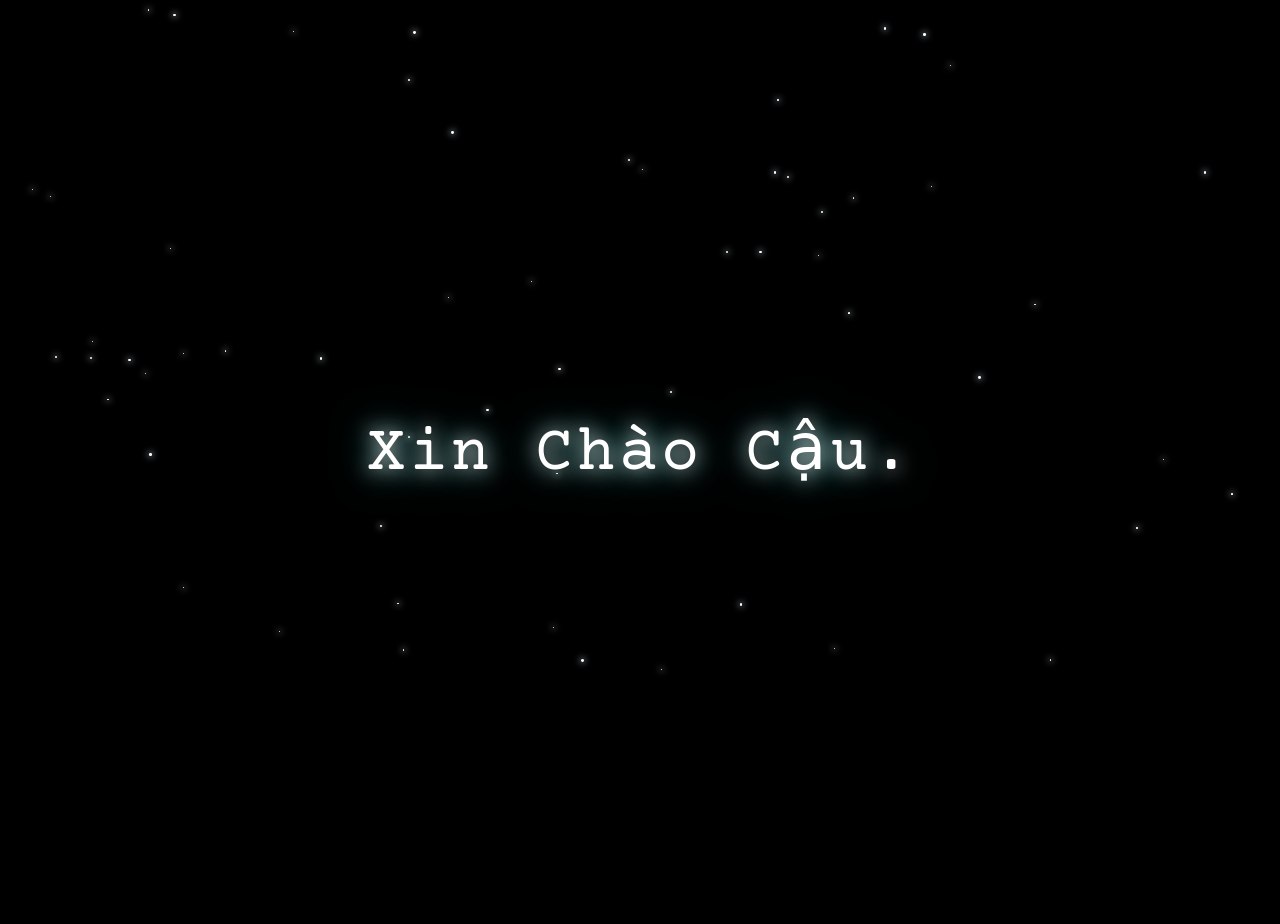
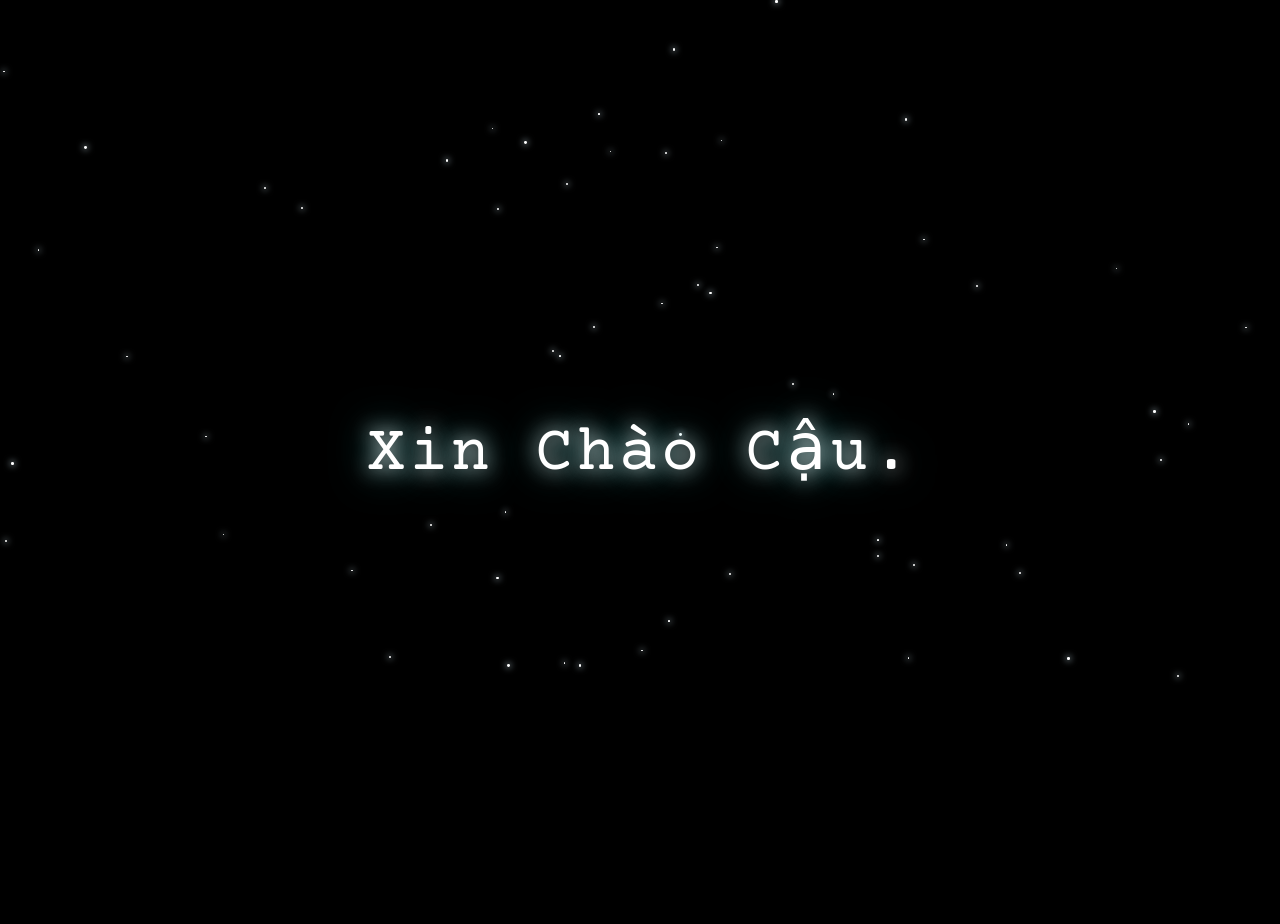
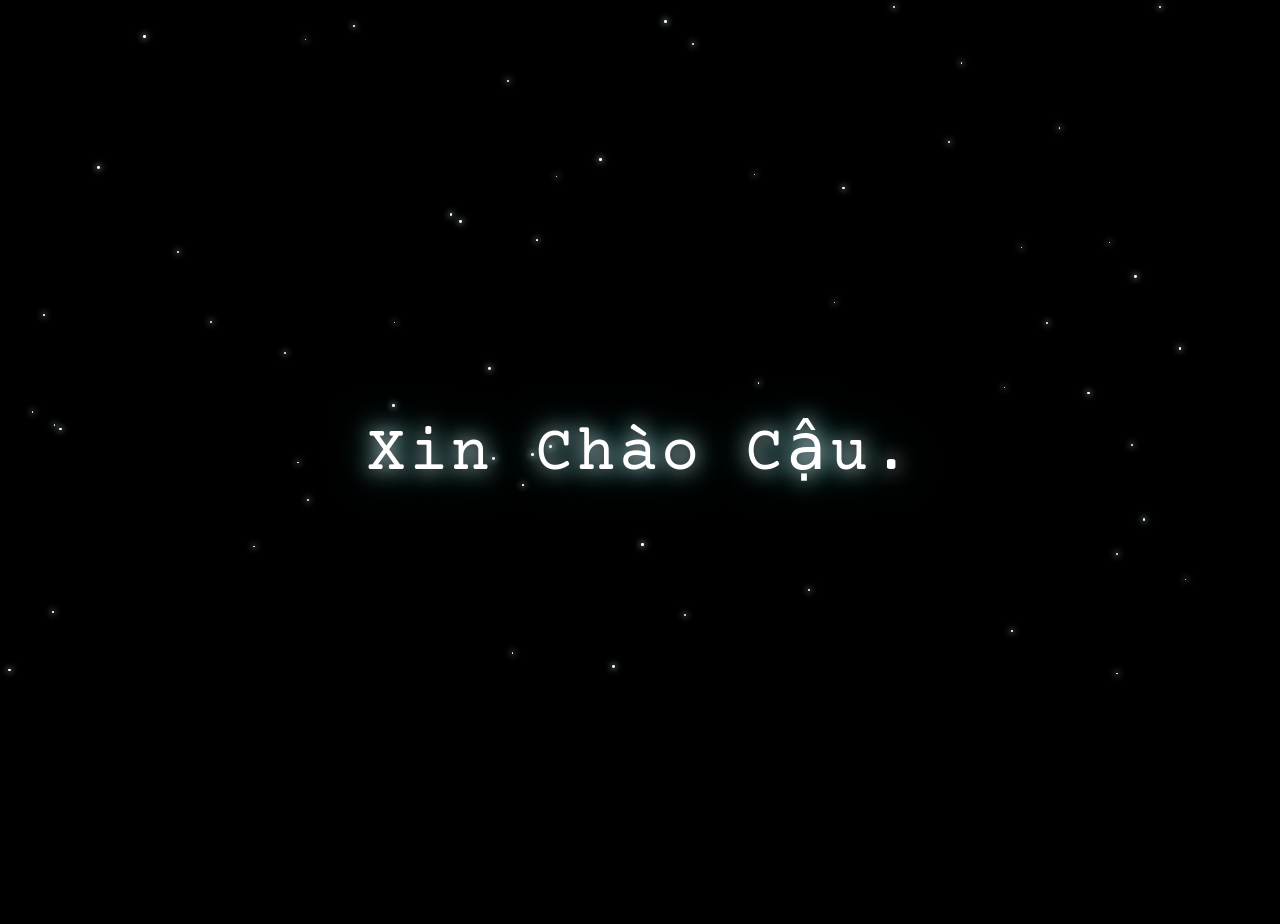
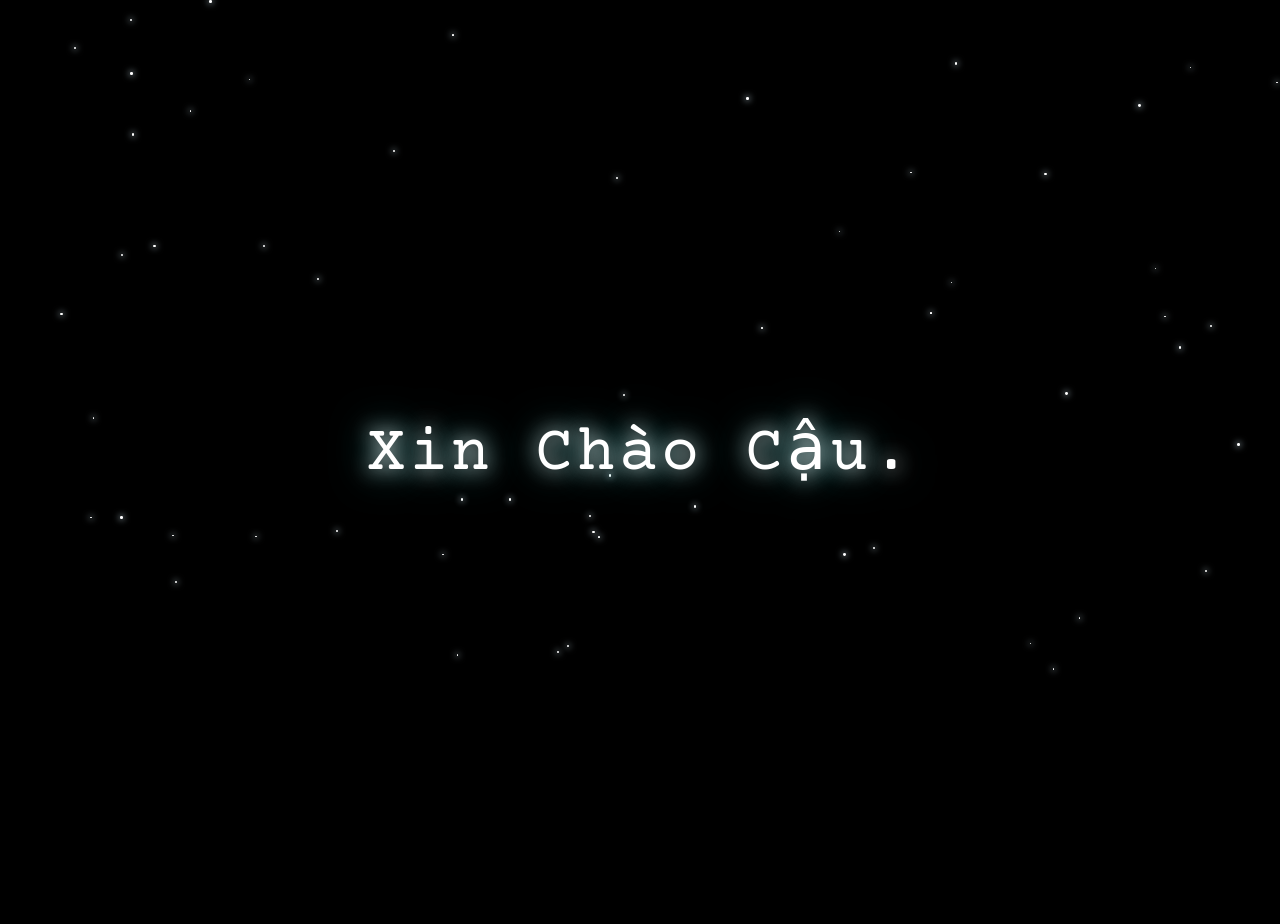
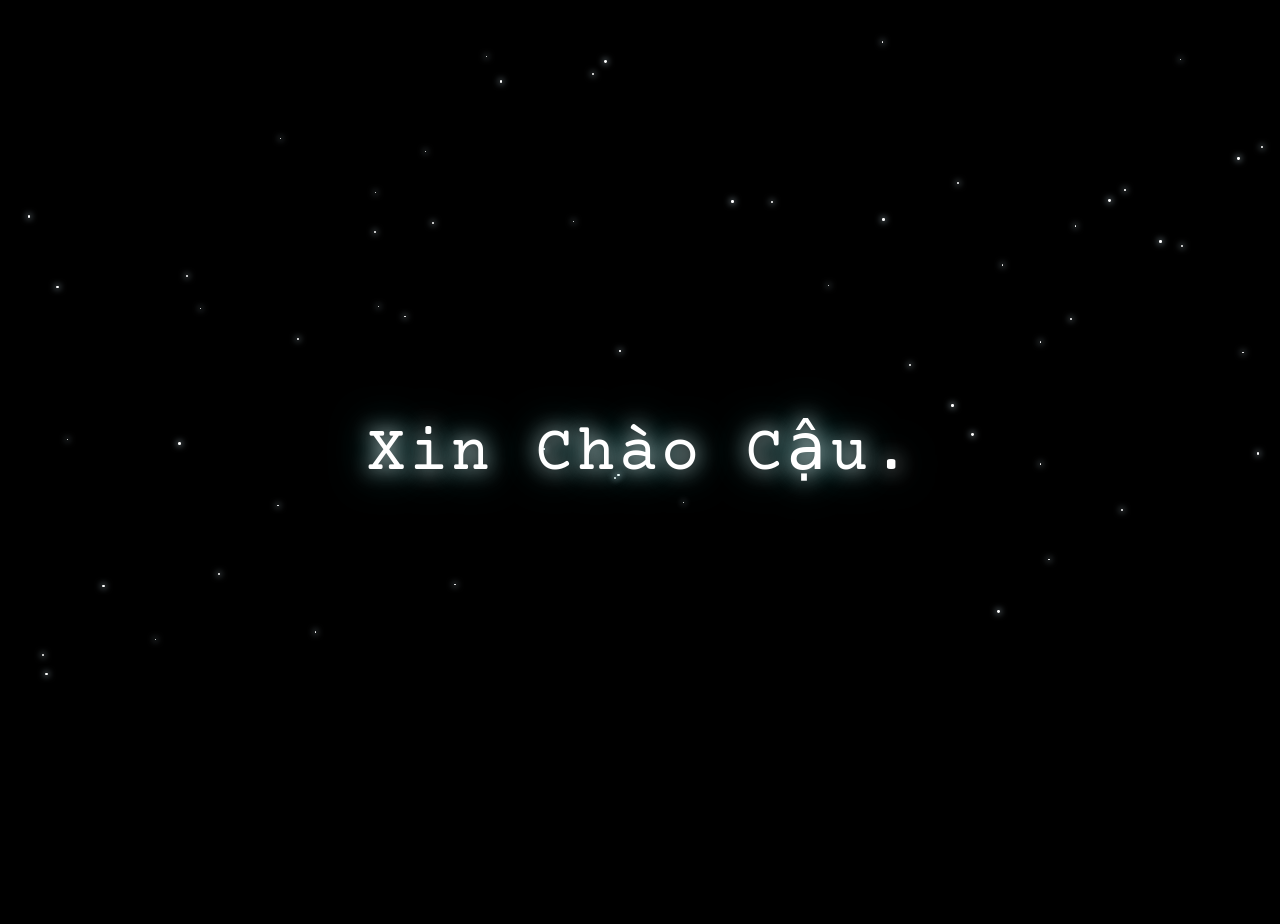
